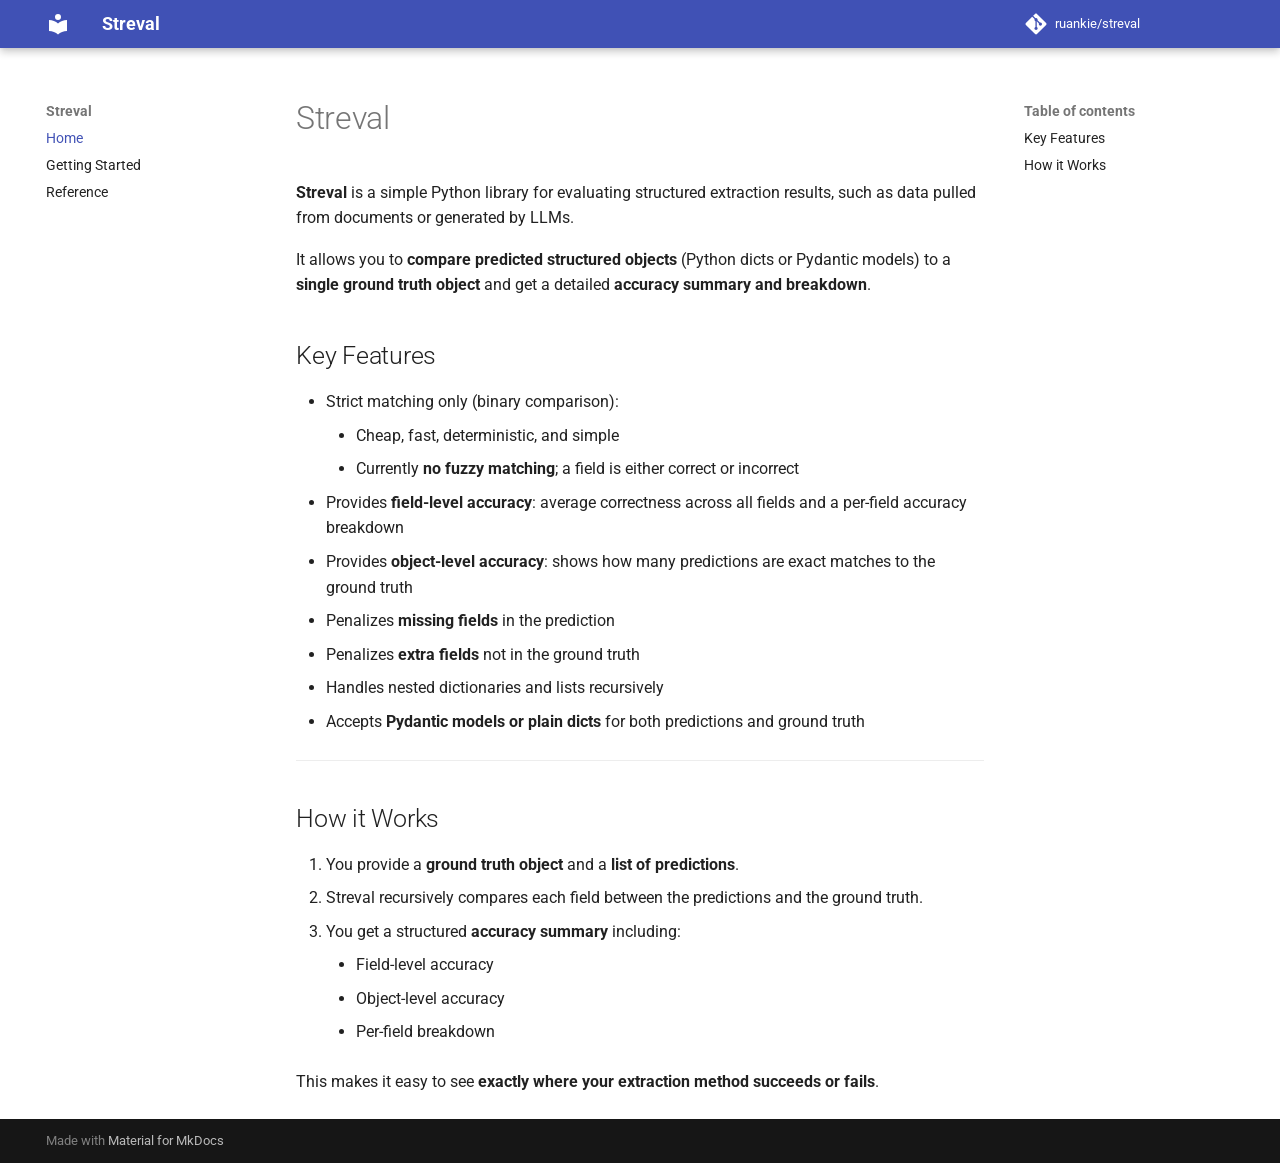
==== index.html @ 5487b49c "Deployed 298a87e with MkDocs version: 1.6.1" ====
<!doctype html>
<html lang="en" class="no-js">
  <head>
    
      <meta charset="utf-8">
      <meta name="viewport" content="width=device-width,initial-scale=1">
      
      
      
      
      
        <link rel="next" href="getting_started/">
      
      
        
      
      
      <link rel="icon" href="assets/images/favicon.png">
      <meta name="generator" content="mkdocs-1.6.1, mkdocs-material-9.7.1">
    
    
      
        <title>Streval</title>
      
    
    
      <link rel="stylesheet" href="assets/stylesheets/main.484c7ddc.min.css">
      
      


    
    
      
    
    
      
        
        
        <link rel="preconnect" href="https://fonts.gstatic.com" crossorigin>
        <link rel="stylesheet" href="https://fonts.googleapis.com/css?family=Roboto:300,300i,400,400i,700,700i%7CRoboto+Mono:400,400i,700,700i&display=fallback">
        <style>:root{--md-text-font:"Roboto";--md-code-font:"Roboto Mono"}</style>
      
    
    
      <link rel="stylesheet" href="assets/_mkdocstrings.css">
    
    <script>__md_scope=new URL(".",location),__md_hash=e=>[...e].reduce(((e,_)=>(e<<5)-e+_.charCodeAt(0)),0),__md_get=(e,_=localStorage,t=__md_scope)=>JSON.parse(_.getItem(t.pathname+"."+e)),__md_set=(e,_,t=localStorage,a=__md_scope)=>{try{t.setItem(a.pathname+"."+e,JSON.stringify(_))}catch(e){}}</script>
    
      

    
    
  </head>
  
  
    <body dir="ltr">
  
    
    <input class="md-toggle" data-md-toggle="drawer" type="checkbox" id="__drawer" autocomplete="off">
    <input class="md-toggle" data-md-toggle="search" type="checkbox" id="__search" autocomplete="off">
    <label class="md-overlay" for="__drawer"></label>
    <div data-md-component="skip">
      
        
        <a href="#streval" class="md-skip">
          Skip to content
        </a>
      
    </div>
    <div data-md-component="announce">
      
    </div>
    
    
      

  

<header class="md-header md-header--shadow" data-md-component="header">
  <nav class="md-header__inner md-grid" aria-label="Header">
    <a href="." title="Streval" class="md-header__button md-logo" aria-label="Streval" data-md-component="logo">
      
  
  <svg xmlns="http://www.w3.org/2000/svg" viewBox="0 0 24 24"><path d="M12 8a3 3 0 0 0 3-3 3 3 0 0 0-3-3 3 3 0 0 0-3 3 3 3 0 0 0 3 3m0 3.54C9.64 9.35 6.5 8 3 8v11c3.5 0 6.64 1.35 9 3.54 2.36-2.19 5.5-3.54 9-3.54V8c-3.5 0-6.64 1.35-9 3.54"/></svg>

    </a>
    <label class="md-header__button md-icon" for="__drawer">
      
      <svg xmlns="http://www.w3.org/2000/svg" viewBox="0 0 24 24"><path d="M3 6h18v2H3zm0 5h18v2H3zm0 5h18v2H3z"/></svg>
    </label>
    <div class="md-header__title" data-md-component="header-title">
      <div class="md-header__ellipsis">
        <div class="md-header__topic">
          <span class="md-ellipsis">
            Streval
          </span>
        </div>
        <div class="md-header__topic" data-md-component="header-topic">
          <span class="md-ellipsis">
            
              Home
            
          </span>
        </div>
      </div>
    </div>
    
    
      <script>var palette=__md_get("__palette");if(palette&&palette.color){if("(prefers-color-scheme)"===palette.color.media){var media=matchMedia("(prefers-color-scheme: light)"),input=document.querySelector(media.matches?"[data-md-color-media='(prefers-color-scheme: light)']":"[data-md-color-media='(prefers-color-scheme: dark)']");palette.color.media=input.getAttribute("data-md-color-media"),palette.color.scheme=input.getAttribute("data-md-color-scheme"),palette.color.primary=input.getAttribute("data-md-color-primary"),palette.color.accent=input.getAttribute("data-md-color-accent")}for(var[key,value]of Object.entries(palette.color))document.body.setAttribute("data-md-color-"+key,value)}</script>
    
    
    
    
      <div class="md-header__source">
        <a href="https://github.com/ruankie/streval" title="Go to repository" class="md-source" data-md-component="source">
  <div class="md-source__icon md-icon">
    
    <svg xmlns="http://www.w3.org/2000/svg" viewBox="0 0 448 512"><!--! Font Awesome Free 7.1.0 by @fontawesome - https://fontawesome.com License - https://fontawesome.com/license/free (Icons: CC BY 4.0, Fonts: SIL OFL 1.1, Code: MIT License) Copyright 2025 Fonticons, Inc.--><path d="M439.6 236.1 244 40.5c-5.4-5.5-12.8-8.5-20.4-8.5s-15 3-20.4 8.4L162.5 81l51.5 51.5c27.1-9.1 52.7 16.8 43.4 43.7l49.7 49.7c34.2-11.8 61.2 31 35.5 56.7-26.5 26.5-70.2-2.9-56-37.3L240.3 199v121.9c25.3 12.5 22.3 41.8 9.1 55-6.4 6.4-15.2 10.1-24.3 10.1s-17.8-3.6-24.3-10.1c-17.6-17.6-11.1-46.9 11.2-56v-123c-20.8-8.5-24.6-30.7-18.6-45L142.6 101 8.5 235.1C3 240.6 0 247.9 0 255.5s3 15 8.5 20.4l195.6 195.7c5.4 5.4 12.7 8.4 20.4 8.4s15-3 20.4-8.4l194.7-194.7c5.4-5.4 8.4-12.8 8.4-20.4s-3-15-8.4-20.4"/></svg>
  </div>
  <div class="md-source__repository">
    ruankie/streval
  </div>
</a>
      </div>
    
  </nav>
  
</header>
    
    <div class="md-container" data-md-component="container">
      
      
        
          
        
      
      <main class="md-main" data-md-component="main">
        <div class="md-main__inner md-grid">
          
            
              
              <div class="md-sidebar md-sidebar--primary" data-md-component="sidebar" data-md-type="navigation" >
                <div class="md-sidebar__scrollwrap">
                  <div class="md-sidebar__inner">
                    



<nav class="md-nav md-nav--primary" aria-label="Navigation" data-md-level="0">
  <label class="md-nav__title" for="__drawer">
    <a href="." title="Streval" class="md-nav__button md-logo" aria-label="Streval" data-md-component="logo">
      
  
  <svg xmlns="http://www.w3.org/2000/svg" viewBox="0 0 24 24"><path d="M12 8a3 3 0 0 0 3-3 3 3 0 0 0-3-3 3 3 0 0 0-3 3 3 3 0 0 0 3 3m0 3.54C9.64 9.35 6.5 8 3 8v11c3.5 0 6.64 1.35 9 3.54 2.36-2.19 5.5-3.54 9-3.54V8c-3.5 0-6.64 1.35-9 3.54"/></svg>

    </a>
    Streval
  </label>
  
    <div class="md-nav__source">
      <a href="https://github.com/ruankie/streval" title="Go to repository" class="md-source" data-md-component="source">
  <div class="md-source__icon md-icon">
    
    <svg xmlns="http://www.w3.org/2000/svg" viewBox="0 0 448 512"><!--! Font Awesome Free 7.1.0 by @fontawesome - https://fontawesome.com License - https://fontawesome.com/license/free (Icons: CC BY 4.0, Fonts: SIL OFL 1.1, Code: MIT License) Copyright 2025 Fonticons, Inc.--><path d="M439.6 236.1 244 40.5c-5.4-5.5-12.8-8.5-20.4-8.5s-15 3-20.4 8.4L162.5 81l51.5 51.5c27.1-9.1 52.7 16.8 43.4 43.7l49.7 49.7c34.2-11.8 61.2 31 35.5 56.7-26.5 26.5-70.2-2.9-56-37.3L240.3 199v121.9c25.3 12.5 22.3 41.8 9.1 55-6.4 6.4-15.2 10.1-24.3 10.1s-17.8-3.6-24.3-10.1c-17.6-17.6-11.1-46.9 11.2-56v-123c-20.8-8.5-24.6-30.7-18.6-45L142.6 101 8.5 235.1C3 240.6 0 247.9 0 255.5s3 15 8.5 20.4l195.6 195.7c5.4 5.4 12.7 8.4 20.4 8.4s15-3 20.4-8.4l194.7-194.7c5.4-5.4 8.4-12.8 8.4-20.4s-3-15-8.4-20.4"/></svg>
  </div>
  <div class="md-source__repository">
    ruankie/streval
  </div>
</a>
    </div>
  
  <ul class="md-nav__list" data-md-scrollfix>
    
      
      
  
  
    
  
  
  
    <li class="md-nav__item md-nav__item--active">
      
      <input class="md-nav__toggle md-toggle" type="checkbox" id="__toc">
      
      
        
      
      
        <label class="md-nav__link md-nav__link--active" for="__toc">
          
  
  
  <span class="md-ellipsis">
    
  
    Home
  

    
  </span>
  
  

          <span class="md-nav__icon md-icon"></span>
        </label>
      
      <a href="." class="md-nav__link md-nav__link--active">
        
  
  
  <span class="md-ellipsis">
    
  
    Home
  

    
  </span>
  
  

      </a>
      
        

<nav class="md-nav md-nav--secondary" aria-label="Table of contents">
  
  
  
    
  
  
    <label class="md-nav__title" for="__toc">
      <span class="md-nav__icon md-icon"></span>
      Table of contents
    </label>
    <ul class="md-nav__list" data-md-component="toc" data-md-scrollfix>
      
        <li class="md-nav__item">
  <a href="#key-features" class="md-nav__link">
    <span class="md-ellipsis">
      
        Key Features
      
    </span>
  </a>
  
</li>
      
        <li class="md-nav__item">
  <a href="#how-it-works" class="md-nav__link">
    <span class="md-ellipsis">
      
        How it Works
      
    </span>
  </a>
  
</li>
      
    </ul>
  
</nav>
      
    </li>
  

    
      
      
  
  
  
  
    <li class="md-nav__item">
      <a href="getting_started/" class="md-nav__link">
        
  
  
  <span class="md-ellipsis">
    
  
    Getting Started
  

    
  </span>
  
  

      </a>
    </li>
  

    
      
      
  
  
  
  
    <li class="md-nav__item">
      <a href="reference/" class="md-nav__link">
        
  
  
  <span class="md-ellipsis">
    
  
    Reference
  

    
  </span>
  
  

      </a>
    </li>
  

    
  </ul>
</nav>
                  </div>
                </div>
              </div>
            
            
              
              <div class="md-sidebar md-sidebar--secondary" data-md-component="sidebar" data-md-type="toc" >
                <div class="md-sidebar__scrollwrap">
                  <div class="md-sidebar__inner">
                    

<nav class="md-nav md-nav--secondary" aria-label="Table of contents">
  
  
  
    
  
  
    <label class="md-nav__title" for="__toc">
      <span class="md-nav__icon md-icon"></span>
      Table of contents
    </label>
    <ul class="md-nav__list" data-md-component="toc" data-md-scrollfix>
      
        <li class="md-nav__item">
  <a href="#key-features" class="md-nav__link">
    <span class="md-ellipsis">
      
        Key Features
      
    </span>
  </a>
  
</li>
      
        <li class="md-nav__item">
  <a href="#how-it-works" class="md-nav__link">
    <span class="md-ellipsis">
      
        How it Works
      
    </span>
  </a>
  
</li>
      
    </ul>
  
</nav>
                  </div>
                </div>
              </div>
            
          
          
            <div class="md-content" data-md-component="content">
              
              <article class="md-content__inner md-typeset">
                
                  


  
  


<h1 id="streval">Streval</h1>
<p><strong>Streval</strong> is a simple Python library for evaluating structured extraction results, such as data pulled from documents or generated by LLMs.  </p>
<p>It allows you to <strong>compare predicted structured objects</strong> (Python dicts or Pydantic models) to a <strong>single ground truth object</strong> and get a detailed <strong>accuracy summary and breakdown</strong>.</p>
<h2 id="key-features">Key Features</h2>
<ul>
<li>Strict matching only (binary comparison):  <ul>
<li>Cheap, fast, deterministic, and simple  </li>
<li>Currently <strong>no fuzzy matching</strong>; a field is either correct or incorrect  </li>
</ul>
</li>
<li>Provides <strong>field-level accuracy</strong>: average correctness across all fields and a per-field accuracy breakdown  </li>
<li>Provides <strong>object-level accuracy</strong>: shows how many predictions are exact matches to the ground truth  </li>
<li>Penalizes <strong>missing fields</strong> in the prediction  </li>
<li>Penalizes <strong>extra fields</strong> not in the ground truth  </li>
<li>Handles nested dictionaries and lists recursively  </li>
<li>Accepts <strong>Pydantic models or plain dicts</strong> for both predictions and ground truth  </li>
</ul>
<hr />
<h2 id="how-it-works">How it Works</h2>
<ol>
<li>You provide a <strong>ground truth object</strong> and a <strong>list of predictions</strong>.  </li>
<li>Streval recursively compares each field between the predictions and the ground truth.  </li>
<li>You get a structured <strong>accuracy summary</strong> including:  <ul>
<li>Field-level accuracy  </li>
<li>Object-level accuracy  </li>
<li>Per-field breakdown  </li>
</ul>
</li>
</ol>
<p>This makes it easy to see <strong>exactly where your extraction method succeeds or fails</strong>.</p>












                
              </article>
            </div>
          
          
<script>var target=document.getElementById(location.hash.slice(1));target&&target.name&&(target.checked=target.name.startsWith("__tabbed_"))</script>
        </div>
        
      </main>
      
        <footer class="md-footer">
  
  <div class="md-footer-meta md-typeset">
    <div class="md-footer-meta__inner md-grid">
      <div class="md-copyright">
  
  
    Made with
    <a href="https://squidfunk.github.io/mkdocs-material/" target="_blank" rel="noopener">
      Material for MkDocs
    </a>
  
</div>
      
    </div>
  </div>
</footer>
      
    </div>
    <div class="md-dialog" data-md-component="dialog">
      <div class="md-dialog__inner md-typeset"></div>
    </div>
    
    
    
      
      
      <script id="__config" type="application/json">{"annotate": null, "base": ".", "features": ["tabs", "navigation.expand", "navigation.sections"], "search": "assets/javascripts/workers/search.2c215733.min.js", "tags": null, "translations": {"clipboard.copied": "Copied to clipboard", "clipboard.copy": "Copy to clipboard", "search.result.more.one": "1 more on this page", "search.result.more.other": "# more on this page", "search.result.none": "No matching documents", "search.result.one": "1 matching document", "search.result.other": "# matching documents", "search.result.placeholder": "Type to start searching", "search.result.term.missing": "Missing", "select.version": "Select version"}, "version": null}</script>
    
    
      <script src="assets/javascripts/bundle.79ae519e.min.js"></script>
      
    
  </body>
</html>
---- assets/stylesheets/main.484c7ddc.min.css ----
@charset "UTF-8";html{-webkit-text-size-adjust:none;-moz-text-size-adjust:none;text-size-adjust:none;box-sizing:border-box}*,:after,:before{box-sizing:inherit}@media (prefers-reduced-motion){*,:after,:before{transition:none!important}}body{margin:0}a,button,input,label{-webkit-tap-highlight-color:transparent}a{color:inherit;text-decoration:none}hr{border:0;box-sizing:initial;display:block;height:.05rem;overflow:visible;padding:0}small{font-size:80%}sub,sup{line-height:1em}img{border-style:none}table{border-collapse:initial;border-spacing:0}td,th{font-weight:400;vertical-align:top}button{background:#0000;border:0;font-family:inherit;font-size:inherit;margin:0;padding:0}input{border:0;outline:none}:root{--md-primary-fg-color:#4051b5;--md-primary-fg-color--light:#5d6cc0;--md-primary-fg-color--dark:#303fa1;--md-primary-bg-color:#fff;--md-primary-bg-color--light:#ffffffb3;--md-accent-fg-color:#526cfe;--md-accent-fg-color--transparent:#526cfe1a;--md-accent-bg-color:#fff;--md-accent-bg-color--light:#ffffffb3}[data-md-color-scheme=default]{color-scheme:light}[data-md-color-scheme=default] img[src$="#gh-dark-mode-only"],[data-md-color-scheme=default] img[src$="#only-dark"]{display:none}:root,[data-md-color-scheme=default]{--md-hue:225deg;--md-default-fg-color:#000000de;--md-default-fg-color--light:#0000008a;--md-default-fg-color--lighter:#00000052;--md-default-fg-color--lightest:#00000012;--md-default-bg-color:#fff;--md-default-bg-color--light:#ffffffb3;--md-default-bg-color--lighter:#ffffff4d;--md-default-bg-color--lightest:#ffffff1f;--md-code-fg-color:#36464e;--md-code-bg-color:#f5f5f5;--md-code-bg-color--light:#f5f5f5b3;--md-code-bg-color--lighter:#f5f5f54d;--md-code-hl-color:#4287ff;--md-code-hl-color--light:#4287ff1a;--md-code-hl-number-color:#d52a2a;--md-code-hl-special-color:#db1457;--md-code-hl-function-color:#a846b9;--md-code-hl-constant-color:#6e59d9;--md-code-hl-keyword-color:#3f6ec6;--md-code-hl-string-color:#1c7d4d;--md-code-hl-name-color:var(--md-code-fg-color);--md-code-hl-operator-color:var(--md-default-fg-color--light);--md-code-hl-punctuation-color:var(--md-default-fg-color--light);--md-code-hl-comment-color:var(--md-default-fg-color--light);--md-code-hl-generic-color:var(--md-default-fg-color--light);--md-code-hl-variable-color:var(--md-default-fg-color--light);--md-typeset-color:var(--md-default-fg-color);--md-typeset-a-color:var(--md-primary-fg-color);--md-typeset-del-color:#f5503d26;--md-typeset-ins-color:#0bd57026;--md-typeset-kbd-color:#fafafa;--md-typeset-kbd-accent-color:#fff;--md-typeset-kbd-border-color:#b8b8b8;--md-typeset-mark-color:#ffff0080;--md-typeset-table-color:#0000001f;--md-typeset-table-color--light:rgba(0,0,0,.035);--md-admonition-fg-color:var(--md-default-fg-color);--md-admonition-bg-color:var(--md-default-bg-color);--md-warning-fg-color:#000000de;--md-warning-bg-color:#ff9;--md-footer-fg-color:#fff;--md-footer-fg-color--light:#ffffffb3;--md-footer-fg-color--lighter:#ffffff73;--md-footer-bg-color:#000000de;--md-footer-bg-color--dark:#00000052;--md-shadow-z1:0 0.2rem 0.5rem #0000000d,0 0 0.05rem #0000001a;--md-shadow-z2:0 0.2rem 0.5rem #0000001a,0 0 0.05rem #00000040;--md-shadow-z3:0 0.2rem 0.5rem #0003,0 0 0.05rem #00000059}.md-icon svg{fill:currentcolor;display:block;height:1.2rem;width:1.2rem}body{-webkit-font-smoothing:antialiased;-moz-osx-font-smoothing:grayscale;--md-text-font-family:var(--md-text-font,_),-apple-system,BlinkMacSystemFont,Helvetica,Arial,sans-serif;--md-code-font-family:var(--md-code-font,_),SFMono-Regular,Consolas,Menlo,monospace}aside,body,input{font-feature-settings:"kern","liga";color:var(--md-typeset-color);font-family:var(--md-text-font-family)}code,kbd,pre{font-feature-settings:"kern";font-family:var(--md-code-font-family)}:root{--md-typeset-table-sort-icon:url('data:image/svg+xml;charset=utf-8,<svg xmlns="http://www.w3.org/2000/svg" viewBox="0 0 24 24"><path d="m18 21-4-4h3V7h-3l4-4 4 4h-3v10h3M2 19v-2h10v2M2 13v-2h7v2M2 7V5h4v2z"/></svg>');--md-typeset-table-sort-icon--asc:url('data:image/svg+xml;charset=utf-8,<svg xmlns="http://www.w3.org/2000/svg" viewBox="0 0 24 24"><path d="M19 17h3l-4 4-4-4h3V3h2M2 17h10v2H2M6 5v2H2V5m0 6h7v2H2z"/></svg>');--md-typeset-table-sort-icon--desc:url('data:image/svg+xml;charset=utf-8,<svg xmlns="http://www.w3.org/2000/svg" viewBox="0 0 24 24"><path d="M19 7h3l-4-4-4 4h3v14h2M2 17h10v2H2M6 5v2H2V5m0 6h7v2H2z"/></svg>')}.md-typeset{-webkit-print-color-adjust:exact;color-adjust:exact;font-size:.8rem;line-height:1.6;overflow-wrap:break-word}@media print{.md-typeset{font-size:.68rem}}.md-typeset blockquote,.md-typeset dl,.md-typeset figure,.md-typeset ol,.md-typeset pre,.md-typeset ul{margin-bottom:1em;margin-top:1em}.md-typeset h1{color:var(--md-default-fg-color--light);font-size:2em;line-height:1.3;margin:0 0 1.25em}.md-typeset h1,.md-typeset h2{font-weight:300;letter-spacing:-.01em}.md-typeset h2{font-size:1.5625em;line-height:1.4;margin:1.6em 0 .64em}.md-typeset h3{font-size:1.25em;font-weight:400;letter-spacing:-.01em;line-height:1.5;margin:1.6em 0 .8em}.md-typeset h2+h3{margin-top:.8em}.md-typeset h4{font-weight:700;letter-spacing:-.01em;margin:1em 0}.md-typeset h5,.md-typeset h6{color:var(--md-default-fg-color--light);font-size:.8em;font-weight:700;letter-spacing:-.01em;margin:1.25em 0}.md-typeset h5{text-transform:uppercase}.md-typeset h5 code{text-transform:none}.md-typeset hr{border-bottom:.05rem solid var(--md-default-fg-color--lightest);display:flow-root;margin:1.5em 0}.md-typeset a{color:var(--md-typeset-a-color);word-break:break-word}.md-typeset a,.md-typeset a:before{transition:color 125ms}.md-typeset a:focus,.md-typeset a:hover{color:var(--md-accent-fg-color)}.md-typeset a:focus code,.md-typeset a:hover code{background-color:var(--md-accent-fg-color--transparent);color:var(--md-accent-fg-color)}.md-typeset a code{color:var(--md-typeset-a-color)}.md-typeset a.focus-visible{outline-color:var(--md-accent-fg-color);outline-offset:.2rem}.md-typeset code,.md-typeset kbd,.md-typeset pre{color:var(--md-code-fg-color);direction:ltr;font-variant-ligatures:none;transition:background-color 125ms}@media print{.md-typeset code,.md-typeset kbd,.md-typeset pre{white-space:pre-wrap}}.md-typeset code{background-color:var(--md-code-bg-color);border-radius:.1rem;-webkit-box-decoration-break:clone;box-decoration-break:clone;font-size:.85em;padding:0 .2941176471em;transition:color 125ms,background-color 125ms;word-break:break-word}.md-typeset code:not(.focus-visible){-webkit-tap-highlight-color:transparent;outline:none}.md-typeset pre{display:flow-root;line-height:1.4;position:relative}.md-typeset pre>code{-webkit-box-decoration-break:slice;box-decoration-break:slice;box-shadow:none;display:block;margin:0;outline-color:var(--md-accent-fg-color);overflow:auto;padding:.7720588235em 1.1764705882em;scrollbar-color:var(--md-default-fg-color--lighter) #0000;scrollbar-width:thin;touch-action:auto;word-break:normal}.md-typeset pre>code:hover{scrollbar-color:var(--md-accent-fg-color) #0000}.md-typeset pre>code::-webkit-scrollbar{height:.2rem;width:.2rem}.md-typeset pre>code::-webkit-scrollbar-thumb{background-color:var(--md-default-fg-color--lighter)}.md-typeset pre>code::-webkit-scrollbar-thumb:hover{background-color:var(--md-accent-fg-color)}.md-typeset kbd{background-color:var(--md-typeset-kbd-color);border-radius:.1rem;box-shadow:0 .1rem 0 .05rem var(--md-typeset-kbd-border-color),0 .1rem 0 var(--md-typeset-kbd-border-color),0 -.1rem .2rem var(--md-typeset-kbd-accent-color) inset;color:var(--md-default-fg-color);display:inline-block;font-size:.75em;padding:0 .6666666667em;vertical-align:text-top;word-break:break-word}.md-typeset mark{background-color:var(--md-typeset-mark-color);-webkit-box-decoration-break:clone;box-decoration-break:clone;color:inherit;word-break:break-word}.md-typeset abbr{cursor:help;text-decoration:none}.md-typeset [data-preview],.md-typeset abbr{border-bottom:.05rem dotted var(--md-default-fg-color--light)}.md-typeset small{opacity:.75}[dir=ltr] .md-typeset sub,[dir=ltr] .md-typeset sup{margin-left:.078125em}[dir=rtl] .md-typeset sub,[dir=rtl] .md-typeset sup{margin-right:.078125em}[dir=ltr] .md-typeset blockquote{padding-left:.6rem}[dir=rtl] .md-typeset blockquote{padding-right:.6rem}[dir=ltr] .md-typeset blockquote{border-left:.2rem solid var(--md-default-fg-color--lighter)}[dir=rtl] .md-typeset blockquote{border-right:.2rem solid var(--md-default-fg-color--lighter)}.md-typeset blockquote{color:var(--md-default-fg-color--light);margin-left:0;margin-right:0}.md-typeset ul{list-style-type:disc}.md-typeset ul[type]{list-style-type:revert-layer}[dir=ltr] .md-typeset ol,[dir=ltr] .md-typeset ul{margin-left:.625em}[dir=rtl] .md-typeset ol,[dir=rtl] .md-typeset ul{margin-right:.625em}.md-typeset ol,.md-typeset ul{padding:0}.md-typeset ol:not([hidden]),.md-typeset ul:not([hidden]){display:flow-root}.md-typeset ol ol,.md-typeset ul ol{list-style-type:lower-alpha}.md-typeset ol ol ol,.md-typeset ul ol ol{list-style-type:lower-roman}.md-typeset ol ol ol ol,.md-typeset ul ol ol ol{list-style-type:upper-alpha}.md-typeset ol ol ol ol ol,.md-typeset ul ol ol ol ol{list-style-type:upper-roman}.md-typeset ol[type],.md-typeset ul[type]{list-style-type:revert-layer}[dir=ltr] .md-typeset ol li,[dir=ltr] .md-typeset ul li{margin-left:1.25em}[dir=rtl] .md-typeset ol li,[dir=rtl] .md-typeset ul li{margin-right:1.25em}.md-typeset ol li,.md-typeset ul li{margin-bottom:.5em}.md-typeset ol li blockquote,.md-typeset ol li p,.md-typeset ul li blockquote,.md-typeset ul li p{margin:.5em 0}.md-typeset ol li:last-child,.md-typeset ul li:last-child{margin-bottom:0}[dir=ltr] .md-typeset ol li ol,[dir=ltr] .md-typeset ol li ul,[dir=ltr] .md-typeset ul li ol,[dir=ltr] .md-typeset ul li ul{margin-left:.625em}[dir=rtl] .md-typeset ol li ol,[dir=rtl] .md-typeset ol li ul,[dir=rtl] .md-typeset ul li ol,[dir=rtl] .md-typeset ul li ul{margin-right:.625em}.md-typeset ol li ol,.md-typeset ol li ul,.md-typeset ul li ol,.md-typeset ul li ul{margin-bottom:.5em;margin-top:.5em}[dir=ltr] .md-typeset dd{margin-left:1.875em}[dir=rtl] .md-typeset dd{margin-right:1.875em}.md-typeset dd{margin-bottom:1.5em;margin-top:1em}.md-typeset img,.md-typeset svg,.md-typeset video{height:auto;max-width:100%}.md-typeset img[align=left]{margin:1em 1em 1em 0}.md-typeset img[align=right]{margin:1em 0 1em 1em}.md-typeset img[align]:only-child{margin-top:0}.md-typeset figure{display:flow-root;margin:1em auto;max-width:100%;text-align:center;width:fit-content}.md-typeset figure img{display:block;margin:0 auto}.md-typeset figcaption{font-style:italic;margin:1em auto;max-width:24rem}.md-typeset iframe{max-width:100%}.md-typeset table:not([class]){background-color:var(--md-default-bg-color);border:.05rem solid var(--md-typeset-table-color);border-radius:.1rem;display:inline-block;font-size:.64rem;max-width:100%;overflow:auto;touch-action:auto}@media print{.md-typeset table:not([class]){display:table}}.md-typeset table:not([class])+*{margin-top:1.5em}.md-typeset table:not([class]) td>:first-child,.md-typeset table:not([class]) th>:first-child{margin-top:0}.md-typeset table:not([class]) td>:last-child,.md-typeset table:not([class]) th>:last-child{margin-bottom:0}.md-typeset table:not([class]) td:not([align]),.md-typeset table:not([class]) th:not([align]){text-align:left}[dir=rtl] .md-typeset table:not([class]) td:not([align]),[dir=rtl] .md-typeset table:not([class]) th:not([align]){text-align:right}.md-typeset table:not([class]) th{font-weight:700;min-width:5rem;padding:.9375em 1.25em;vertical-align:top}.md-typeset table:not([class]) td{border-top:.05rem solid var(--md-typeset-table-color);padding:.9375em 1.25em;vertical-align:top}.md-typeset table:not([class]) tbody tr{transition:background-color 125ms}.md-typeset table:not([class]) tbody tr:hover{background-color:var(--md-typeset-table-color--light);box-shadow:0 .05rem 0 var(--md-default-bg-color) inset}.md-typeset table:not([class]) a{word-break:normal}.md-typeset table th[role=columnheader]{cursor:pointer}[dir=ltr] .md-typeset table th[role=columnheader]:after{margin-left:.5em}[dir=rtl] .md-typeset table th[role=columnheader]:after{margin-right:.5em}.md-typeset table th[role=columnheader]:after{content:"";display:inline-block;height:1.2em;-webkit-mask-image:var(--md-typeset-table-sort-icon);mask-image:var(--md-typeset-table-sort-icon);-webkit-mask-repeat:no-repeat;mask-repeat:no-repeat;-webkit-mask-size:contain;mask-size:contain;transition:background-color 125ms;vertical-align:text-bottom;width:1.2em}.md-typeset table th[role=columnheader]:hover:after{background-color:var(--md-default-fg-color--lighter)}.md-typeset table th[role=columnheader][aria-sort=ascending]:after{background-color:var(--md-default-fg-color--light);-webkit-mask-image:var(--md-typeset-table-sort-icon--asc);mask-image:var(--md-typeset-table-sort-icon--asc)}.md-typeset table th[role=columnheader][aria-sort=descending]:after{background-color:var(--md-default-fg-color--light);-webkit-mask-image:var(--md-typeset-table-sort-icon--desc);mask-image:var(--md-typeset-table-sort-icon--desc)}.md-typeset__scrollwrap{margin:1em -.8rem;overflow-x:auto;touch-action:auto}.md-typeset__table{display:inline-block;margin-bottom:.5em;padding:0 .8rem}@media print{.md-typeset__table{display:block}}html .md-typeset__table table{display:table;margin:0;overflow:hidden;width:100%}@media screen and (max-width:44.984375em){.md-content__inner>pre{margin:1em -.8rem}.md-content__inner>pre code{border-radius:0}}.md-typeset .md-author{border-radius:100%;display:block;flex-shrink:0;height:1.6rem;overflow:hidden;position:relative;transition:color 125ms,transform 125ms;width:1.6rem}.md-typeset .md-author img{display:block}.md-typeset .md-author--more{background:var(--md-default-fg-color--lightest);color:var(--md-default-fg-color--lighter);font-size:.6rem;font-weight:700;line-height:1.6rem;text-align:center}.md-typeset .md-author--long{height:2.4rem;width:2.4rem}.md-typeset a.md-author{transform:scale(1)}.md-typeset a.md-author img{border-radius:100%;filter:grayscale(100%) opacity(75%);transition:filter 125ms}.md-typeset a.md-author:focus,.md-typeset a.md-author:hover{transform:scale(1.1);z-index:1}.md-typeset a.md-author:focus img,.md-typeset a.md-author:hover img{filter:grayscale(0)}.md-banner{background-color:var(--md-footer-bg-color);color:var(--md-footer-fg-color);overflow:auto}@media print{.md-banner{display:none}}.md-banner--warning{background-color:var(--md-warning-bg-color);color:var(--md-warning-fg-color)}.md-banner__inner{font-size:.7rem;margin:.6rem auto;padding:0 .8rem}[dir=ltr] .md-banner__button{float:right}[dir=rtl] .md-banner__button{float:left}.md-banner__button{color:inherit;cursor:pointer;transition:opacity .25s}.no-js .md-banner__button{display:none}.md-banner__button:hover{opacity:.7}html{font-size:125%;height:100%;overflow-x:hidden}@media screen and (min-width:100em){html{font-size:137.5%}}@media screen and (min-width:125em){html{font-size:150%}}body{background-color:var(--md-default-bg-color);display:flex;flex-direction:column;font-size:.5rem;min-height:100%;position:relative;width:100%}@media print{body{display:block}}@media screen and (max-width:59.984375em){body[data-md-scrolllock]{position:fixed}}.md-grid{margin-left:auto;margin-right:auto;max-width:61rem}.md-container{display:flex;flex-direction:column;flex-grow:1}@media print{.md-container{display:block}}.md-main{flex-grow:1}.md-main__inner{display:flex;height:100%;margin-top:1.5rem}.md-ellipsis{overflow:hidden;text-overflow:ellipsis}.md-toggle{display:none}.md-option{height:0;opacity:0;position:absolute;width:0}.md-option:checked+label:not([hidden]){display:block}.md-option.focus-visible+label{outline-color:var(--md-accent-fg-color);outline-style:auto}.md-skip{background-color:var(--md-default-fg-color);border-radius:.1rem;color:var(--md-default-bg-color);font-size:.64rem;margin:.5rem;opacity:0;outline-color:var(--md-accent-fg-color);padding:.3rem .5rem;position:fixed;transform:translateY(.4rem);z-index:-1}.md-skip:focus{opacity:1;transform:translateY(0);transition:transform .25s cubic-bezier(.4,0,.2,1),opacity 175ms 75ms;z-index:10}@page{margin:25mm}:root{--md-clipboard-icon:url('data:image/svg+xml;charset=utf-8,<svg xmlns="http://www.w3.org/2000/svg" viewBox="0 0 24 24"><path d="M19 21H8V7h11m0-2H8a2 2 0 0 0-2 2v14a2 2 0 0 0 2 2h11a2 2 0 0 0 2-2V7a2 2 0 0 0-2-2m-3-4H4a2 2 0 0 0-2 2v14h2V3h12z"/></svg>')}.md-clipboard{border-radius:.1rem;color:var(--md-default-fg-color--lightest);cursor:pointer;height:1.5em;outline-color:var(--md-accent-fg-color);outline-offset:.1rem;transition:color .25s;width:1.5em;z-index:1}@media print{.md-clipboard{display:none}}.md-clipboard:not(.focus-visible){-webkit-tap-highlight-color:transparent;outline:none}:hover>.md-clipboard{color:var(--md-default-fg-color--light)}.md-clipboard:focus,.md-clipboard:hover{color:var(--md-accent-fg-color)}.md-clipboard:after{background-color:currentcolor;content:"";display:block;height:1.125em;margin:0 auto;-webkit-mask-image:var(--md-clipboard-icon);mask-image:var(--md-clipboard-icon);-webkit-mask-position:center;mask-position:center;-webkit-mask-repeat:no-repeat;mask-repeat:no-repeat;-webkit-mask-size:contain;mask-size:contain;width:1.125em}.md-clipboard--inline{cursor:pointer}.md-clipboard--inline code{transition:color .25s,background-color .25s}.md-clipboard--inline:focus code,.md-clipboard--inline:hover code{background-color:var(--md-accent-fg-color--transparent);color:var(--md-accent-fg-color)}:root{--md-code-select-icon:url('data:image/svg+xml;charset=utf-8,<svg xmlns="http://www.w3.org/2000/svg" viewBox="0 0 24 24"><path d="M19 19h-4v2h4c1.1 0 2-.9 2-2v-4h-2m0-12h-4v2h4v4h2V5c0-1.1-.9-2-2-2M5 5h4V3H5c-1.1 0-2 .9-2 2v4h2m0 6H3v4c0 1.1.9 2 2 2h4v-2H5zm2-4h2v2H7zm4 0h2v2h-2zm4 0h2v2h-2zM7 7h2v2H7zm4 0h2v2h-2zm4 0h2v2h-2zm-8 8h2v2H7zm4 0h2v2h-2zm4 0h2v2h-2z"/></svg>');--md-code-copy-icon:url('data:image/svg+xml;charset=utf-8,<svg xmlns="http://www.w3.org/2000/svg" viewBox="0 0 24 24"><path d="M19 21H8V7h11m0-2H8a2 2 0 0 0-2 2v14a2 2 0 0 0 2 2h11a2 2 0 0 0 2-2V7a2 2 0 0 0-2-2m-3-4H4a2 2 0 0 0-2 2v14h2V3h12z"/></svg>')}.md-typeset .md-code__content{display:grid}.md-code__nav{background-color:var(--md-code-bg-color--lighter);border-radius:.1rem;display:flex;gap:.2rem;padding:.2rem;position:absolute;right:.25em;top:.25em;transition:background-color .25s;z-index:1}:hover>.md-code__nav{background-color:var(--md-code-bg-color--light)}.md-code__button{color:var(--md-default-fg-color--lightest);cursor:pointer;display:block;height:1.5em;outline-color:var(--md-accent-fg-color);outline-offset:.1rem;transition:color .25s;width:1.5em}:hover>*>.md-code__button{color:var(--md-default-fg-color--light)}.md-code__button.focus-visible,.md-code__button:hover{color:var(--md-accent-fg-color)}.md-code__button--active{color:var(--md-default-fg-color)!important}.md-code__button:after{background-color:currentcolor;content:"";display:block;height:1.125em;margin:0 auto;-webkit-mask-position:center;mask-position:center;-webkit-mask-repeat:no-repeat;mask-repeat:no-repeat;-webkit-mask-size:contain;mask-size:contain;width:1.125em}.md-code__button[data-md-type=select]:after{-webkit-mask-image:var(--md-code-select-icon);mask-image:var(--md-code-select-icon)}.md-code__button[data-md-type=copy]:after{-webkit-mask-image:var(--md-code-copy-icon);mask-image:var(--md-code-copy-icon)}@keyframes consent{0%{opacity:0;transform:translateY(100%)}to{opacity:1;transform:translateY(0)}}@keyframes overlay{0%{opacity:0}to{opacity:1}}.md-consent__overlay{animation:overlay .25s both;-webkit-backdrop-filter:blur(.1rem);backdrop-filter:blur(.1rem);background-color:#0000008a;height:100%;opacity:1;position:fixed;top:0;width:100%;z-index:5}.md-consent__inner{animation:consent .5s cubic-bezier(.1,.7,.1,1) both;background-color:var(--md-default-bg-color);border:0;border-radius:.1rem;bottom:0;box-shadow:0 0 .2rem #0000001a,0 .2rem .4rem #0003;max-height:100%;overflow:auto;padding:0;position:fixed;width:100%;z-index:5}.md-consent__form{padding:.8rem}.md-consent__settings{display:none;margin:1em 0}input:checked+.md-consent__settings{display:block}.md-consent__controls{margin-bottom:.8rem}.md-typeset .md-consent__controls .md-button{display:inline}@media screen and (max-width:44.984375em){.md-typeset .md-consent__controls .md-button{display:block;margin-top:.4rem;text-align:center;width:100%}}.md-consent label{cursor:pointer}.md-content{flex-grow:1;min-width:0}.md-content__inner{margin:0 .8rem 1.2rem;padding-top:.6rem}@media screen and (min-width:76.25em){[dir=ltr] .md-sidebar--primary:not([hidden])~.md-content>.md-content__inner{margin-left:1.2rem}[dir=ltr] .md-sidebar--secondary:not([hidden])~.md-content>.md-content__inner,[dir=rtl] .md-sidebar--primary:not([hidden])~.md-content>.md-content__inner{margin-right:1.2rem}[dir=rtl] .md-sidebar--secondary:not([hidden])~.md-content>.md-content__inner{margin-left:1.2rem}}.md-content__inner:before{content:"";display:block;height:.4rem}.md-content__inner>:last-child{margin-bottom:0}[dir=ltr] .md-content__button{float:right}[dir=rtl] .md-content__button{float:left}[dir=ltr] .md-content__button{margin-left:.4rem}[dir=rtl] .md-content__button{margin-right:.4rem}.md-content__button{margin:.4rem 0;padding:0}@media print{.md-content__button{display:none}}.md-typeset .md-content__button{color:var(--md-default-fg-color--lighter)}.md-content__button svg{display:inline;vertical-align:top}[dir=rtl] .md-content__button svg{transform:scaleX(-1)}[dir=ltr] .md-dialog{right:.8rem}[dir=rtl] .md-dialog{left:.8rem}.md-dialog{background-color:var(--md-default-fg-color);border-radius:.1rem;bottom:.8rem;box-shadow:var(--md-shadow-z3);min-width:11.1rem;opacity:0;padding:.4rem .6rem;pointer-events:none;position:fixed;transform:translateY(100%);transition:transform 0ms .4s,opacity .4s;z-index:4}@media print{.md-dialog{display:none}}.md-dialog--active{opacity:1;pointer-events:auto;transform:translateY(0);transition:transform .4s cubic-bezier(.075,.85,.175,1),opacity .4s}.md-dialog__inner{color:var(--md-default-bg-color);font-size:.7rem}.md-feedback{margin:2em 0 1em;text-align:center}.md-feedback fieldset{border:none;margin:0;padding:0}.md-feedback__title{font-weight:700;margin:1em auto}.md-feedback__inner{position:relative}.md-feedback__list{display:flex;flex-wrap:wrap;place-content:baseline center;position:relative}.md-feedback__list:hover .md-icon:not(:disabled){color:var(--md-default-fg-color--lighter)}:disabled .md-feedback__list{min-height:1.8rem}.md-feedback__icon{color:var(--md-default-fg-color--light);cursor:pointer;flex-shrink:0;margin:0 .1rem;transition:color 125ms}.md-feedback__icon:not(:disabled).md-icon:hover{color:var(--md-accent-fg-color)}.md-feedback__icon:disabled{color:var(--md-default-fg-color--lightest);pointer-events:none}.md-feedback__note{opacity:0;position:relative;transform:translateY(.4rem);transition:transform .4s cubic-bezier(.1,.7,.1,1),opacity .15s}.md-feedback__note>*{margin:0 auto;max-width:16rem}:disabled .md-feedback__note{opacity:1;transform:translateY(0)}@media print{.md-feedback{display:none}}.md-footer{background-color:var(--md-footer-bg-color);color:var(--md-footer-fg-color)}@media print{.md-footer{display:none}}.md-footer__inner{justify-content:space-between;overflow:auto;padding:.2rem}.md-footer__inner:not([hidden]){display:flex}.md-footer__link{align-items:end;display:flex;flex-grow:0.01;margin-bottom:.4rem;margin-top:1rem;max-width:100%;outline-color:var(--md-accent-fg-color);overflow:hidden;transition:opacity .25s}.md-footer__link:focus,.md-footer__link:hover{opacity:.7}[dir=rtl] .md-footer__link svg{transform:scaleX(-1)}@media screen and (max-width:44.984375em){.md-footer__link--prev{flex-shrink:0}.md-footer__link--prev .md-footer__title{display:none}}[dir=ltr] .md-footer__link--next{margin-left:auto}[dir=rtl] .md-footer__link--next{margin-right:auto}.md-footer__link--next{text-align:right}[dir=rtl] .md-footer__link--next{text-align:left}.md-footer__title{flex-grow:1;font-size:.9rem;margin-bottom:.7rem;max-width:calc(100% - 2.4rem);padding:0 1rem;white-space:nowrap}.md-footer__button{margin:.2rem;padding:.4rem}.md-footer__direction{font-size:.64rem;opacity:.7}.md-footer-meta{background-color:var(--md-footer-bg-color--dark)}.md-footer-meta__inner{display:flex;flex-wrap:wrap;justify-content:space-between;padding:.2rem}html .md-footer-meta.md-typeset a{color:var(--md-footer-fg-color--light)}html .md-footer-meta.md-typeset a:focus,html .md-footer-meta.md-typeset a:hover{color:var(--md-footer-fg-color)}.md-copyright{color:var(--md-footer-fg-color--lighter);font-size:.64rem;margin:auto .6rem;padding:.4rem 0;width:100%}@media screen and (min-width:45em){.md-copyright{width:auto}}.md-copyright__highlight{color:var(--md-footer-fg-color--light)}.md-social{display:inline-flex;gap:.2rem;margin:0 .4rem;padding:.2rem 0 .6rem}@media screen and (min-width:45em){.md-social{padding:.6rem 0}}.md-social__link{display:inline-block;height:1.6rem;text-align:center;width:1.6rem}.md-social__link:before{line-height:1.9}.md-social__link svg{fill:currentcolor;max-height:.8rem;vertical-align:-25%}.md-typeset .md-button{border:.1rem solid;border-radius:.1rem;color:var(--md-primary-fg-color);cursor:pointer;display:inline-block;font-weight:700;padding:.625em 2em;transition:color 125ms,background-color 125ms,border-color 125ms}.md-typeset .md-button--primary{background-color:var(--md-primary-fg-color);border-color:var(--md-primary-fg-color);color:var(--md-primary-bg-color)}.md-typeset .md-button:focus,.md-typeset .md-button:hover{background-color:var(--md-accent-fg-color);border-color:var(--md-accent-fg-color);color:var(--md-accent-bg-color)}[dir=ltr] .md-typeset .md-input{border-top-left-radius:.1rem}[dir=ltr] .md-typeset .md-input,[dir=rtl] .md-typeset .md-input{border-top-right-radius:.1rem}[dir=rtl] .md-typeset .md-input{border-top-left-radius:.1rem}.md-typeset .md-input{border-bottom:.1rem solid var(--md-default-fg-color--lighter);box-shadow:var(--md-shadow-z1);font-size:.8rem;height:1.8rem;padding:0 .6rem;transition:border .25s,box-shadow .25s}.md-typeset .md-input:focus,.md-typeset .md-input:hover{border-bottom-color:var(--md-accent-fg-color);box-shadow:var(--md-shadow-z2)}.md-typeset .md-input--stretch{width:100%}.md-header{background-color:var(--md-primary-fg-color);box-shadow:0 0 .2rem #0000,0 .2rem .4rem #0000;color:var(--md-primary-bg-color);display:block;left:0;position:sticky;right:0;top:0;z-index:4}@media print{.md-header{display:none}}.md-header[hidden]{transform:translateY(-100%);transition:transform .25s cubic-bezier(.8,0,.6,1),box-shadow .25s}.md-header--shadow{box-shadow:0 0 .2rem #0000001a,0 .2rem .4rem #0003;transition:transform .25s cubic-bezier(.1,.7,.1,1),box-shadow .25s}.md-header__inner{align-items:center;display:flex;padding:0 .2rem}.md-header__button{color:currentcolor;cursor:pointer;margin:.2rem;outline-color:var(--md-accent-fg-color);padding:.4rem;position:relative;transition:opacity .25s;vertical-align:middle;z-index:1}.md-header__button:hover{opacity:.7}.md-header__button:not([hidden]){display:inline-block}.md-header__button:not(.focus-visible){-webkit-tap-highlight-color:transparent;outline:none}.md-header__button.md-logo{margin:.2rem;padding:.4rem}@media screen and (max-width:76.234375em){.md-header__button.md-logo{display:none}}.md-header__button.md-logo img,.md-header__button.md-logo svg{fill:currentcolor;display:block;height:1.2rem;width:auto}@media screen and (min-width:60em){.md-header__button[for=__search]{display:none}}.no-js .md-header__button[for=__search]{display:none}[dir=rtl] .md-header__button[for=__search] svg{transform:scaleX(-1)}@media screen and (min-width:76.25em){.md-header__button[for=__drawer]{display:none}}.md-header__topic{display:flex;max-width:100%;position:absolute;transition:transform .4s cubic-bezier(.1,.7,.1,1),opacity .15s;white-space:nowrap}.md-header__topic+.md-header__topic{opacity:0;pointer-events:none;transform:translateX(1.25rem);transition:transform .4s cubic-bezier(1,.7,.1,.1),opacity .15s;z-index:-1}[dir=rtl] .md-header__topic+.md-header__topic{transform:translateX(-1.25rem)}.md-header__topic:first-child{font-weight:700}[dir=ltr] .md-header__title{margin-left:1rem;margin-right:.4rem}[dir=rtl] .md-header__title{margin-left:.4rem;margin-right:1rem}.md-header__title{flex-grow:1;font-size:.9rem;height:2.4rem;line-height:2.4rem}.md-header__title--active .md-header__topic{opacity:0;pointer-events:none;transform:translateX(-1.25rem);transition:transform .4s cubic-bezier(1,.7,.1,.1),opacity .15s;z-index:-1}[dir=rtl] .md-header__title--active .md-header__topic{transform:translateX(1.25rem)}.md-header__title--active .md-header__topic+.md-header__topic{opacity:1;pointer-events:auto;transform:translateX(0);transition:transform .4s cubic-bezier(.1,.7,.1,1),opacity .15s;z-index:0}.md-header__title>.md-header__ellipsis{height:100%;position:relative;width:100%}.md-header__option{display:flex;flex-shrink:0;max-width:100%;transition:max-width 0ms .25s,opacity .25s .25s;white-space:nowrap}[data-md-toggle=search]:checked~.md-header .md-header__option{max-width:0;opacity:0;transition:max-width 0ms,opacity 0ms}.md-header__option>input{bottom:0}.md-header__source{display:none}@media screen and (min-width:60em){[dir=ltr] .md-header__source{margin-left:1rem}[dir=rtl] .md-header__source{margin-right:1rem}.md-header__source{display:block;max-width:11.7rem;width:11.7rem}}@media screen and (min-width:76.25em){[dir=ltr] .md-header__source{margin-left:1.4rem}[dir=rtl] .md-header__source{margin-right:1.4rem}}.md-meta{color:var(--md-default-fg-color--light);font-size:.7rem;line-height:1.3}.md-meta__list{display:inline-flex;flex-wrap:wrap;list-style:none;margin:0;padding:0}.md-meta__item:not(:last-child):after{content:"·";margin-left:.2rem;margin-right:.2rem}.md-meta__link{color:var(--md-typeset-a-color)}.md-meta__link:focus,.md-meta__link:hover{color:var(--md-accent-fg-color)}.md-draft{background-color:#ff1744;border-radius:.125em;color:#fff;display:inline-block;font-weight:700;padding-left:.5714285714em;padding-right:.5714285714em}:root{--md-nav-icon--prev:url('data:image/svg+xml;charset=utf-8,<svg xmlns="http://www.w3.org/2000/svg" viewBox="0 0 24 24"><path d="M20 11v2H8l5.5 5.5-1.42 1.42L4.16 12l7.92-7.92L13.5 5.5 8 11z"/></svg>');--md-nav-icon--next:url('data:image/svg+xml;charset=utf-8,<svg xmlns="http://www.w3.org/2000/svg" viewBox="0 0 24 24"><path d="M8.59 16.58 13.17 12 8.59 7.41 10 6l6 6-6 6z"/></svg>');--md-toc-icon:url('data:image/svg+xml;charset=utf-8,<svg xmlns="http://www.w3.org/2000/svg" viewBox="0 0 24 24"><path d="M3 9h14V7H3zm0 4h14v-2H3zm0 4h14v-2H3zm16 0h2v-2h-2zm0-10v2h2V7zm0 6h2v-2h-2z"/></svg>')}.md-nav{font-size:.7rem;line-height:1.3}.md-nav__title{color:var(--md-default-fg-color--light);display:block;font-weight:700;overflow:hidden;padding:0 .6rem;text-overflow:ellipsis}.md-nav__title .md-nav__button{display:none}.md-nav__title .md-nav__button img{height:100%;width:auto}.md-nav__title .md-nav__button.md-logo img,.md-nav__title .md-nav__button.md-logo svg{fill:currentcolor;display:block;height:2.4rem;max-width:100%;object-fit:contain;width:auto}.md-nav__list{list-style:none;margin:0;padding:0}.md-nav__link{align-items:flex-start;display:flex;gap:.4rem;margin-top:.625em;scroll-snap-align:start;transition:color 125ms}.md-nav__link--passed,.md-nav__link--passed code{color:var(--md-default-fg-color--light)}.md-nav__item .md-nav__link--active,.md-nav__item .md-nav__link--active code{color:var(--md-typeset-a-color)}.md-nav__link .md-ellipsis{position:relative}.md-nav__link .md-ellipsis code{word-break:normal}[dir=ltr] .md-nav__link .md-icon:last-child{margin-left:auto}[dir=rtl] .md-nav__link .md-icon:last-child{margin-right:auto}.md-nav__link .md-typeset{font-size:.7rem;line-height:1.3}.md-nav__link svg{fill:currentcolor;flex-shrink:0;height:1.3em;position:relative}.md-nav__link[for]:focus,.md-nav__link[for]:hover,.md-nav__link[href]:focus,.md-nav__link[href]:hover{color:var(--md-accent-fg-color);cursor:pointer}.md-nav__link[for]:focus code,.md-nav__link[for]:hover code,.md-nav__link[href]:focus code,.md-nav__link[href]:hover code{background-color:var(--md-accent-fg-color--transparent);color:var(--md-accent-fg-color)}.md-nav__link.focus-visible{outline-color:var(--md-accent-fg-color);outline-offset:.2rem}.md-nav--primary .md-nav__link[for=__toc]{display:none}.md-nav--primary .md-nav__link[for=__toc] .md-icon:after{background-color:currentcolor;display:block;height:100%;-webkit-mask-image:var(--md-toc-icon);mask-image:var(--md-toc-icon);width:100%}.md-nav--primary .md-nav__link[for=__toc]~.md-nav{display:none}.md-nav__container>.md-nav__link{margin-top:0}.md-nav__container>.md-nav__link:first-child{flex-grow:1;min-width:0}.md-nav__icon{flex-shrink:0}.md-nav__source{display:none}@media screen and (max-width:76.234375em){.md-nav--primary,.md-nav--primary .md-nav{background-color:var(--md-default-bg-color);display:flex;flex-direction:column;height:100%;left:0;position:absolute;right:0;top:0;z-index:1}.md-nav--primary .md-nav__item,.md-nav--primary .md-nav__title{font-size:.8rem;line-height:1.5}.md-nav--primary .md-nav__title{background-color:var(--md-default-fg-color--lightest);color:var(--md-default-fg-color--light);cursor:pointer;height:5.6rem;line-height:2.4rem;padding:3rem .8rem .2rem;position:relative;white-space:nowrap}[dir=ltr] .md-nav--primary .md-nav__title .md-nav__icon{left:.4rem}[dir=rtl] .md-nav--primary .md-nav__title .md-nav__icon{right:.4rem}.md-nav--primary .md-nav__title .md-nav__icon{display:block;height:1.2rem;margin:.2rem;position:absolute;top:.4rem;width:1.2rem}.md-nav--primary .md-nav__title .md-nav__icon:after{background-color:currentcolor;content:"";display:block;height:100%;-webkit-mask-image:var(--md-nav-icon--prev);mask-image:var(--md-nav-icon--prev);-webkit-mask-position:center;mask-position:center;-webkit-mask-repeat:no-repeat;mask-repeat:no-repeat;-webkit-mask-size:contain;mask-size:contain;width:100%}.md-nav--primary .md-nav__title~.md-nav__list{background-color:var(--md-default-bg-color);box-shadow:0 .05rem 0 var(--md-default-fg-color--lightest) inset;overflow-y:auto;scroll-snap-type:y mandatory;touch-action:pan-y}.md-nav--primary .md-nav__title~.md-nav__list>:first-child{border-top:0}.md-nav--primary .md-nav__title[for=__drawer]{background-color:var(--md-primary-fg-color);color:var(--md-primary-bg-color);font-weight:700}.md-nav--primary .md-nav__title .md-logo{display:block;left:.2rem;margin:.2rem;padding:.4rem;position:absolute;right:.2rem;top:.2rem}.md-nav--primary .md-nav__list{flex:1}.md-nav--primary .md-nav__item{border-top:.05rem solid var(--md-default-fg-color--lightest)}.md-nav--primary .md-nav__item--active>.md-nav__link{color:var(--md-typeset-a-color)}.md-nav--primary .md-nav__item--active>.md-nav__link:focus,.md-nav--primary .md-nav__item--active>.md-nav__link:hover{color:var(--md-accent-fg-color)}.md-nav--primary .md-nav__link{margin-top:0;padding:.6rem .8rem}.md-nav--primary .md-nav__link svg{margin-top:.1em}.md-nav--primary .md-nav__link>.md-nav__link{padding:0}[dir=ltr] .md-nav--primary .md-nav__link .md-nav__icon{margin-right:-.2rem}[dir=rtl] .md-nav--primary .md-nav__link .md-nav__icon{margin-left:-.2rem}.md-nav--primary .md-nav__link .md-nav__icon{font-size:1.2rem;height:1.2rem;width:1.2rem}.md-nav--primary .md-nav__link .md-nav__icon:after{background-color:currentcolor;content:"";display:block;height:100%;-webkit-mask-image:var(--md-nav-icon--next);mask-image:var(--md-nav-icon--next);-webkit-mask-position:center;mask-position:center;-webkit-mask-repeat:no-repeat;mask-repeat:no-repeat;-webkit-mask-size:contain;mask-size:contain;width:100%}[dir=rtl] .md-nav--primary .md-nav__icon:after{transform:scale(-1)}.md-nav--primary .md-nav--secondary .md-nav{background-color:initial;position:static}[dir=ltr] .md-nav--primary .md-nav--secondary .md-nav .md-nav__link{padding-left:1.4rem}[dir=rtl] .md-nav--primary .md-nav--secondary .md-nav .md-nav__link{padding-right:1.4rem}[dir=ltr] .md-nav--primary .md-nav--secondary .md-nav .md-nav .md-nav__link{padding-left:2rem}[dir=rtl] .md-nav--primary .md-nav--secondary .md-nav .md-nav .md-nav__link{padding-right:2rem}[dir=ltr] .md-nav--primary .md-nav--secondary .md-nav .md-nav .md-nav .md-nav__link{padding-left:2.6rem}[dir=rtl] .md-nav--primary .md-nav--secondary .md-nav .md-nav .md-nav .md-nav__link{padding-right:2.6rem}[dir=ltr] .md-nav--primary .md-nav--secondary .md-nav .md-nav .md-nav .md-nav .md-nav__link{padding-left:3.2rem}[dir=rtl] .md-nav--primary .md-nav--secondary .md-nav .md-nav .md-nav .md-nav .md-nav__link{padding-right:3.2rem}.md-nav--secondary{background-color:initial}.md-nav__toggle~.md-nav{display:flex;opacity:0;transform:translateX(100%);transition:transform .25s cubic-bezier(.8,0,.6,1),opacity 125ms 50ms}[dir=rtl] .md-nav__toggle~.md-nav{transform:translateX(-100%)}.md-nav__toggle:checked~.md-nav{opacity:1;transform:translateX(0);transition:transform .25s cubic-bezier(.4,0,.2,1),opacity 125ms 125ms}.md-nav__toggle:checked~.md-nav>.md-nav__list{backface-visibility:hidden}}@media screen and (max-width:59.984375em){.md-nav--primary .md-nav__link[for=__toc]{display:flex}.md-nav--primary .md-nav__link[for=__toc] .md-icon:after{content:""}.md-nav--primary .md-nav__link[for=__toc]+.md-nav__link{display:none}.md-nav--primary .md-nav__link[for=__toc]~.md-nav{display:flex}.md-nav__source{background-color:var(--md-primary-fg-color--dark);color:var(--md-primary-bg-color);display:block;padding:0 .2rem}}@media screen and (min-width:60em) and (max-width:76.234375em){.md-nav--integrated .md-nav__link[for=__toc]{display:flex}.md-nav--integrated .md-nav__link[for=__toc] .md-icon:after{content:""}.md-nav--integrated .md-nav__link[for=__toc]+.md-nav__link{display:none}.md-nav--integrated .md-nav__link[for=__toc]~.md-nav{display:flex}}@media screen and (min-width:60em){.md-nav{margin-bottom:-.4rem}.md-nav--secondary .md-nav__title{background:var(--md-default-bg-color);box-shadow:0 0 .4rem .4rem var(--md-default-bg-color);position:sticky;top:0;z-index:1}.md-nav--secondary .md-nav__title[for=__toc]{scroll-snap-align:start}.md-nav--secondary .md-nav__title .md-nav__icon{display:none}[dir=ltr] .md-nav--secondary .md-nav__list{padding-left:.6rem}[dir=rtl] .md-nav--secondary .md-nav__list{padding-right:.6rem}.md-nav--secondary .md-nav__list{padding-bottom:.4rem}[dir=ltr] .md-nav--secondary .md-nav__item>.md-nav__link{margin-right:.4rem}[dir=rtl] .md-nav--secondary .md-nav__item>.md-nav__link{margin-left:.4rem}}@media screen and (min-width:76.25em){.md-nav{margin-bottom:-.4rem;transition:max-height .25s cubic-bezier(.86,0,.07,1)}.md-nav--primary .md-nav__title{background:var(--md-default-bg-color);box-shadow:0 0 .4rem .4rem var(--md-default-bg-color);position:sticky;top:0;z-index:1}.md-nav--primary .md-nav__title[for=__drawer]{scroll-snap-align:start}.md-nav--primary .md-nav__title .md-nav__icon{display:none}[dir=ltr] .md-nav--primary .md-nav__list{padding-left:.6rem}[dir=rtl] .md-nav--primary .md-nav__list{padding-right:.6rem}.md-nav--primary .md-nav__list{padding-bottom:.4rem}[dir=ltr] .md-nav--primary .md-nav__item>.md-nav__link{margin-right:.4rem}[dir=rtl] .md-nav--primary .md-nav__item>.md-nav__link{margin-left:.4rem}.md-nav__toggle~.md-nav{display:grid;grid-template-rows:minmax(.4rem,0fr);opacity:0;transition:grid-template-rows .25s cubic-bezier(.86,0,.07,1),opacity .25s,visibility 0ms .25s;visibility:collapse}.md-nav__toggle~.md-nav>.md-nav__list{overflow:hidden}.md-nav__toggle.md-toggle--indeterminate~.md-nav,.md-nav__toggle:checked~.md-nav{grid-template-rows:minmax(.4rem,1fr);opacity:1;transition:grid-template-rows .25s cubic-bezier(.86,0,.07,1),opacity .15s .1s,visibility 0ms;visibility:visible}.md-nav__toggle.md-toggle--indeterminate~.md-nav{transition:none}.md-nav__item--nested>.md-nav>.md-nav__title{display:none}.md-nav__item--section{display:block;margin:1.25em 0}.md-nav__item--section:last-child{margin-bottom:0}.md-nav__item--section>.md-nav__link{font-weight:700}.md-nav__item--section>.md-nav__link[for]{color:var(--md-default-fg-color--light)}.md-nav__item--section>.md-nav__link:not(.md-nav__container){pointer-events:none}.md-nav__item--section>.md-nav__link .md-icon,.md-nav__item--section>.md-nav__link>[for]{display:none}[dir=ltr] .md-nav__item--section>.md-nav{margin-left:-.6rem}[dir=rtl] .md-nav__item--section>.md-nav{margin-right:-.6rem}.md-nav__item--section>.md-nav{display:block;opacity:1;visibility:visible}.md-nav__item--section>.md-nav>.md-nav__list>.md-nav__item{padding:0}.md-nav__icon{border-radius:100%;height:.9rem;transition:background-color .25s;width:.9rem}.md-nav__icon:hover{background-color:var(--md-accent-fg-color--transparent)}.md-nav__icon:after{background-color:currentcolor;border-radius:100%;content:"";display:inline-block;height:100%;-webkit-mask-image:var(--md-nav-icon--next);mask-image:var(--md-nav-icon--next);-webkit-mask-position:center;mask-position:center;-webkit-mask-repeat:no-repeat;mask-repeat:no-repeat;-webkit-mask-size:contain;mask-size:contain;transition:transform .25s;vertical-align:-.1rem;width:100%}[dir=rtl] .md-nav__icon:after{transform:rotate(180deg)}.md-nav__item--nested .md-nav__toggle:checked~.md-nav__link .md-nav__icon:after,.md-nav__item--nested .md-toggle--indeterminate~.md-nav__link .md-nav__icon:after{transform:rotate(90deg)}.md-nav--lifted>.md-nav__list>.md-nav__item,.md-nav--lifted>.md-nav__title{display:none}.md-nav--lifted>.md-nav__list>.md-nav__item--active{display:block}.md-nav--lifted>.md-nav__list>.md-nav__item--active>.md-nav__link{background:var(--md-default-bg-color);box-shadow:0 0 .4rem .4rem var(--md-default-bg-color);margin-top:0;position:sticky;top:0;z-index:1}.md-nav--lifted>.md-nav__list>.md-nav__item--active>.md-nav__link:not(.md-nav__container){pointer-events:none}.md-nav--lifted>.md-nav__list>.md-nav__item--active.md-nav__item--section{margin:0}[dir=ltr] .md-nav--lifted>.md-nav__list>.md-nav__item>.md-nav:not(.md-nav--secondary){margin-left:-.6rem}[dir=rtl] .md-nav--lifted>.md-nav__list>.md-nav__item>.md-nav:not(.md-nav--secondary){margin-right:-.6rem}.md-nav--lifted>.md-nav__list>.md-nav__item>[for]{color:var(--md-default-fg-color--light)}.md-nav--lifted .md-nav[data-md-level="1"]{grid-template-rows:minmax(.4rem,1fr);opacity:1;visibility:visible}[dir=ltr] .md-nav--integrated>.md-nav__list>.md-nav__item--active .md-nav--secondary{border-left:.05rem solid var(--md-primary-fg-color)}[dir=rtl] .md-nav--integrated>.md-nav__list>.md-nav__item--active .md-nav--secondary{border-right:.05rem solid var(--md-primary-fg-color)}.md-nav--integrated>.md-nav__list>.md-nav__item--active .md-nav--secondary{display:block;margin-bottom:1.25em;opacity:1;visibility:visible}.md-nav--integrated>.md-nav__list>.md-nav__item--active .md-nav--secondary>.md-nav__list{overflow:visible;padding-bottom:0}.md-nav--integrated>.md-nav__list>.md-nav__item--active .md-nav--secondary>.md-nav__title{display:none}}.md-pagination{font-size:.8rem;font-weight:700;gap:.4rem}.md-pagination,.md-pagination>*{align-items:center;display:flex;justify-content:center}.md-pagination>*{border-radius:.2rem;height:1.8rem;min-width:1.8rem;text-align:center}.md-pagination__current{background-color:var(--md-default-fg-color--lightest);color:var(--md-default-fg-color--light)}.md-pagination__link{transition:color 125ms,background-color 125ms}.md-pagination__link:focus,.md-pagination__link:hover{background-color:var(--md-accent-fg-color--transparent);color:var(--md-accent-fg-color)}.md-pagination__link:focus svg,.md-pagination__link:hover svg{color:var(--md-accent-fg-color)}.md-pagination__link.focus-visible{outline-color:var(--md-accent-fg-color);outline-offset:.2rem}.md-pagination__link svg{fill:currentcolor;color:var(--md-default-fg-color--lighter);display:block;max-height:100%;width:1.2rem}:root{--md-path-icon:url('data:image/svg+xml;charset=utf-8,<svg xmlns="http://www.w3.org/2000/svg" viewBox="0 0 24 24"><path d="M8.59 16.58 13.17 12 8.59 7.41 10 6l6 6-6 6z"/></svg>')}.md-path{font-size:.7rem;margin:0 .8rem;overflow:auto;padding-top:1.2rem}.md-path:not([hidden]){display:block}@media screen and (min-width:76.25em){.md-path{margin:0 1.2rem}}.md-path__list{align-items:center;display:flex;gap:.2rem;list-style:none;margin:0;padding:0}.md-path__item:not(:first-child){display:inline-flex;gap:.2rem;white-space:nowrap}.md-path__item:not(:first-child):before{background-color:var(--md-default-fg-color--lighter);content:"";display:inline;height:.8rem;-webkit-mask-image:var(--md-path-icon);mask-image:var(--md-path-icon);width:.8rem}.md-path__link{align-items:center;color:var(--md-default-fg-color--light);display:flex}.md-path__link:focus,.md-path__link:hover{color:var(--md-accent-fg-color)}:root{--md-post-pin-icon:url('data:image/svg+xml;charset=utf-8,<svg xmlns="http://www.w3.org/2000/svg" viewBox="0 0 24 24"><path d="M16 12V4h1V2H7v2h1v8l-2 2v2h5.2v6h1.6v-6H18v-2z"/></svg>')}.md-post__back{border-bottom:.05rem solid var(--md-default-fg-color--lightest);margin-bottom:1.2rem;padding-bottom:1.2rem}@media screen and (max-width:76.234375em){.md-post__back{display:none}}[dir=rtl] .md-post__back svg{transform:scaleX(-1)}.md-post__authors{display:flex;flex-direction:column;gap:.6rem;margin:0 .6rem 1.2rem}.md-post .md-post__meta a{transition:color 125ms}.md-post .md-post__meta a:focus,.md-post .md-post__meta a:hover{color:var(--md-accent-fg-color)}.md-post__title{color:var(--md-default-fg-color--light);font-weight:700}.md-post--excerpt{margin-bottom:3.2rem}.md-post--excerpt .md-post__header{align-items:center;display:flex;gap:.6rem;min-height:1.6rem}.md-post--excerpt .md-post__authors{align-items:center;display:inline-flex;flex-direction:row;gap:.2rem;margin:0;min-height:2.4rem}[dir=ltr] .md-post--excerpt .md-post__meta .md-meta__list{margin-right:.4rem}[dir=rtl] .md-post--excerpt .md-post__meta .md-meta__list{margin-left:.4rem}.md-post--excerpt .md-post__content>:first-child{--md-scroll-margin:6rem;margin-top:0}.md-post>.md-nav--secondary{margin:1em 0}.md-pin{background:var(--md-default-fg-color--lightest);border-radius:1rem;margin-top:-.05rem;padding:.2rem}.md-pin:after{background-color:currentcolor;content:"";display:block;height:.6rem;margin:0 auto;-webkit-mask-image:var(--md-post-pin-icon);mask-image:var(--md-post-pin-icon);-webkit-mask-position:center;mask-position:center;-webkit-mask-repeat:no-repeat;mask-repeat:no-repeat;-webkit-mask-size:contain;mask-size:contain;width:.6rem}.md-profile{align-items:center;display:flex;font-size:.7rem;gap:.6rem;line-height:1.4;width:100%}.md-profile__description{flex-grow:1}.md-content--post{display:flex}@media screen and (max-width:76.234375em){.md-content--post{flex-flow:column-reverse}}.md-content--post>.md-content__inner{flex-grow:1;min-width:0}@media screen and (min-width:76.25em){[dir=ltr] .md-content--post>.md-content__inner{margin-left:1.2rem}[dir=rtl] .md-content--post>.md-content__inner{margin-right:1.2rem}}@media screen and (max-width:76.234375em){.md-sidebar.md-sidebar--post{padding:0;position:static;width:100%}.md-sidebar.md-sidebar--post .md-sidebar__scrollwrap{overflow:visible}.md-sidebar.md-sidebar--post .md-sidebar__inner{padding:0}.md-sidebar.md-sidebar--post .md-post__meta{margin-left:.6rem;margin-right:.6rem}.md-sidebar.md-sidebar--post .md-nav__item{border:none;display:inline}.md-sidebar.md-sidebar--post .md-nav__list{display:inline-flex;flex-wrap:wrap;gap:.6rem;padding-bottom:.6rem;padding-top:.6rem}.md-sidebar.md-sidebar--post .md-nav__link{padding:0}.md-sidebar.md-sidebar--post .md-nav{height:auto;margin-bottom:0;position:static}}:root{--md-progress-value:0;--md-progress-delay:400ms}.md-progress{background:var(--md-primary-bg-color);height:.075rem;opacity:min(clamp(0,var(--md-progress-value),1),clamp(0,100 - var(--md-progress-value),1));position:fixed;top:0;transform:scaleX(calc(var(--md-progress-value)*1%));transform-origin:left;transition:transform .5s cubic-bezier(.19,1,.22,1),opacity .25s var(--md-progress-delay);width:100%;z-index:4}:root{--md-search-result-icon:url('data:image/svg+xml;charset=utf-8,<svg xmlns="http://www.w3.org/2000/svg" viewBox="0 0 24 24"><path d="M14 2H6a2 2 0 0 0-2 2v16a2 2 0 0 0 2 2h7c-.41-.25-.8-.56-1.14-.9-.33-.33-.61-.7-.86-1.1H6V4h7v5h5v1.18c.71.16 1.39.43 2 .82V8zm6.31 16.9c1.33-2.11.69-4.9-1.4-6.22-2.11-1.33-4.91-.68-6.22 1.4-1.34 2.11-.69 4.89 1.4 6.22 1.46.93 3.32.93 4.79.02L22 23.39 23.39 22zm-3.81.1a2.5 2.5 0 0 1-2.5-2.5 2.5 2.5 0 0 1 2.5-2.5 2.5 2.5 0 0 1 2.5 2.5 2.5 2.5 0 0 1-2.5 2.5"/></svg>')}.md-search{position:relative}@media screen and (min-width:60em){.md-search{padding:.2rem 0}}.no-js .md-search{display:none}.md-search__overlay{opacity:0;z-index:1}@media screen and (max-width:59.984375em){[dir=ltr] .md-search__overlay{left:-2.2rem}[dir=rtl] .md-search__overlay{right:-2.2rem}.md-search__overlay{background-color:var(--md-default-bg-color);border-radius:1rem;height:2rem;overflow:hidden;pointer-events:none;position:absolute;top:-1rem;transform-origin:center;transition:transform .3s .1s,opacity .2s .2s;width:2rem}[data-md-toggle=search]:checked~.md-header .md-search__overlay{opacity:1;transition:transform .4s,opacity .1s}}@media screen and (min-width:60em){[dir=ltr] .md-search__overlay{left:0}[dir=rtl] .md-search__overlay{right:0}.md-search__overlay{background-color:#0000008a;cursor:pointer;height:0;position:fixed;top:0;transition:width 0ms .25s,height 0ms .25s,opacity .25s;width:0}[data-md-toggle=search]:checked~.md-header .md-search__overlay{height:200vh;opacity:1;transition:width 0ms,height 0ms,opacity .25s;width:100%}}@media screen and (max-width:29.984375em){[data-md-toggle=search]:checked~.md-header .md-search__overlay{transform:scale(45)}}@media screen and (min-width:30em) and (max-width:44.984375em){[data-md-toggle=search]:checked~.md-header .md-search__overlay{transform:scale(60)}}@media screen and (min-width:45em) and (max-width:59.984375em){[data-md-toggle=search]:checked~.md-header .md-search__overlay{transform:scale(75)}}.md-search__inner{backface-visibility:hidden}@media screen and (max-width:59.984375em){[dir=ltr] .md-search__inner{left:0}[dir=rtl] .md-search__inner{right:0}.md-search__inner{height:0;opacity:0;overflow:hidden;position:fixed;top:0;transform:translateX(5%);transition:width 0ms .3s,height 0ms .3s,transform .15s cubic-bezier(.4,0,.2,1) .15s,opacity .15s .15s;width:0;z-index:2}[dir=rtl] .md-search__inner{transform:translateX(-5%)}[data-md-toggle=search]:checked~.md-header .md-search__inner{height:100%;opacity:1;transform:translateX(0);transition:width 0ms 0ms,height 0ms 0ms,transform .15s cubic-bezier(.1,.7,.1,1) .15s,opacity .15s .15s;width:100%}}@media screen and (min-width:60em){[dir=ltr] .md-search__inner{float:right}[dir=rtl] .md-search__inner{float:left}.md-search__inner{padding:.1rem 0;position:relative;transition:width .25s cubic-bezier(.1,.7,.1,1);width:11.7rem}}@media screen and (min-width:60em) and (max-width:76.234375em){[data-md-toggle=search]:checked~.md-header .md-search__inner{width:23.4rem}}@media screen and (min-width:76.25em){[data-md-toggle=search]:checked~.md-header .md-search__inner{width:34.4rem}}.md-search__form{background-color:var(--md-default-bg-color);box-shadow:0 0 .6rem #0000;height:2.4rem;position:relative;transition:color .25s,background-color .25s;z-index:2}@media screen and (min-width:60em){.md-search__form{background-color:#00000042;border-radius:.1rem;height:1.8rem}.md-search__form:hover{background-color:#ffffff1f}}[data-md-toggle=search]:checked~.md-header .md-search__form{background-color:var(--md-default-bg-color);border-radius:.1rem .1rem 0 0;box-shadow:0 0 .6rem #00000012;color:var(--md-default-fg-color)}[dir=ltr] .md-search__input{padding-left:3.6rem;padding-right:2.2rem}[dir=rtl] .md-search__input{padding-left:2.2rem;padding-right:3.6rem}.md-search__input{background:#0000;font-size:.9rem;height:100%;position:relative;text-overflow:ellipsis;width:100%;z-index:2}.md-search__input::placeholder{transition:color .25s}.md-search__input::placeholder,.md-search__input~.md-search__icon{color:var(--md-default-fg-color--light)}.md-search__input::-ms-clear{display:none}@media screen and (max-width:59.984375em){.md-search__input{font-size:.9rem;height:2.4rem;width:100%}}@media screen and (min-width:60em){[dir=ltr] .md-search__input{padding-left:2.2rem}[dir=rtl] .md-search__input{padding-right:2.2rem}.md-search__input{color:inherit;font-size:.8rem}.md-search__input::placeholder{color:var(--md-primary-bg-color--light)}.md-search__input+.md-search__icon{color:var(--md-primary-bg-color)}[data-md-toggle=search]:checked~.md-header .md-search__input{text-overflow:clip}[data-md-toggle=search]:checked~.md-header .md-search__input+.md-search__icon{color:var(--md-default-fg-color--light)}[data-md-toggle=search]:checked~.md-header .md-search__input::placeholder{color:#0000}}.md-search__icon{cursor:pointer;display:inline-block;height:1.2rem;transition:color .25s,opacity .25s;width:1.2rem}.md-search__icon:hover{opacity:.7}[dir=ltr] .md-search__icon[for=__search]{left:.5rem}[dir=rtl] .md-search__icon[for=__search]{right:.5rem}.md-search__icon[for=__search]{position:absolute;top:.3rem;z-index:2}[dir=rtl] .md-search__icon[for=__search] svg{transform:scaleX(-1)}@media screen and (max-width:59.984375em){[dir=ltr] .md-search__icon[for=__search]{left:.8rem}[dir=rtl] .md-search__icon[for=__search]{right:.8rem}.md-search__icon[for=__search]{top:.6rem}.md-search__icon[for=__search] svg:first-child{display:none}}@media screen and (min-width:60em){.md-search__icon[for=__search]{pointer-events:none}.md-search__icon[for=__search] svg:last-child{display:none}}[dir=ltr] .md-search__options{right:.5rem}[dir=rtl] .md-search__options{left:.5rem}.md-search__options{pointer-events:none;position:absolute;top:.3rem;z-index:2}@media screen and (max-width:59.984375em){[dir=ltr] .md-search__options{right:.8rem}[dir=rtl] .md-search__options{left:.8rem}.md-search__options{top:.6rem}}[dir=ltr] .md-search__options>.md-icon{margin-left:.2rem}[dir=rtl] .md-search__options>.md-icon{margin-right:.2rem}.md-search__options>.md-icon{color:var(--md-default-fg-color--light);opacity:0;transform:scale(.75);transition:transform .15s cubic-bezier(.1,.7,.1,1),opacity .15s}.md-search__options>.md-icon:not(.focus-visible){-webkit-tap-highlight-color:transparent;outline:none}[data-md-toggle=search]:checked~.md-header .md-search__input:valid~.md-search__options>.md-icon{opacity:1;pointer-events:auto;transform:scale(1)}[data-md-toggle=search]:checked~.md-header .md-search__input:valid~.md-search__options>.md-icon:hover{opacity:.7}[dir=ltr] .md-search__suggest{padding-left:3.6rem;padding-right:2.2rem}[dir=rtl] .md-search__suggest{padding-left:2.2rem;padding-right:3.6rem}.md-search__suggest{align-items:center;color:var(--md-default-fg-color--lighter);display:flex;font-size:.9rem;height:100%;opacity:0;position:absolute;top:0;transition:opacity 50ms;white-space:nowrap;width:100%}@media screen and (min-width:60em){[dir=ltr] .md-search__suggest{padding-left:2.2rem}[dir=rtl] .md-search__suggest{padding-right:2.2rem}.md-search__suggest{font-size:.8rem}}[data-md-toggle=search]:checked~.md-header .md-search__suggest{opacity:1;transition:opacity .3s .1s}[dir=ltr] .md-search__output{border-bottom-left-radius:.1rem}[dir=ltr] .md-search__output,[dir=rtl] .md-search__output{border-bottom-right-radius:.1rem}[dir=rtl] .md-search__output{border-bottom-left-radius:.1rem}.md-search__output{overflow:hidden;position:absolute;width:100%;z-index:1}@media screen and (max-width:59.984375em){.md-search__output{bottom:0;top:2.4rem}}@media screen and (min-width:60em){.md-search__output{opacity:0;top:1.9rem;transition:opacity .4s}[data-md-toggle=search]:checked~.md-header .md-search__output{box-shadow:var(--md-shadow-z3);opacity:1}}.md-search__scrollwrap{backface-visibility:hidden;background-color:var(--md-default-bg-color);height:100%;overflow-y:auto;touch-action:pan-y}@media (-webkit-max-device-pixel-ratio:1),(max-resolution:1dppx){.md-search__scrollwrap{transform:translateZ(0)}}@media screen and (min-width:60em) and (max-width:76.234375em){.md-search__scrollwrap{width:23.4rem}}@media screen and (min-width:76.25em){.md-search__scrollwrap{width:34.4rem}}@media screen and (min-width:60em){.md-search__scrollwrap{max-height:0;scrollbar-color:var(--md-default-fg-color--lighter) #0000;scrollbar-width:thin}[data-md-toggle=search]:checked~.md-header .md-search__scrollwrap{max-height:75vh}.md-search__scrollwrap:hover{scrollbar-color:var(--md-accent-fg-color) #0000}.md-search__scrollwrap::-webkit-scrollbar{height:.2rem;width:.2rem}.md-search__scrollwrap::-webkit-scrollbar-thumb{background-color:var(--md-default-fg-color--lighter)}.md-search__scrollwrap::-webkit-scrollbar-thumb:hover{background-color:var(--md-accent-fg-color)}}.md-search-result{color:var(--md-default-fg-color);word-break:break-word}.md-search-result__meta{background-color:var(--md-default-fg-color--lightest);color:var(--md-default-fg-color--light);font-size:.64rem;line-height:1.8rem;padding:0 .8rem;scroll-snap-align:start}@media screen and (min-width:60em){[dir=ltr] .md-search-result__meta{padding-left:2.2rem}[dir=rtl] .md-search-result__meta{padding-right:2.2rem}}.md-search-result__list{list-style:none;margin:0;padding:0;-webkit-user-select:none;user-select:none}.md-search-result__item{box-shadow:0 -.05rem var(--md-default-fg-color--lightest)}.md-search-result__item:first-child{box-shadow:none}.md-search-result__link{display:block;outline:none;scroll-snap-align:start;transition:background-color .25s}.md-search-result__link:focus,.md-search-result__link:hover{background-color:var(--md-accent-fg-color--transparent)}.md-search-result__link:last-child p:last-child{margin-bottom:.6rem}.md-search-result__more>summary{cursor:pointer;display:block;outline:none;position:sticky;scroll-snap-align:start;top:0;z-index:1}.md-search-result__more>summary::marker{display:none}.md-search-result__more>summary::-webkit-details-marker{display:none}.md-search-result__more>summary>div{color:var(--md-typeset-a-color);font-size:.64rem;padding:.75em .8rem;transition:color .25s,background-color .25s}@media screen and (min-width:60em){[dir=ltr] .md-search-result__more>summary>div{padding-left:2.2rem}[dir=rtl] .md-search-result__more>summary>div{padding-right:2.2rem}}.md-search-result__more>summary:focus>div,.md-search-result__more>summary:hover>div{background-color:var(--md-accent-fg-color--transparent);color:var(--md-accent-fg-color)}.md-search-result__more[open]>summary{background-color:var(--md-default-bg-color)}.md-search-result__article{overflow:hidden;padding:0 .8rem;position:relative}@media screen and (min-width:60em){[dir=ltr] .md-search-result__article{padding-left:2.2rem}[dir=rtl] .md-search-result__article{padding-right:2.2rem}}[dir=ltr] .md-search-result__icon{left:0}[dir=rtl] .md-search-result__icon{right:0}.md-search-result__icon{color:var(--md-default-fg-color--light);height:1.2rem;margin:.5rem;position:absolute;width:1.2rem}@media screen and (max-width:59.984375em){.md-search-result__icon{display:none}}.md-search-result__icon:after{background-color:currentcolor;content:"";display:inline-block;height:100%;-webkit-mask-image:var(--md-search-result-icon);mask-image:var(--md-search-result-icon);-webkit-mask-position:center;mask-position:center;-webkit-mask-repeat:no-repeat;mask-repeat:no-repeat;-webkit-mask-size:contain;mask-size:contain;width:100%}[dir=rtl] .md-search-result__icon:after{transform:scaleX(-1)}.md-search-result .md-typeset{color:var(--md-default-fg-color--light);font-size:.64rem;line-height:1.6}.md-search-result .md-typeset h1{color:var(--md-default-fg-color);font-size:.8rem;font-weight:400;line-height:1.4;margin:.55rem 0}.md-search-result .md-typeset h1 mark{text-decoration:none}.md-search-result .md-typeset h2{color:var(--md-default-fg-color);font-size:.64rem;font-weight:700;line-height:1.6;margin:.5em 0}.md-search-result .md-typeset h2 mark{text-decoration:none}.md-search-result__terms{color:var(--md-default-fg-color);display:block;font-size:.64rem;font-style:italic;margin:.5em 0}.md-search-result mark{background-color:initial;color:var(--md-accent-fg-color);text-decoration:underline}.md-select{position:relative;z-index:1}.md-select__inner{background-color:var(--md-default-bg-color);border-radius:.1rem;box-shadow:var(--md-shadow-z2);color:var(--md-default-fg-color);left:50%;margin-top:.2rem;max-height:0;opacity:0;position:absolute;top:calc(100% - .2rem);transform:translate3d(-50%,.3rem,0);transition:transform .25s 375ms,opacity .25s .25s,max-height 0ms .5s}.md-select:focus-within .md-select__inner,.md-select:hover .md-select__inner{max-height:10rem;opacity:1;transform:translate3d(-50%,0,0);transition:transform .25s cubic-bezier(.1,.7,.1,1),opacity .25s,max-height 0ms}.md-select__inner:after{border-bottom:.2rem solid #0000;border-bottom-color:var(--md-default-bg-color);border-left:.2rem solid #0000;border-right:.2rem solid #0000;border-top:0;content:"";height:0;left:50%;margin-left:-.2rem;margin-top:-.2rem;position:absolute;top:0;width:0}.md-select__list{border-radius:.1rem;font-size:.8rem;list-style-type:none;margin:0;max-height:inherit;overflow:auto;padding:0}.md-select__item{line-height:1.8rem}[dir=ltr] .md-select__link{padding-left:.6rem;padding-right:1.2rem}[dir=rtl] .md-select__link{padding-left:1.2rem;padding-right:.6rem}.md-select__link{cursor:pointer;display:block;outline:none;scroll-snap-align:start;transition:background-color .25s,color .25s;width:100%}.md-select__link:focus,.md-select__link:hover{color:var(--md-accent-fg-color)}.md-select__link:focus{background-color:var(--md-default-fg-color--lightest)}.md-sidebar{align-self:flex-start;flex-shrink:0;padding:1.2rem 0;position:sticky;top:2.4rem;width:12.1rem}@media print{.md-sidebar{display:none}}@media screen and (max-width:76.234375em){[dir=ltr] .md-sidebar--primary{left:-12.1rem}[dir=rtl] .md-sidebar--primary{right:-12.1rem}.md-sidebar--primary{background-color:var(--md-default-bg-color);display:block;height:100%;position:fixed;top:0;transform:translateX(0);transition:transform .25s cubic-bezier(.4,0,.2,1),box-shadow .25s;width:12.1rem;z-index:5}[data-md-toggle=drawer]:checked~.md-container .md-sidebar--primary{box-shadow:var(--md-shadow-z3);transform:translateX(12.1rem)}[dir=rtl] [data-md-toggle=drawer]:checked~.md-container .md-sidebar--primary{transform:translateX(-12.1rem)}.md-sidebar--primary .md-sidebar__scrollwrap{bottom:0;left:0;margin:0;overflow:hidden;position:absolute;right:0;scroll-snap-type:none;top:0}}@media screen and (min-width:76.25em){.md-sidebar{height:0}.no-js .md-sidebar{height:auto}.md-header--lifted~.md-container .md-sidebar{top:4.8rem}}.md-sidebar--secondary{display:none;order:2}@media screen and (min-width:60em){.md-sidebar--secondary{height:0}.no-js .md-sidebar--secondary{height:auto}.md-sidebar--secondary:not([hidden]){display:block}.md-sidebar--secondary .md-sidebar__scrollwrap{touch-action:pan-y}}.md-sidebar__scrollwrap{backface-visibility:hidden;margin:0 .2rem;overflow-y:auto;scrollbar-color:var(--md-default-fg-color--lighter) #0000}@media screen and (min-width:60em){.md-sidebar__scrollwrap{scrollbar-gutter:stable;scrollbar-width:thin}}.md-sidebar__scrollwrap::-webkit-scrollbar{height:.2rem;width:.2rem}.md-sidebar__scrollwrap:focus-within,.md-sidebar__scrollwrap:hover{scrollbar-color:var(--md-accent-fg-color) #0000}.md-sidebar__scrollwrap:focus-within::-webkit-scrollbar-thumb,.md-sidebar__scrollwrap:hover::-webkit-scrollbar-thumb{background-color:var(--md-default-fg-color--lighter)}.md-sidebar__scrollwrap:focus-within::-webkit-scrollbar-thumb:hover,.md-sidebar__scrollwrap:hover::-webkit-scrollbar-thumb:hover{background-color:var(--md-accent-fg-color)}@supports selector(::-webkit-scrollbar){.md-sidebar__scrollwrap{scrollbar-gutter:auto}[dir=ltr] .md-sidebar__inner{padding-right:calc(100% - 11.5rem)}[dir=rtl] .md-sidebar__inner{padding-left:calc(100% - 11.5rem)}}@media screen and (max-width:76.234375em){.md-overlay{background-color:#0000008a;height:0;opacity:0;position:fixed;top:0;transition:width 0ms .25s,height 0ms .25s,opacity .25s;width:0;z-index:5}[data-md-toggle=drawer]:checked~.md-overlay{height:100%;opacity:1;transition:width 0ms,height 0ms,opacity .25s;width:100%}}@keyframes facts{0%{height:0}to{height:.65rem}}@keyframes fact{0%{opacity:0;transform:translateY(100%)}50%{opacity:0}to{opacity:1;transform:translateY(0)}}:root{--md-source-forks-icon:url('data:image/svg+xml;charset=utf-8,<svg xmlns="http://www.w3.org/2000/svg" viewBox="0 0 16 16"><path d="M5 5.372v.878c0 .414.336.75.75.75h4.5a.75.75 0 0 0 .75-.75v-.878a2.25 2.25 0 1 1 1.5 0v.878a2.25 2.25 0 0 1-2.25 2.25h-1.5v2.128a2.251 2.251 0 1 1-1.5 0V8.5h-1.5A2.25 2.25 0 0 1 3.5 6.25v-.878a2.25 2.25 0 1 1 1.5 0M5 3.25a.75.75 0 1 0-1.5 0 .75.75 0 0 0 1.5 0m6.75.75a.75.75 0 1 0 0-1.5.75.75 0 0 0 0 1.5m-3 8.75a.75.75 0 1 0-1.5 0 .75.75 0 0 0 1.5 0"/></svg>');--md-source-repositories-icon:url('data:image/svg+xml;charset=utf-8,<svg xmlns="http://www.w3.org/2000/svg" viewBox="0 0 16 16"><path d="M2 2.5A2.5 2.5 0 0 1 4.5 0h8.75a.75.75 0 0 1 .75.75v12.5a.75.75 0 0 1-.75.75h-2.5a.75.75 0 0 1 0-1.5h1.75v-2h-8a1 1 0 0 0-.714 1.7.75.75 0 1 1-1.072 1.05A2.5 2.5 0 0 1 2 11.5Zm10.5-1h-8a1 1 0 0 0-1 1v6.708A2.5 2.5 0 0 1 4.5 9h8ZM5 12.25a.25.25 0 0 1 .25-.25h3.5a.25.25 0 0 1 .25.25v3.25a.25.25 0 0 1-.4.2l-1.45-1.087a.25.25 0 0 0-.3 0L5.4 15.7a.25.25 0 0 1-.4-.2Z"/></svg>');--md-source-stars-icon:url('data:image/svg+xml;charset=utf-8,<svg xmlns="http://www.w3.org/2000/svg" viewBox="0 0 16 16"><path d="M8 .25a.75.75 0 0 1 .673.418l1.882 3.815 4.21.612a.75.75 0 0 1 .416 1.279l-3.046 2.97.719 4.192a.751.751 0 0 1-1.088.791L8 12.347l-3.766 1.98a.75.75 0 0 1-1.088-.79l.72-4.194L.818 6.374a.75.75 0 0 1 .416-1.28l4.21-.611L7.327.668A.75.75 0 0 1 8 .25m0 2.445L6.615 5.5a.75.75 0 0 1-.564.41l-3.097.45 2.24 2.184a.75.75 0 0 1 .216.664l-.528 3.084 2.769-1.456a.75.75 0 0 1 .698 0l2.77 1.456-.53-3.084a.75.75 0 0 1 .216-.664l2.24-2.183-3.096-.45a.75.75 0 0 1-.564-.41z"/></svg>');--md-source-version-icon:url('data:image/svg+xml;charset=utf-8,<svg xmlns="http://www.w3.org/2000/svg" viewBox="0 0 16 16"><path d="M1 7.775V2.75C1 1.784 1.784 1 2.75 1h5.025c.464 0 .91.184 1.238.513l6.25 6.25a1.75 1.75 0 0 1 0 2.474l-5.026 5.026a1.75 1.75 0 0 1-2.474 0l-6.25-6.25A1.75 1.75 0 0 1 1 7.775m1.5 0c0 .066.026.13.073.177l6.25 6.25a.25.25 0 0 0 .354 0l5.025-5.025a.25.25 0 0 0 0-.354l-6.25-6.25a.25.25 0 0 0-.177-.073H2.75a.25.25 0 0 0-.25.25ZM6 5a1 1 0 1 1 0 2 1 1 0 0 1 0-2"/></svg>')}.md-source{backface-visibility:hidden;display:block;font-size:.65rem;line-height:1.2;outline-color:var(--md-accent-fg-color);transition:opacity .25s;white-space:nowrap}.md-source:hover{opacity:.7}.md-source__icon{display:inline-block;height:2.4rem;vertical-align:middle;width:2rem}[dir=ltr] .md-source__icon svg{margin-left:.6rem}[dir=rtl] .md-source__icon svg{margin-right:.6rem}.md-source__icon svg{margin-top:.6rem}[dir=ltr] .md-source__icon+.md-source__repository{padding-left:2rem}[dir=rtl] .md-source__icon+.md-source__repository{padding-right:2rem}[dir=ltr] .md-source__icon+.md-source__repository{margin-left:-2rem}[dir=rtl] .md-source__icon+.md-source__repository{margin-right:-2rem}[dir=ltr] .md-source__repository{margin-left:.6rem}[dir=rtl] .md-source__repository{margin-right:.6rem}.md-source__repository{display:inline-block;max-width:calc(100% - 1.2rem);overflow:hidden;text-overflow:ellipsis;vertical-align:middle}.md-source__facts{display:flex;font-size:.55rem;gap:.4rem;list-style-type:none;margin:.1rem 0 0;opacity:.75;overflow:hidden;padding:0;width:100%}.md-source__repository--active .md-source__facts{animation:facts .25s ease-in}.md-source__fact{overflow:hidden;text-overflow:ellipsis}.md-source__repository--active .md-source__fact{animation:fact .4s ease-out}[dir=ltr] .md-source__fact:before{margin-right:.1rem}[dir=rtl] .md-source__fact:before{margin-left:.1rem}.md-source__fact:before{background-color:currentcolor;content:"";display:inline-block;height:.6rem;-webkit-mask-position:center;mask-position:center;-webkit-mask-repeat:no-repeat;mask-repeat:no-repeat;-webkit-mask-size:contain;mask-size:contain;vertical-align:text-top;width:.6rem}.md-source__fact:nth-child(1n+2){flex-shrink:0}.md-source__fact--version:before{-webkit-mask-image:var(--md-source-version-icon);mask-image:var(--md-source-version-icon)}.md-source__fact--stars:before{-webkit-mask-image:var(--md-source-stars-icon);mask-image:var(--md-source-stars-icon)}.md-source__fact--forks:before{-webkit-mask-image:var(--md-source-forks-icon);mask-image:var(--md-source-forks-icon)}.md-source__fact--repositories:before{-webkit-mask-image:var(--md-source-repositories-icon);mask-image:var(--md-source-repositories-icon)}.md-source-file{margin:1em 0}[dir=ltr] .md-source-file__fact{margin-right:.6rem}[dir=rtl] .md-source-file__fact{margin-left:.6rem}.md-source-file__fact{align-items:center;color:var(--md-default-fg-color--light);display:inline-flex;font-size:.68rem;gap:.3rem}.md-source-file__fact .md-icon{flex-shrink:0;margin-bottom:.05rem}[dir=ltr] .md-source-file__fact .md-author{float:left}[dir=rtl] .md-source-file__fact .md-author{float:right}.md-source-file__fact .md-author{margin-right:.2rem}.md-source-file__fact svg{width:.9rem}:root{--md-status:url('data:image/svg+xml;charset=utf-8,<svg xmlns="http://www.w3.org/2000/svg" viewBox="0 0 24 24"><path d="M11 9h2V7h-2m1 13c-4.41 0-8-3.59-8-8s3.59-8 8-8 8 3.59 8 8-3.59 8-8 8m0-18A10 10 0 0 0 2 12a10 10 0 0 0 10 10 10 10 0 0 0 10-10A10 10 0 0 0 12 2m-1 15h2v-6h-2z"/></svg>');--md-status--new:url('data:image/svg+xml;charset=utf-8,<svg xmlns="http://www.w3.org/2000/svg" viewBox="0 0 24 24"><path d="m23 12-2.44-2.78.34-3.68-3.61-.82-1.89-3.18L12 3 8.6 1.54 6.71 4.72l-3.61.81.34 3.68L1 12l2.44 2.78-.34 3.69 3.61.82 1.89 3.18L12 21l3.4 1.46 1.89-3.18 3.61-.82-.34-3.68zm-10 5h-2v-2h2zm0-4h-2V7h2z"/></svg>');--md-status--deprecated:url('data:image/svg+xml;charset=utf-8,<svg xmlns="http://www.w3.org/2000/svg" viewBox="0 0 24 24"><path d="M9 3v1H4v2h1v13a2 2 0 0 0 2 2h10a2 2 0 0 0 2-2V6h1V4h-5V3zm0 5h2v9H9zm4 0h2v9h-2z"/></svg>');--md-status--encrypted:url('data:image/svg+xml;charset=utf-8,<svg xmlns="http://www.w3.org/2000/svg" viewBox="0 0 24 24"><path d="M12 1 3 5v6c0 5.55 3.84 10.74 9 12 5.16-1.26 9-6.45 9-12V5zm0 6c1.4 0 2.8 1.1 2.8 2.5V11c.6 0 1.2.6 1.2 1.3v3.5c0 .6-.6 1.2-1.3 1.2H9.2c-.6 0-1.2-.6-1.2-1.3v-3.5c0-.6.6-1.2 1.2-1.2V9.5C9.2 8.1 10.6 7 12 7m0 1.2c-.8 0-1.5.5-1.5 1.3V11h3V9.5c0-.8-.7-1.3-1.5-1.3"/></svg>')}.md-status:after{background-color:var(--md-default-fg-color--light);content:"";display:inline-block;height:1.125em;-webkit-mask-image:var(--md-status);mask-image:var(--md-status);-webkit-mask-position:center;mask-position:center;-webkit-mask-repeat:no-repeat;mask-repeat:no-repeat;-webkit-mask-size:contain;mask-size:contain;vertical-align:text-bottom;width:1.125em}.md-status:hover:after{background-color:currentcolor}.md-status--new:after{-webkit-mask-image:var(--md-status--new);mask-image:var(--md-status--new)}.md-status--deprecated:after{-webkit-mask-image:var(--md-status--deprecated);mask-image:var(--md-status--deprecated)}.md-status--encrypted:after{-webkit-mask-image:var(--md-status--encrypted);mask-image:var(--md-status--encrypted)}.md-tabs{background-color:var(--md-primary-fg-color);color:var(--md-primary-bg-color);display:block;line-height:1.3;overflow:auto;width:100%;z-index:3}@media print{.md-tabs{display:none}}@media screen and (max-width:76.234375em){.md-tabs{display:none}}.md-tabs[hidden]{pointer-events:none}[dir=ltr] .md-tabs__list{margin-left:.2rem}[dir=rtl] .md-tabs__list{margin-right:.2rem}.md-tabs__list{contain:content;display:flex;list-style:none;margin:0;overflow:auto;padding:0;scrollbar-width:none;white-space:nowrap}.md-tabs__list::-webkit-scrollbar{display:none}.md-tabs__item{height:2.4rem;padding-left:.6rem;padding-right:.6rem}.md-tabs__item--active .md-tabs__link{color:inherit;opacity:1}.md-tabs__link{backface-visibility:hidden;display:flex;font-size:.7rem;margin-top:.8rem;opacity:.7;outline-color:var(--md-accent-fg-color);outline-offset:.2rem;transition:transform .4s cubic-bezier(.1,.7,.1,1),opacity .25s}.md-tabs__link:focus,.md-tabs__link:hover{color:inherit;opacity:1}[dir=ltr] .md-tabs__link svg{margin-right:.4rem}[dir=rtl] .md-tabs__link svg{margin-left:.4rem}.md-tabs__link svg{fill:currentcolor;height:1.3em}.md-tabs__item:nth-child(2) .md-tabs__link{transition-delay:20ms}.md-tabs__item:nth-child(3) .md-tabs__link{transition-delay:40ms}.md-tabs__item:nth-child(4) .md-tabs__link{transition-delay:60ms}.md-tabs__item:nth-child(5) .md-tabs__link{transition-delay:80ms}.md-tabs__item:nth-child(6) .md-tabs__link{transition-delay:.1s}.md-tabs__item:nth-child(7) .md-tabs__link{transition-delay:.12s}.md-tabs__item:nth-child(8) .md-tabs__link{transition-delay:.14s}.md-tabs__item:nth-child(9) .md-tabs__link{transition-delay:.16s}.md-tabs__item:nth-child(10) .md-tabs__link{transition-delay:.18s}.md-tabs__item:nth-child(11) .md-tabs__link{transition-delay:.2s}.md-tabs__item:nth-child(12) .md-tabs__link{transition-delay:.22s}.md-tabs__item:nth-child(13) .md-tabs__link{transition-delay:.24s}.md-tabs__item:nth-child(14) .md-tabs__link{transition-delay:.26s}.md-tabs__item:nth-child(15) .md-tabs__link{transition-delay:.28s}.md-tabs__item:nth-child(16) .md-tabs__link{transition-delay:.3s}.md-tabs[hidden] .md-tabs__link{opacity:0;transform:translateY(50%);transition:transform 0ms .1s,opacity .1s}:root{--md-tag-icon:url('data:image/svg+xml;charset=utf-8,<svg xmlns="http://www.w3.org/2000/svg" viewBox="0 0 24 24"><path d="m5.41 21 .71-4h-4l.35-2h4l1.06-6h-4l.35-2h4l.71-4h2l-.71 4h6l.71-4h2l-.71 4h4l-.35 2h-4l-1.06 6h4l-.35 2h-4l-.71 4h-2l.71-4h-6l-.71 4zM9.53 9l-1.06 6h6l1.06-6z"/></svg>')}.md-typeset .md-tags:not([hidden]){display:inline-flex;flex-wrap:wrap;gap:.5em;margin-bottom:.75em;margin-top:-.125em}.md-typeset .md-tag{align-items:center;background:var(--md-default-fg-color--lightest);border-radius:2.4rem;display:inline-flex;font-size:.64rem;font-size:min(.8em,.64rem);font-weight:700;gap:.5em;letter-spacing:normal;line-height:1.6;padding:.3125em .78125em}.md-typeset .md-tag[href]{-webkit-tap-highlight-color:transparent;color:inherit;outline:none;transition:color 125ms,background-color 125ms}.md-typeset .md-tag[href]:focus,.md-typeset .md-tag[href]:hover{background-color:var(--md-accent-fg-color);color:var(--md-accent-bg-color)}[id]>.md-typeset .md-tag{vertical-align:text-top}.md-typeset .md-tag-shadow{opacity:.5}.md-typeset .md-tag-icon:before{background-color:var(--md-default-fg-color--lighter);content:"";display:inline-block;height:1.2em;-webkit-mask-image:var(--md-tag-icon);mask-image:var(--md-tag-icon);-webkit-mask-position:center;mask-position:center;-webkit-mask-repeat:no-repeat;mask-repeat:no-repeat;-webkit-mask-size:contain;mask-size:contain;transition:background-color 125ms;vertical-align:text-bottom;width:1.2em}.md-typeset .md-tag-icon[href]:focus:before,.md-typeset .md-tag-icon[href]:hover:before{background-color:var(--md-accent-bg-color)}@keyframes pulse{0%{transform:scale(.95)}75%{transform:scale(1)}to{transform:scale(.95)}}:root{--md-annotation-bg-icon:url('data:image/svg+xml;charset=utf-8,<svg xmlns="http://www.w3.org/2000/svg" viewBox="0 0 24 24"><path d="M12 2A10 10 0 0 0 2 12a10 10 0 0 0 10 10 10 10 0 0 0 10-10A10 10 0 0 0 12 2"/></svg>');--md-annotation-icon:url('data:image/svg+xml;charset=utf-8,<svg xmlns="http://www.w3.org/2000/svg" viewBox="0 0 24 24"><path d="M17 13h-4v4h-2v-4H7v-2h4V7h2v4h4m-5-9A10 10 0 0 0 2 12a10 10 0 0 0 10 10 10 10 0 0 0 10-10A10 10 0 0 0 12 2"/></svg>')}.md-tooltip{backface-visibility:hidden;background-color:var(--md-default-bg-color);border-radius:.1rem;box-shadow:var(--md-shadow-z2);color:var(--md-default-fg-color);font-family:var(--md-text-font-family);left:clamp(var(--md-tooltip-0,0rem) + .8rem,var(--md-tooltip-x),100vw + var(--md-tooltip-0,0rem) + .8rem - var(--md-tooltip-width) - 2 * .8rem);max-width:calc(100vw - 1.6rem);opacity:0;position:absolute;top:var(--md-tooltip-y);transform:translateY(-.4rem);transition:transform 0ms .25s,opacity .25s,z-index .25s;width:var(--md-tooltip-width);z-index:0}.md-tooltip--active{opacity:1;transform:translateY(0);transition:transform .25s cubic-bezier(.1,.7,.1,1),opacity .25s,z-index 0ms;z-index:2}.md-tooltip--inline{font-weight:700;-webkit-user-select:none;user-select:none;width:auto}.md-tooltip--inline:not(.md-tooltip--active){transform:translateY(.2rem) scale(.9)}.md-tooltip--inline .md-tooltip__inner{font-size:.5rem;padding:.2rem .4rem}[hidden]+.md-tooltip--inline{display:none}.focus-visible>.md-tooltip,.md-tooltip:target{outline:var(--md-accent-fg-color) auto}.md-tooltip__inner{font-size:.64rem;padding:.8rem}.md-tooltip__inner.md-typeset>:first-child{margin-top:0}.md-tooltip__inner.md-typeset>:last-child{margin-bottom:0}.md-annotation{font-style:normal;font-weight:400;outline:none;text-align:initial;vertical-align:text-bottom;white-space:normal}[dir=rtl] .md-annotation{direction:rtl}code .md-annotation{font-family:var(--md-code-font-family);font-size:inherit}.md-annotation:not([hidden]){display:inline-block;line-height:1.25}.md-annotation__index{border-radius:.01px;cursor:pointer;display:inline-block;margin-left:.4ch;margin-right:.4ch;outline:none;overflow:hidden;position:relative;-webkit-user-select:none;user-select:none;vertical-align:text-top;z-index:0}.md-annotation .md-annotation__index{transition:z-index .25s}@media screen{.md-annotation__index{width:2.2ch}[data-md-visible]>.md-annotation__index{animation:pulse 2s infinite}.md-annotation__index:before{background:var(--md-default-bg-color);-webkit-mask-image:var(--md-annotation-bg-icon);mask-image:var(--md-annotation-bg-icon)}.md-annotation__index:after,.md-annotation__index:before{content:"";height:2.2ch;-webkit-mask-position:center;mask-position:center;-webkit-mask-repeat:no-repeat;mask-repeat:no-repeat;-webkit-mask-size:contain;mask-size:contain;position:absolute;top:-.1ch;width:2.2ch;z-index:-1}.md-annotation__index:after{background-color:var(--md-default-fg-color--lighter);-webkit-mask-image:var(--md-annotation-icon);mask-image:var(--md-annotation-icon);transform:scale(1.0001);transition:background-color .25s,transform .25s}.md-tooltip--active+.md-annotation__index:after{transform:rotate(45deg)}.md-tooltip--active+.md-annotation__index:after,:hover>.md-annotation__index:after{background-color:var(--md-accent-fg-color)}}.md-tooltip--active+.md-annotation__index{animation-play-state:paused;transition-duration:0ms;z-index:2}.md-annotation__index [data-md-annotation-id]{display:inline-block}@media print{.md-annotation__index [data-md-annotation-id]{background:var(--md-default-fg-color--lighter);border-radius:2ch;color:var(--md-default-bg-color);font-weight:700;padding:0 .6ch;white-space:nowrap}.md-annotation__index [data-md-annotation-id]:after{content:attr(data-md-annotation-id)}}.md-typeset .md-annotation-list{counter-reset:annotation;list-style:none!important}.md-typeset .md-annotation-list li{position:relative}[dir=ltr] .md-typeset .md-annotation-list li:before{left:-2.125em}[dir=rtl] .md-typeset .md-annotation-list li:before{right:-2.125em}.md-typeset .md-annotation-list li:before{background:var(--md-default-fg-color--lighter);border-radius:2ch;color:var(--md-default-bg-color);content:counter(annotation);counter-increment:annotation;font-size:.8875em;font-weight:700;height:2ch;line-height:1.25;min-width:2ch;padding:0 .6ch;position:absolute;text-align:center;top:.25em}:root{--md-tooltip-width:20rem;--md-tooltip-tail:0.3rem}.md-tooltip2{backface-visibility:hidden;color:var(--md-default-fg-color);font-family:var(--md-text-font-family);opacity:0;pointer-events:none;position:absolute;top:calc(var(--md-tooltip-host-y) + var(--md-tooltip-y));transform:translateY(-.4rem);transform-origin:calc(var(--md-tooltip-host-x) + var(--md-tooltip-x)) 0;transition:transform 0ms .25s,opacity .25s,z-index .25s;width:100%;z-index:0}.md-tooltip2:before{border-left:var(--md-tooltip-tail) solid #0000;border-right:var(--md-tooltip-tail) solid #0000;content:"";display:block;left:clamp(1.5 * .8rem,var(--md-tooltip-host-x) + var(--md-tooltip-x) - var(--md-tooltip-tail),100vw - 2 * var(--md-tooltip-tail) - 1.5 * .8rem);position:absolute;z-index:1}.md-tooltip2--top:before{border-top:var(--md-tooltip-tail) solid var(--md-default-bg-color);bottom:calc(var(--md-tooltip-tail)*-1 + .025rem);filter:drop-shadow(0 1px 0 hsla(0,0%,0%,.05))}.md-tooltip2--bottom:before{border-bottom:var(--md-tooltip-tail) solid var(--md-default-bg-color);filter:drop-shadow(0 -1px 0 hsla(0,0%,0%,.05));top:calc(var(--md-tooltip-tail)*-1 + .025rem)}.md-tooltip2--active{opacity:1;transform:translateY(0);transition:transform .4s cubic-bezier(0,1,.5,1),opacity .25s,z-index 0ms;z-index:2}.md-tooltip2__inner{scrollbar-gutter:stable;background-color:var(--md-default-bg-color);border-radius:.1rem;box-shadow:var(--md-shadow-z2);left:clamp(.8rem,var(--md-tooltip-host-x) - .8rem,100vw - var(--md-tooltip-width) - .8rem);max-height:40vh;max-width:calc(100vw - 1.6rem);position:relative;scrollbar-width:thin}.md-tooltip2__inner::-webkit-scrollbar{height:.2rem;width:.2rem}.md-tooltip2__inner::-webkit-scrollbar-thumb{background-color:var(--md-default-fg-color--lighter)}.md-tooltip2__inner::-webkit-scrollbar-thumb:hover{background-color:var(--md-accent-fg-color)}[role=dialog]>.md-tooltip2__inner{font-size:.64rem;overflow:auto;padding:0 .8rem;pointer-events:auto;width:var(--md-tooltip-width)}[role=dialog]>.md-tooltip2__inner:after,[role=dialog]>.md-tooltip2__inner:before{content:"";display:block;height:.8rem;position:sticky;width:100%;z-index:10}[role=dialog]>.md-tooltip2__inner:before{background:linear-gradient(var(--md-default-bg-color),#0000 75%);top:0}[role=dialog]>.md-tooltip2__inner:after{background:linear-gradient(#0000,var(--md-default-bg-color) 75%);bottom:0}[role=tooltip]>.md-tooltip2__inner{font-size:.5rem;font-weight:700;left:clamp(.8rem,var(--md-tooltip-host-x) + var(--md-tooltip-x) - var(--md-tooltip-width)/2,100vw - var(--md-tooltip-width) - .8rem);max-width:min(100vw - 2 * .8rem,400px);padding:.2rem .4rem;-webkit-user-select:none;user-select:none;width:fit-content}.md-tooltip2__inner.md-typeset>:first-child{margin-top:0}.md-tooltip2__inner.md-typeset>:last-child{margin-bottom:0}[dir=ltr] .md-top{margin-left:50%}[dir=rtl] .md-top{margin-right:50%}.md-top{background-color:var(--md-default-bg-color);border-radius:1.6rem;box-shadow:var(--md-shadow-z2);color:var(--md-default-fg-color--light);cursor:pointer;display:block;font-size:.7rem;outline:none;padding:.4rem .8rem;position:fixed;top:3.2rem;transform:translate(-50%);transition:color 125ms,background-color 125ms,transform 125ms cubic-bezier(.4,0,.2,1),opacity 125ms;z-index:2}@media print{.md-top{display:none}}[dir=rtl] .md-top{transform:translate(50%)}.md-top[hidden]{opacity:0;pointer-events:none;transform:translate(-50%,.2rem);transition-duration:0ms}[dir=rtl] .md-top[hidden]{transform:translate(50%,.2rem)}.md-top:focus,.md-top:hover{background-color:var(--md-accent-fg-color);color:var(--md-accent-bg-color)}.md-top svg{display:inline-block;vertical-align:-.5em}@keyframes hoverfix{0%{pointer-events:none}}:root{--md-version-icon:url('data:image/svg+xml;charset=utf-8,<svg xmlns="http://www.w3.org/2000/svg" viewBox="0 0 320 512"><!--! Font Awesome Free 7.1.0 by @fontawesome - https://fontawesome.com License - https://fontawesome.com/license/free (Icons: CC BY 4.0, Fonts: SIL OFL 1.1, Code: MIT License) Copyright 2025 Fonticons, Inc.--><path d="M140.3 376.8c12.6 10.2 31.1 9.5 42.8-2.2l128-128c9.2-9.2 11.9-22.9 6.9-34.9S301.4 192 288.5 192h-256c-12.9 0-24.6 7.8-29.6 19.8s-2.2 25.7 7 34.8l128 128z"/></svg>')}.md-version{flex-shrink:0;font-size:.8rem;height:2.4rem}[dir=ltr] .md-version__current{margin-left:1.4rem;margin-right:.4rem}[dir=rtl] .md-version__current{margin-left:.4rem;margin-right:1.4rem}.md-version__current{color:inherit;cursor:pointer;outline:none;position:relative;top:.05rem}[dir=ltr] .md-version__current:after{margin-left:.4rem}[dir=rtl] .md-version__current:after{margin-right:.4rem}.md-version__current:after{background-color:currentcolor;content:"";display:inline-block;height:.6rem;-webkit-mask-image:var(--md-version-icon);mask-image:var(--md-version-icon);-webkit-mask-position:center;mask-position:center;-webkit-mask-repeat:no-repeat;mask-repeat:no-repeat;-webkit-mask-size:contain;mask-size:contain;width:.4rem}.md-version__alias{margin-left:.3rem;opacity:.7}.md-version__list{background-color:var(--md-default-bg-color);border-radius:.1rem;box-shadow:var(--md-shadow-z2);color:var(--md-default-fg-color);list-style-type:none;margin:.2rem .8rem;max-height:0;opacity:0;overflow:auto;padding:0;position:absolute;scroll-snap-type:y mandatory;top:.15rem;transition:max-height 0ms .5s,opacity .25s .25s;z-index:3}.md-version:focus-within .md-version__list,.md-version:hover .md-version__list{max-height:10rem;opacity:1;transition:max-height 0ms,opacity .25s}@media (hover:none),(pointer:coarse){.md-version:hover .md-version__list{animation:hoverfix .25s forwards}.md-version:focus-within .md-version__list{animation:none}}.md-version__item{line-height:1.8rem}[dir=ltr] .md-version__link{padding-left:.6rem;padding-right:1.2rem}[dir=rtl] .md-version__link{padding-left:1.2rem;padding-right:.6rem}.md-version__link{cursor:pointer;display:block;outline:none;scroll-snap-align:start;transition:color .25s,background-color .25s;white-space:nowrap;width:100%}.md-version__link:focus,.md-version__link:hover{color:var(--md-accent-fg-color)}.md-version__link:focus{background-color:var(--md-default-fg-color--lightest)}:root{--md-admonition-icon--note:url('data:image/svg+xml;charset=utf-8,<svg xmlns="http://www.w3.org/2000/svg" viewBox="0 0 24 24"><path d="M12 2C6.47 2 2 6.47 2 12s4.47 10 10 10 10-4.47 10-10S17.53 2 12 2m3.1 5.07c.14 0 .28.05.4.16l1.27 1.27c.23.22.23.57 0 .78l-1 1-2.05-2.05 1-1c.1-.11.24-.16.38-.16m-1.97 1.74 2.06 2.06-6.06 6.06H7.07v-2.06z"/></svg>');--md-admonition-icon--abstract:url('data:image/svg+xml;charset=utf-8,<svg xmlns="http://www.w3.org/2000/svg" viewBox="0 0 24 24"><path d="M17 9H7V7h10m0 6H7v-2h10m-3 6H7v-2h7M12 3a1 1 0 0 1 1 1 1 1 0 0 1-1 1 1 1 0 0 1-1-1 1 1 0 0 1 1-1m7 0h-4.18C14.4 1.84 13.3 1 12 1s-2.4.84-2.82 2H5a2 2 0 0 0-2 2v14a2 2 0 0 0 2 2h14a2 2 0 0 0 2-2V5a2 2 0 0 0-2-2"/></svg>');--md-admonition-icon--info:url('data:image/svg+xml;charset=utf-8,<svg xmlns="http://www.w3.org/2000/svg" viewBox="0 0 24 24"><path d="M13 9h-2V7h2m0 10h-2v-6h2m-1-9A10 10 0 0 0 2 12a10 10 0 0 0 10 10 10 10 0 0 0 10-10A10 10 0 0 0 12 2"/></svg>');--md-admonition-icon--tip:url('data:image/svg+xml;charset=utf-8,<svg xmlns="http://www.w3.org/2000/svg" viewBox="0 0 24 24"><path d="M17.66 11.2c-.23-.3-.51-.56-.77-.82-.67-.6-1.43-1.03-2.07-1.66C13.33 7.26 13 4.85 13.95 3c-.95.23-1.78.75-2.49 1.32-2.59 2.08-3.61 5.75-2.39 8.9.04.1.08.2.08.33 0 .22-.15.42-.35.5-.23.1-.47.04-.66-.12a.6.6 0 0 1-.14-.17c-1.13-1.43-1.31-3.48-.55-5.12C5.78 10 4.87 12.3 5 14.47c.06.5.12 1 .29 1.5.14.6.41 1.2.71 1.73 1.08 1.73 2.95 2.97 4.96 3.22 2.14.27 4.43-.12 6.07-1.6 1.83-1.66 2.47-4.32 1.53-6.6l-.13-.26c-.21-.46-.77-1.26-.77-1.26m-3.16 6.3c-.28.24-.74.5-1.1.6-1.12.4-2.24-.16-2.9-.82 1.19-.28 1.9-1.16 2.11-2.05.17-.8-.15-1.46-.28-2.23-.12-.74-.1-1.37.17-2.06.19.38.39.76.63 1.06.77 1 1.98 1.44 2.24 2.8.04.14.06.28.06.43.03.82-.33 1.72-.93 2.27"/></svg>');--md-admonition-icon--success:url('data:image/svg+xml;charset=utf-8,<svg xmlns="http://www.w3.org/2000/svg" viewBox="0 0 24 24"><path d="M21 7 9 19l-5.5-5.5 1.41-1.41L9 16.17 19.59 5.59z"/></svg>');--md-admonition-icon--question:url('data:image/svg+xml;charset=utf-8,<svg xmlns="http://www.w3.org/2000/svg" viewBox="0 0 24 24"><path d="m15.07 11.25-.9.92C13.45 12.89 13 13.5 13 15h-2v-.5c0-1.11.45-2.11 1.17-2.83l1.24-1.26c.37-.36.59-.86.59-1.41a2 2 0 0 0-2-2 2 2 0 0 0-2 2H8a4 4 0 0 1 4-4 4 4 0 0 1 4 4 3.2 3.2 0 0 1-.93 2.25M13 19h-2v-2h2M12 2A10 10 0 0 0 2 12a10 10 0 0 0 10 10 10 10 0 0 0 10-10c0-5.53-4.5-10-10-10"/></svg>');--md-admonition-icon--warning:url('data:image/svg+xml;charset=utf-8,<svg xmlns="http://www.w3.org/2000/svg" viewBox="0 0 24 24"><path d="M13 14h-2V9h2m0 9h-2v-2h2M1 21h22L12 2z"/></svg>');--md-admonition-icon--failure:url('data:image/svg+xml;charset=utf-8,<svg xmlns="http://www.w3.org/2000/svg" viewBox="0 0 24 24"><path d="M19 6.41 17.59 5 12 10.59 6.41 5 5 6.41 10.59 12 5 17.59 6.41 19 12 13.41 17.59 19 19 17.59 13.41 12z"/></svg>');--md-admonition-icon--danger:url('data:image/svg+xml;charset=utf-8,<svg xmlns="http://www.w3.org/2000/svg" viewBox="0 0 24 24"><path d="m11.5 20 4.86-9.73H13V4l-5 9.73h3.5zM12 2c2.75 0 5.1 1 7.05 2.95S22 9.25 22 12s-1 5.1-2.95 7.05S14.75 22 12 22s-5.1-1-7.05-2.95S2 14.75 2 12s1-5.1 2.95-7.05S9.25 2 12 2"/></svg>');--md-admonition-icon--bug:url('data:image/svg+xml;charset=utf-8,<svg xmlns="http://www.w3.org/2000/svg" viewBox="0 0 24 24"><path d="M11 13h2v1h-2zm10-8v6c0 5.5-3.8 10.7-9 12-5.2-1.3-9-6.5-9-12V5l9-4zm-4 5h-2.2c-.2-.6-.6-1.1-1.1-1.5l1.2-1.2-.7-.7L12.8 8H12c-.2 0-.5 0-.7.1L9.9 6.6l-.8.8 1.2 1.2c-.5.3-.9.8-1.1 1.4H7v1h2v1H7v1h2v1H7v1h2.2c.4 1.2 1.5 2 2.8 2s2.4-.8 2.8-2H17v-1h-2v-1h2v-1h-2v-1h2zm-6 2h2v-1h-2z"/></svg>');--md-admonition-icon--example:url('data:image/svg+xml;charset=utf-8,<svg xmlns="http://www.w3.org/2000/svg" viewBox="0 0 24 24"><path d="M7 2v2h1v14a4 4 0 0 0 4 4 4 4 0 0 0 4-4V4h1V2zm4 14c-.6 0-1-.4-1-1s.4-1 1-1 1 .4 1 1-.4 1-1 1m2-4c-.6 0-1-.4-1-1s.4-1 1-1 1 .4 1 1-.4 1-1 1m1-5h-4V4h4z"/></svg>');--md-admonition-icon--quote:url('data:image/svg+xml;charset=utf-8,<svg xmlns="http://www.w3.org/2000/svg" viewBox="0 0 24 24"><path d="M14 17h3l2-4V7h-6v6h3M6 17h3l2-4V7H5v6h3z"/></svg>')}.md-typeset .admonition,.md-typeset details{background-color:var(--md-admonition-bg-color);border:.075rem solid #448aff;border-radius:.2rem;box-shadow:var(--md-shadow-z1);color:var(--md-admonition-fg-color);display:flow-root;font-size:.64rem;margin:1.5625em 0;padding:0 .6rem;page-break-inside:avoid;transition:box-shadow 125ms}@media print{.md-typeset .admonition,.md-typeset details{box-shadow:none}}.md-typeset .admonition:focus-within,.md-typeset details:focus-within{box-shadow:0 0 0 .2rem #448aff1a}.md-typeset .admonition>*,.md-typeset details>*{box-sizing:border-box}.md-typeset .admonition .admonition,.md-typeset .admonition details,.md-typeset details .admonition,.md-typeset details details{margin-bottom:1em;margin-top:1em}.md-typeset .admonition .md-typeset__scrollwrap,.md-typeset details .md-typeset__scrollwrap{margin:1em -.6rem}.md-typeset .admonition .md-typeset__table,.md-typeset details .md-typeset__table{padding:0 .6rem}.md-typeset .admonition>.tabbed-set:only-child,.md-typeset details>.tabbed-set:only-child{margin-top:0}html .md-typeset .admonition>:last-child,html .md-typeset details>:last-child{margin-bottom:.6rem}[dir=ltr] .md-typeset .admonition-title,[dir=ltr] .md-typeset summary{padding-left:2rem;padding-right:.6rem}[dir=rtl] .md-typeset .admonition-title,[dir=rtl] .md-typeset summary{padding-left:.6rem;padding-right:2rem}[dir=ltr] .md-typeset .admonition-title,[dir=ltr] .md-typeset summary{border-left-width:.2rem}[dir=rtl] .md-typeset .admonition-title,[dir=rtl] .md-typeset summary{border-right-width:.2rem}[dir=ltr] .md-typeset .admonition-title,[dir=ltr] .md-typeset summary{border-top-left-radius:.1rem}[dir=ltr] .md-typeset .admonition-title,[dir=ltr] .md-typeset summary,[dir=rtl] .md-typeset .admonition-title,[dir=rtl] .md-typeset summary{border-top-right-radius:.1rem}[dir=rtl] .md-typeset .admonition-title,[dir=rtl] .md-typeset summary{border-top-left-radius:.1rem}.md-typeset .admonition-title,.md-typeset summary{background-color:#448aff1a;border:none;font-weight:700;margin:0 -.6rem;padding-bottom:.4rem;padding-top:.4rem;position:relative}html .md-typeset .admonition-title:last-child,html .md-typeset summary:last-child{margin-bottom:0}[dir=ltr] .md-typeset .admonition-title:before,[dir=ltr] .md-typeset summary:before{left:.6rem}[dir=rtl] .md-typeset .admonition-title:before,[dir=rtl] .md-typeset summary:before{right:.6rem}.md-typeset .admonition-title:before,.md-typeset summary:before{background-color:#448aff;content:"";height:1rem;-webkit-mask-image:var(--md-admonition-icon--note);mask-image:var(--md-admonition-icon--note);-webkit-mask-position:center;mask-position:center;-webkit-mask-repeat:no-repeat;mask-repeat:no-repeat;-webkit-mask-size:contain;mask-size:contain;position:absolute;top:.625em;width:1rem}.md-typeset .admonition-title code,.md-typeset summary code{box-shadow:0 0 0 .05rem var(--md-default-fg-color--lightest)}.md-typeset .admonition.note,.md-typeset details.note{border-color:#448aff}.md-typeset .admonition.note:focus-within,.md-typeset details.note:focus-within{box-shadow:0 0 0 .2rem #448aff1a}.md-typeset .note>.admonition-title,.md-typeset .note>summary{background-color:#448aff1a}.md-typeset .note>.admonition-title:before,.md-typeset .note>summary:before{background-color:#448aff;-webkit-mask-image:var(--md-admonition-icon--note);mask-image:var(--md-admonition-icon--note)}.md-typeset .note>.admonition-title:after,.md-typeset .note>summary:after{color:#448aff}.md-typeset .admonition.abstract,.md-typeset details.abstract{border-color:#00b0ff}.md-typeset .admonition.abstract:focus-within,.md-typeset details.abstract:focus-within{box-shadow:0 0 0 .2rem #00b0ff1a}.md-typeset .abstract>.admonition-title,.md-typeset .abstract>summary{background-color:#00b0ff1a}.md-typeset .abstract>.admonition-title:before,.md-typeset .abstract>summary:before{background-color:#00b0ff;-webkit-mask-image:var(--md-admonition-icon--abstract);mask-image:var(--md-admonition-icon--abstract)}.md-typeset .abstract>.admonition-title:after,.md-typeset .abstract>summary:after{color:#00b0ff}.md-typeset .admonition.info,.md-typeset details.info{border-color:#00b8d4}.md-typeset .admonition.info:focus-within,.md-typeset details.info:focus-within{box-shadow:0 0 0 .2rem #00b8d41a}.md-typeset .info>.admonition-title,.md-typeset .info>summary{background-color:#00b8d41a}.md-typeset .info>.admonition-title:before,.md-typeset .info>summary:before{background-color:#00b8d4;-webkit-mask-image:var(--md-admonition-icon--info);mask-image:var(--md-admonition-icon--info)}.md-typeset .info>.admonition-title:after,.md-typeset .info>summary:after{color:#00b8d4}.md-typeset .admonition.tip,.md-typeset details.tip{border-color:#00bfa5}.md-typeset .admonition.tip:focus-within,.md-typeset details.tip:focus-within{box-shadow:0 0 0 .2rem #00bfa51a}.md-typeset .tip>.admonition-title,.md-typeset .tip>summary{background-color:#00bfa51a}.md-typeset .tip>.admonition-title:before,.md-typeset .tip>summary:before{background-color:#00bfa5;-webkit-mask-image:var(--md-admonition-icon--tip);mask-image:var(--md-admonition-icon--tip)}.md-typeset .tip>.admonition-title:after,.md-typeset .tip>summary:after{color:#00bfa5}.md-typeset .admonition.success,.md-typeset details.success{border-color:#00c853}.md-typeset .admonition.success:focus-within,.md-typeset details.success:focus-within{box-shadow:0 0 0 .2rem #00c8531a}.md-typeset .success>.admonition-title,.md-typeset .success>summary{background-color:#00c8531a}.md-typeset .success>.admonition-title:before,.md-typeset .success>summary:before{background-color:#00c853;-webkit-mask-image:var(--md-admonition-icon--success);mask-image:var(--md-admonition-icon--success)}.md-typeset .success>.admonition-title:after,.md-typeset .success>summary:after{color:#00c853}.md-typeset .admonition.question,.md-typeset details.question{border-color:#64dd17}.md-typeset .admonition.question:focus-within,.md-typeset details.question:focus-within{box-shadow:0 0 0 .2rem #64dd171a}.md-typeset .question>.admonition-title,.md-typeset .question>summary{background-color:#64dd171a}.md-typeset .question>.admonition-title:before,.md-typeset .question>summary:before{background-color:#64dd17;-webkit-mask-image:var(--md-admonition-icon--question);mask-image:var(--md-admonition-icon--question)}.md-typeset .question>.admonition-title:after,.md-typeset .question>summary:after{color:#64dd17}.md-typeset .admonition.warning,.md-typeset details.warning{border-color:#ff9100}.md-typeset .admonition.warning:focus-within,.md-typeset details.warning:focus-within{box-shadow:0 0 0 .2rem #ff91001a}.md-typeset .warning>.admonition-title,.md-typeset .warning>summary{background-color:#ff91001a}.md-typeset .warning>.admonition-title:before,.md-typeset .warning>summary:before{background-color:#ff9100;-webkit-mask-image:var(--md-admonition-icon--warning);mask-image:var(--md-admonition-icon--warning)}.md-typeset .warning>.admonition-title:after,.md-typeset .warning>summary:after{color:#ff9100}.md-typeset .admonition.failure,.md-typeset details.failure{border-color:#ff5252}.md-typeset .admonition.failure:focus-within,.md-typeset details.failure:focus-within{box-shadow:0 0 0 .2rem #ff52521a}.md-typeset .failure>.admonition-title,.md-typeset .failure>summary{background-color:#ff52521a}.md-typeset .failure>.admonition-title:before,.md-typeset .failure>summary:before{background-color:#ff5252;-webkit-mask-image:var(--md-admonition-icon--failure);mask-image:var(--md-admonition-icon--failure)}.md-typeset .failure>.admonition-title:after,.md-typeset .failure>summary:after{color:#ff5252}.md-typeset .admonition.danger,.md-typeset details.danger{border-color:#ff1744}.md-typeset .admonition.danger:focus-within,.md-typeset details.danger:focus-within{box-shadow:0 0 0 .2rem #ff17441a}.md-typeset .danger>.admonition-title,.md-typeset .danger>summary{background-color:#ff17441a}.md-typeset .danger>.admonition-title:before,.md-typeset .danger>summary:before{background-color:#ff1744;-webkit-mask-image:var(--md-admonition-icon--danger);mask-image:var(--md-admonition-icon--danger)}.md-typeset .danger>.admonition-title:after,.md-typeset .danger>summary:after{color:#ff1744}.md-typeset .admonition.bug,.md-typeset details.bug{border-color:#f50057}.md-typeset .admonition.bug:focus-within,.md-typeset details.bug:focus-within{box-shadow:0 0 0 .2rem #f500571a}.md-typeset .bug>.admonition-title,.md-typeset .bug>summary{background-color:#f500571a}.md-typeset .bug>.admonition-title:before,.md-typeset .bug>summary:before{background-color:#f50057;-webkit-mask-image:var(--md-admonition-icon--bug);mask-image:var(--md-admonition-icon--bug)}.md-typeset .bug>.admonition-title:after,.md-typeset .bug>summary:after{color:#f50057}.md-typeset .admonition.example,.md-typeset details.example{border-color:#7c4dff}.md-typeset .admonition.example:focus-within,.md-typeset details.example:focus-within{box-shadow:0 0 0 .2rem #7c4dff1a}.md-typeset .example>.admonition-title,.md-typeset .example>summary{background-color:#7c4dff1a}.md-typeset .example>.admonition-title:before,.md-typeset .example>summary:before{background-color:#7c4dff;-webkit-mask-image:var(--md-admonition-icon--example);mask-image:var(--md-admonition-icon--example)}.md-typeset .example>.admonition-title:after,.md-typeset .example>summary:after{color:#7c4dff}.md-typeset .admonition.quote,.md-typeset details.quote{border-color:#9e9e9e}.md-typeset .admonition.quote:focus-within,.md-typeset details.quote:focus-within{box-shadow:0 0 0 .2rem #9e9e9e1a}.md-typeset .quote>.admonition-title,.md-typeset .quote>summary{background-color:#9e9e9e1a}.md-typeset .quote>.admonition-title:before,.md-typeset .quote>summary:before{background-color:#9e9e9e;-webkit-mask-image:var(--md-admonition-icon--quote);mask-image:var(--md-admonition-icon--quote)}.md-typeset .quote>.admonition-title:after,.md-typeset .quote>summary:after{color:#9e9e9e}:root{--md-footnotes-icon:url('data:image/svg+xml;charset=utf-8,<svg xmlns="http://www.w3.org/2000/svg" viewBox="0 0 24 24"><path d="M19 7v4H5.83l3.58-3.59L8 6l-6 6 6 6 1.41-1.42L5.83 13H21V7z"/></svg>')}.md-typeset .footnote{color:var(--md-default-fg-color--light);font-size:.64rem}[dir=ltr] .md-typeset .footnote>ol{margin-left:0}[dir=rtl] .md-typeset .footnote>ol{margin-right:0}.md-typeset .footnote>ol>li{transition:color 125ms}.md-typeset .footnote>ol>li:target{color:var(--md-default-fg-color)}.md-typeset .footnote>ol>li:focus-within .footnote-backref{opacity:1;transform:translateX(0);transition:none}.md-typeset .footnote>ol>li:hover .footnote-backref,.md-typeset .footnote>ol>li:target .footnote-backref{opacity:1;transform:translateX(0)}.md-typeset .footnote>ol>li>:first-child{margin-top:0}.md-typeset .footnote-ref{font-size:.75em;font-weight:700}html .md-typeset .footnote-ref{outline-offset:.1rem}.md-typeset [id^="fnref:"]:target>.footnote-ref{outline:auto}.md-typeset .footnote-backref{color:var(--md-typeset-a-color);display:inline-block;font-size:0;opacity:0;transform:translateX(.25rem);transition:color .25s,transform .25s .25s,opacity 125ms .25s;vertical-align:text-bottom}@media print{.md-typeset .footnote-backref{color:var(--md-typeset-a-color);opacity:1;transform:translateX(0)}}[dir=rtl] .md-typeset .footnote-backref{transform:translateX(-.25rem)}.md-typeset .footnote-backref:hover{color:var(--md-accent-fg-color)}.md-typeset .footnote-backref:before{background-color:currentcolor;content:"";display:inline-block;height:.8rem;-webkit-mask-image:var(--md-footnotes-icon);mask-image:var(--md-footnotes-icon);-webkit-mask-position:center;mask-position:center;-webkit-mask-repeat:no-repeat;mask-repeat:no-repeat;-webkit-mask-size:contain;mask-size:contain;width:.8rem}[dir=rtl] .md-typeset .footnote-backref:before{transform:scaleX(-1)}[dir=ltr] .md-typeset .headerlink{margin-left:.5rem}[dir=rtl] .md-typeset .headerlink{margin-right:.5rem}.md-typeset .headerlink{color:var(--md-default-fg-color--lighter);display:inline-block;opacity:0;transition:color .25s,opacity 125ms}@media print{.md-typeset .headerlink{display:none}}.md-typeset .headerlink:focus,.md-typeset :hover>.headerlink,.md-typeset :target>.headerlink{opacity:1;transition:color .25s,opacity 125ms}.md-typeset .headerlink:focus,.md-typeset .headerlink:hover,.md-typeset :target>.headerlink{color:var(--md-accent-fg-color)}.md-typeset :target{--md-scroll-margin:3.6rem;--md-scroll-offset:0rem;scroll-margin-top:calc(var(--md-scroll-margin) - var(--md-scroll-offset))}@media screen and (min-width:76.25em){.md-header--lifted~.md-container .md-typeset :target{--md-scroll-margin:6rem}}.md-typeset h1:target,.md-typeset h2:target,.md-typeset h3:target{--md-scroll-offset:0.2rem}.md-typeset h4:target{--md-scroll-offset:0.15rem}.md-typeset div.arithmatex{overflow:auto}@media screen and (max-width:44.984375em){.md-typeset div.arithmatex{margin:0 -.8rem}.md-typeset div.arithmatex>*{width:min-content}}.md-typeset div.arithmatex>*{margin-left:auto!important;margin-right:auto!important;padding:0 .8rem;touch-action:auto}.md-typeset div.arithmatex>* mjx-container{margin:0!important}.md-typeset div.arithmatex mjx-assistive-mml{height:0}.md-typeset .katex-html svg{max-width:revert}.md-typeset del.critic{background-color:var(--md-typeset-del-color)}.md-typeset del.critic,.md-typeset ins.critic{-webkit-box-decoration-break:clone;box-decoration-break:clone}.md-typeset ins.critic{background-color:var(--md-typeset-ins-color)}.md-typeset .critic.comment{-webkit-box-decoration-break:clone;box-decoration-break:clone;color:var(--md-code-hl-comment-color)}.md-typeset .critic.comment:before{content:"/* "}.md-typeset .critic.comment:after{content:" */"}.md-typeset .critic.block{box-shadow:none;display:block;margin:1em 0;overflow:auto;padding-left:.8rem;padding-right:.8rem}.md-typeset .critic.block>:first-child{margin-top:.5em}.md-typeset .critic.block>:last-child{margin-bottom:.5em}:root{--md-details-icon:url('data:image/svg+xml;charset=utf-8,<svg xmlns="http://www.w3.org/2000/svg" viewBox="0 0 24 24"><path d="M8.59 16.58 13.17 12 8.59 7.41 10 6l6 6-6 6z"/></svg>')}.md-typeset details{display:flow-root;overflow:visible;padding-top:0}.md-typeset details[open]>summary:after{transform:rotate(90deg)}.md-typeset details:not([open]){box-shadow:none;padding-bottom:0}.md-typeset details:not([open])>summary{border-radius:.1rem}[dir=ltr] .md-typeset summary{padding-right:1.8rem}[dir=rtl] .md-typeset summary{padding-left:1.8rem}[dir=ltr] .md-typeset summary{border-top-left-radius:.1rem}[dir=ltr] .md-typeset summary,[dir=rtl] .md-typeset summary{border-top-right-radius:.1rem}[dir=rtl] .md-typeset summary{border-top-left-radius:.1rem}.md-typeset summary{cursor:pointer;display:block;min-height:1rem;overflow:hidden}.md-typeset summary.focus-visible{outline-color:var(--md-accent-fg-color);outline-offset:.2rem}.md-typeset summary:not(.focus-visible){-webkit-tap-highlight-color:transparent;outline:none}[dir=ltr] .md-typeset summary:after{right:.4rem}[dir=rtl] .md-typeset summary:after{left:.4rem}.md-typeset summary:after{background-color:currentcolor;content:"";height:1rem;-webkit-mask-image:var(--md-details-icon);mask-image:var(--md-details-icon);-webkit-mask-position:center;mask-position:center;-webkit-mask-repeat:no-repeat;mask-repeat:no-repeat;-webkit-mask-size:contain;mask-size:contain;position:absolute;top:.625em;transform:rotate(0deg);transition:transform .25s;width:1rem}[dir=rtl] .md-typeset summary:after{transform:rotate(180deg)}.md-typeset summary::marker{display:none}.md-typeset summary::-webkit-details-marker{display:none}.md-typeset .emojione,.md-typeset .gemoji,.md-typeset .twemoji{--md-icon-size:1.125em;display:inline-flex;height:var(--md-icon-size);vertical-align:text-top}.md-typeset .emojione svg,.md-typeset .gemoji svg,.md-typeset .twemoji svg{fill:currentcolor;max-height:100%;width:var(--md-icon-size)}.md-typeset .lg,.md-typeset .xl,.md-typeset .xxl,.md-typeset .xxxl{vertical-align:text-bottom}.md-typeset .middle{vertical-align:middle}.md-typeset .lg{--md-icon-size:1.5em}.md-typeset .xl{--md-icon-size:2.25em}.md-typeset .xxl{--md-icon-size:3em}.md-typeset .xxxl{--md-icon-size:4em}.highlight .o,.highlight .ow{color:var(--md-code-hl-operator-color)}.highlight .p{color:var(--md-code-hl-punctuation-color)}.highlight .cpf,.highlight .l,.highlight .s,.highlight .s1,.highlight .s2,.highlight .sb,.highlight .sc,.highlight .si,.highlight .ss{color:var(--md-code-hl-string-color)}.highlight .cp,.highlight .se,.highlight .sh,.highlight .sr,.highlight .sx{color:var(--md-code-hl-special-color)}.highlight .il,.highlight .m,.highlight .mb,.highlight .mf,.highlight .mh,.highlight .mi,.highlight .mo{color:var(--md-code-hl-number-color)}.highlight .k,.highlight .kd,.highlight .kn,.highlight .kp,.highlight .kr,.highlight .kt{color:var(--md-code-hl-keyword-color)}.highlight .kc,.highlight .n{color:var(--md-code-hl-name-color)}.highlight .bp,.highlight .nb,.highlight .no{color:var(--md-code-hl-constant-color)}.highlight .nc,.highlight .ne,.highlight .nf,.highlight .nn{color:var(--md-code-hl-function-color)}.highlight .nd,.highlight .ni,.highlight .nl,.highlight .nt{color:var(--md-code-hl-keyword-color)}.highlight .c,.highlight .c1,.highlight .ch,.highlight .cm,.highlight .cs,.highlight .sd{color:var(--md-code-hl-comment-color)}.highlight .na,.highlight .nv,.highlight .vc,.highlight .vg,.highlight .vi{color:var(--md-code-hl-variable-color)}.highlight .ge,.highlight .gh,.highlight .go,.highlight .gp,.highlight .gr,.highlight .gs,.highlight .gt,.highlight .gu{color:var(--md-code-hl-generic-color)}.highlight .gd,.highlight .gi{border-radius:.1rem;margin:0 -.125em;padding:0 .125em}.highlight .gd{background-color:var(--md-typeset-del-color)}.highlight .gi{background-color:var(--md-typeset-ins-color)}.highlight .hll{background-color:var(--md-code-hl-color--light);box-shadow:2px 0 0 0 var(--md-code-hl-color) inset;display:block;margin:0 -1.1764705882em;padding:0 1.1764705882em}.highlight span.filename{background-color:var(--md-code-bg-color);border-bottom:.05rem solid var(--md-default-fg-color--lightest);border-top-left-radius:.1rem;border-top-right-radius:.1rem;display:flow-root;font-size:.85em;font-weight:700;margin-top:1em;padding:.6617647059em 1.1764705882em;position:relative}.highlight span.filename+pre{margin-top:0}.highlight span.filename+pre>code{border-top-left-radius:0;border-top-right-radius:0}.highlight [data-linenos]:before{background-color:var(--md-code-bg-color);box-shadow:-.05rem 0 var(--md-default-fg-color--lightest) inset;color:var(--md-default-fg-color--light);content:attr(data-linenos);float:left;left:-1.1764705882em;margin-left:-1.1764705882em;margin-right:1.1764705882em;padding-left:1.1764705882em;position:sticky;-webkit-user-select:none;user-select:none;z-index:3}.highlight code a[id]{position:absolute;visibility:hidden}.highlight code[data-md-copying]{display:initial}.highlight code[data-md-copying] .hll{display:contents}.highlight code[data-md-copying] .md-annotation{display:none}.highlighttable{display:flow-root}.highlighttable tbody,.highlighttable td{display:block;padding:0}.highlighttable tr{display:flex}.highlighttable pre{margin:0}.highlighttable th.filename{flex-grow:1;padding:0;text-align:left}.highlighttable th.filename span.filename{margin-top:0}.highlighttable .linenos{background-color:var(--md-code-bg-color);border-bottom-left-radius:.1rem;border-top-left-radius:.1rem;font-size:.85em;padding:.7720588235em 0 .7720588235em 1.1764705882em;-webkit-user-select:none;user-select:none}.highlighttable .linenodiv{box-shadow:-.05rem 0 var(--md-default-fg-color--lightest) inset}.highlighttable .linenodiv pre{color:var(--md-default-fg-color--light);text-align:right}.highlighttable .linenodiv span[class]{padding-right:.5882352941em}.highlighttable .code{flex:1;min-width:0}.linenodiv a{color:inherit}.md-typeset .highlighttable{direction:ltr;margin:1em 0}.md-typeset .highlighttable>tbody>tr>.code>div>pre>code{border-bottom-left-radius:0;border-top-left-radius:0}.md-typeset .highlight+.result{border:.05rem solid var(--md-code-bg-color);border-bottom-left-radius:.1rem;border-bottom-right-radius:.1rem;border-top-width:.1rem;margin-top:-1.125em;overflow:visible;padding:0 1em}.md-typeset .highlight+.result:after{clear:both;content:"";display:block}@media screen and (max-width:44.984375em){.md-content__inner>.highlight{margin:1em -.8rem}.md-content__inner>.highlight>.filename,.md-content__inner>.highlight>.highlighttable>tbody>tr>.code>div>pre>code,.md-content__inner>.highlight>.highlighttable>tbody>tr>.filename span.filename,.md-content__inner>.highlight>.highlighttable>tbody>tr>.linenos,.md-content__inner>.highlight>pre>code{border-radius:0}.md-content__inner>.highlight+.result{border-left-width:0;border-radius:0;border-right-width:0;margin-left:-.8rem;margin-right:-.8rem}}.md-typeset .keys kbd:after,.md-typeset .keys kbd:before{-moz-osx-font-smoothing:initial;-webkit-font-smoothing:initial;color:inherit;margin:0;position:relative}.md-typeset .keys span{color:var(--md-default-fg-color--light);padding:0 .2em}.md-typeset .keys .key-alt:before,.md-typeset .keys .key-left-alt:before,.md-typeset .keys .key-right-alt:before{content:"⎇";padding-right:.4em}.md-typeset .keys .key-command:before,.md-typeset .keys .key-left-command:before,.md-typeset .keys .key-right-command:before{content:"⌘";padding-right:.4em}.md-typeset .keys .key-control:before,.md-typeset .keys .key-left-control:before,.md-typeset .keys .key-right-control:before{content:"⌃";padding-right:.4em}.md-typeset .keys .key-left-meta:before,.md-typeset .keys .key-meta:before,.md-typeset .keys .key-right-meta:before{content:"◆";padding-right:.4em}.md-typeset .keys .key-left-option:before,.md-typeset .keys .key-option:before,.md-typeset .keys .key-right-option:before{content:"⌥";padding-right:.4em}.md-typeset .keys .key-left-shift:before,.md-typeset .keys .key-right-shift:before,.md-typeset .keys .key-shift:before{content:"⇧";padding-right:.4em}.md-typeset .keys .key-left-super:before,.md-typeset .keys .key-right-super:before,.md-typeset .keys .key-super:before{content:"❖";padding-right:.4em}.md-typeset .keys .key-left-windows:before,.md-typeset .keys .key-right-windows:before,.md-typeset .keys .key-windows:before{content:"⊞";padding-right:.4em}.md-typeset .keys .key-arrow-down:before{content:"↓";padding-right:.4em}.md-typeset .keys .key-arrow-left:before{content:"←";padding-right:.4em}.md-typeset .keys .key-arrow-right:before{content:"→";padding-right:.4em}.md-typeset .keys .key-arrow-up:before{content:"↑";padding-right:.4em}.md-typeset .keys .key-backspace:before{content:"⌫";padding-right:.4em}.md-typeset .keys .key-backtab:before{content:"⇤";padding-right:.4em}.md-typeset .keys .key-caps-lock:before{content:"⇪";padding-right:.4em}.md-typeset .keys .key-clear:before{content:"⌧";padding-right:.4em}.md-typeset .keys .key-context-menu:before{content:"☰";padding-right:.4em}.md-typeset .keys .key-delete:before{content:"⌦";padding-right:.4em}.md-typeset .keys .key-eject:before{content:"⏏";padding-right:.4em}.md-typeset .keys .key-end:before{content:"⤓";padding-right:.4em}.md-typeset .keys .key-escape:before{content:"⎋";padding-right:.4em}.md-typeset .keys .key-home:before{content:"⤒";padding-right:.4em}.md-typeset .keys .key-insert:before{content:"⎀";padding-right:.4em}.md-typeset .keys .key-page-down:before{content:"⇟";padding-right:.4em}.md-typeset .keys .key-page-up:before{content:"⇞";padding-right:.4em}.md-typeset .keys .key-print-screen:before{content:"⎙";padding-right:.4em}.md-typeset .keys .key-tab:after{content:"⇥";padding-left:.4em}.md-typeset .keys .key-num-enter:after{content:"⌤";padding-left:.4em}.md-typeset .keys .key-enter:after{content:"⏎";padding-left:.4em}:root{--md-tabbed-icon--prev:url('data:image/svg+xml;charset=utf-8,<svg xmlns="http://www.w3.org/2000/svg" viewBox="0 0 24 24"><path d="M15.41 16.58 10.83 12l4.58-4.59L14 6l-6 6 6 6z"/></svg>');--md-tabbed-icon--next:url('data:image/svg+xml;charset=utf-8,<svg xmlns="http://www.w3.org/2000/svg" viewBox="0 0 24 24"><path d="M8.59 16.58 13.17 12 8.59 7.41 10 6l6 6-6 6z"/></svg>')}.md-typeset .tabbed-set{border-radius:.1rem;display:flex;flex-flow:column wrap;margin:1em 0;position:relative}.md-typeset .tabbed-set>input{height:0;opacity:0;position:absolute;width:0}.md-typeset .tabbed-set>input:target{--md-scroll-offset:0.625em}.md-typeset .tabbed-set>input.focus-visible~.tabbed-labels:before{background-color:var(--md-accent-fg-color)}.md-typeset .tabbed-labels{-ms-overflow-style:none;box-shadow:0 -.05rem var(--md-default-fg-color--lightest) inset;display:flex;max-width:100%;overflow:auto;scrollbar-width:none}@media print{.md-typeset .tabbed-labels{display:contents}}@media screen{.js .md-typeset .tabbed-labels{position:relative}.js .md-typeset .tabbed-labels:before{background:var(--md-default-fg-color);bottom:0;content:"";display:block;height:2px;left:0;position:absolute;transform:translateX(var(--md-indicator-x));transition:width 225ms,background-color .25s,transform .25s;transition-timing-function:cubic-bezier(.4,0,.2,1);width:var(--md-indicator-width)}}.md-typeset .tabbed-labels::-webkit-scrollbar{display:none}.md-typeset .tabbed-labels>label{border-bottom:.1rem solid #0000;border-radius:.1rem .1rem 0 0;color:var(--md-default-fg-color--light);cursor:pointer;flex-shrink:0;font-size:.64rem;font-weight:700;padding:.78125em 1.25em .625em;scroll-margin-inline-start:1rem;transition:background-color .25s,color .25s;white-space:nowrap;width:auto}@media print{.md-typeset .tabbed-labels>label:first-child{order:1}.md-typeset .tabbed-labels>label:nth-child(2){order:2}.md-typeset .tabbed-labels>label:nth-child(3){order:3}.md-typeset .tabbed-labels>label:nth-child(4){order:4}.md-typeset .tabbed-labels>label:nth-child(5){order:5}.md-typeset .tabbed-labels>label:nth-child(6){order:6}.md-typeset .tabbed-labels>label:nth-child(7){order:7}.md-typeset .tabbed-labels>label:nth-child(8){order:8}.md-typeset .tabbed-labels>label:nth-child(9){order:9}.md-typeset .tabbed-labels>label:nth-child(10){order:10}.md-typeset .tabbed-labels>label:nth-child(11){order:11}.md-typeset .tabbed-labels>label:nth-child(12){order:12}.md-typeset .tabbed-labels>label:nth-child(13){order:13}.md-typeset .tabbed-labels>label:nth-child(14){order:14}.md-typeset .tabbed-labels>label:nth-child(15){order:15}.md-typeset .tabbed-labels>label:nth-child(16){order:16}.md-typeset .tabbed-labels>label:nth-child(17){order:17}.md-typeset .tabbed-labels>label:nth-child(18){order:18}.md-typeset .tabbed-labels>label:nth-child(19){order:19}.md-typeset .tabbed-labels>label:nth-child(20){order:20}}.md-typeset .tabbed-labels>label:hover{color:var(--md-default-fg-color)}.md-typeset .tabbed-labels>label>[href]:first-child{color:inherit}.md-typeset .tabbed-labels--linked>label{padding:0}.md-typeset .tabbed-labels--linked>label>a{display:block;padding:.78125em 1.25em .625em}.md-typeset .tabbed-content{width:100%}@media print{.md-typeset .tabbed-content{display:contents}}.md-typeset .tabbed-block{display:none}@media print{.md-typeset .tabbed-block{display:block}.md-typeset .tabbed-block:first-child{order:1}.md-typeset .tabbed-block:nth-child(2){order:2}.md-typeset .tabbed-block:nth-child(3){order:3}.md-typeset .tabbed-block:nth-child(4){order:4}.md-typeset .tabbed-block:nth-child(5){order:5}.md-typeset .tabbed-block:nth-child(6){order:6}.md-typeset .tabbed-block:nth-child(7){order:7}.md-typeset .tabbed-block:nth-child(8){order:8}.md-typeset .tabbed-block:nth-child(9){order:9}.md-typeset .tabbed-block:nth-child(10){order:10}.md-typeset .tabbed-block:nth-child(11){order:11}.md-typeset .tabbed-block:nth-child(12){order:12}.md-typeset .tabbed-block:nth-child(13){order:13}.md-typeset .tabbed-block:nth-child(14){order:14}.md-typeset .tabbed-block:nth-child(15){order:15}.md-typeset .tabbed-block:nth-child(16){order:16}.md-typeset .tabbed-block:nth-child(17){order:17}.md-typeset .tabbed-block:nth-child(18){order:18}.md-typeset .tabbed-block:nth-child(19){order:19}.md-typeset .tabbed-block:nth-child(20){order:20}}.md-typeset .tabbed-block>.highlight:first-child>pre,.md-typeset .tabbed-block>pre:first-child{margin:0}.md-typeset .tabbed-block>.highlight:first-child>pre>code,.md-typeset .tabbed-block>pre:first-child>code{border-top-left-radius:0;border-top-right-radius:0}.md-typeset .tabbed-block>.highlight:first-child>.filename{border-top-left-radius:0;border-top-right-radius:0;margin:0}.md-typeset .tabbed-block>.highlight:first-child>.highlighttable{margin:0}.md-typeset .tabbed-block>.highlight:first-child>.highlighttable>tbody>tr>.filename span.filename,.md-typeset .tabbed-block>.highlight:first-child>.highlighttable>tbody>tr>.linenos{border-top-left-radius:0;border-top-right-radius:0;margin:0}.md-typeset .tabbed-block>.highlight:first-child>.highlighttable>tbody>tr>.code>div>pre>code{border-top-left-radius:0;border-top-right-radius:0}.md-typeset .tabbed-block>.highlight:first-child+.result{margin-top:-.125em}.md-typeset .tabbed-block>.tabbed-set{margin:0}.md-typeset .tabbed-button{align-self:center;border-radius:100%;color:var(--md-default-fg-color--light);cursor:pointer;display:block;height:.9rem;margin-top:.1rem;pointer-events:auto;transition:background-color .25s;width:.9rem}.md-typeset .tabbed-button:hover{background-color:var(--md-accent-fg-color--transparent);color:var(--md-accent-fg-color)}.md-typeset .tabbed-button:after{background-color:currentcolor;content:"";display:block;height:100%;-webkit-mask-image:var(--md-tabbed-icon--prev);mask-image:var(--md-tabbed-icon--prev);-webkit-mask-position:center;mask-position:center;-webkit-mask-repeat:no-repeat;mask-repeat:no-repeat;-webkit-mask-size:contain;mask-size:contain;transition:background-color .25s,transform .25s;width:100%}.md-typeset .tabbed-control{background:linear-gradient(to right,var(--md-default-bg-color) 60%,#0000);display:flex;height:1.9rem;justify-content:start;pointer-events:none;position:absolute;transition:opacity 125ms;width:1.2rem}[dir=rtl] .md-typeset .tabbed-control{transform:rotate(180deg)}.md-typeset .tabbed-control[hidden]{opacity:0}.md-typeset .tabbed-control--next{background:linear-gradient(to left,var(--md-default-bg-color) 60%,#0000);justify-content:end;right:0}.md-typeset .tabbed-control--next .tabbed-button:after{-webkit-mask-image:var(--md-tabbed-icon--next);mask-image:var(--md-tabbed-icon--next)}@media screen and (max-width:44.984375em){[dir=ltr] .md-content__inner>.tabbed-set .tabbed-labels{padding-left:.8rem}[dir=rtl] .md-content__inner>.tabbed-set .tabbed-labels{padding-right:.8rem}.md-content__inner>.tabbed-set .tabbed-labels{margin:0 -.8rem;max-width:100vw;scroll-padding-inline-start:.8rem}[dir=ltr] .md-content__inner>.tabbed-set .tabbed-labels:after{padding-right:.8rem}[dir=rtl] .md-content__inner>.tabbed-set .tabbed-labels:after{padding-left:.8rem}.md-content__inner>.tabbed-set .tabbed-labels:after{content:""}[dir=ltr] .md-content__inner>.tabbed-set .tabbed-labels~.tabbed-control--prev{padding-left:.8rem}[dir=rtl] .md-content__inner>.tabbed-set .tabbed-labels~.tabbed-control--prev{padding-right:.8rem}[dir=ltr] .md-content__inner>.tabbed-set .tabbed-labels~.tabbed-control--prev{margin-left:-.8rem}[dir=rtl] .md-content__inner>.tabbed-set .tabbed-labels~.tabbed-control--prev{margin-right:-.8rem}.md-content__inner>.tabbed-set .tabbed-labels~.tabbed-control--prev{width:2rem}[dir=ltr] .md-content__inner>.tabbed-set .tabbed-labels~.tabbed-control--next{padding-right:.8rem}[dir=rtl] .md-content__inner>.tabbed-set .tabbed-labels~.tabbed-control--next{padding-left:.8rem}[dir=ltr] .md-content__inner>.tabbed-set .tabbed-labels~.tabbed-control--next{margin-right:-.8rem}[dir=rtl] .md-content__inner>.tabbed-set .tabbed-labels~.tabbed-control--next{margin-left:-.8rem}.md-content__inner>.tabbed-set .tabbed-labels~.tabbed-control--next{width:2rem}}@media screen{.md-typeset .tabbed-set>input:first-child:checked~.tabbed-labels>:first-child,.md-typeset .tabbed-set>input:nth-child(10):checked~.tabbed-labels>:nth-child(10),.md-typeset .tabbed-set>input:nth-child(11):checked~.tabbed-labels>:nth-child(11),.md-typeset .tabbed-set>input:nth-child(12):checked~.tabbed-labels>:nth-child(12),.md-typeset .tabbed-set>input:nth-child(13):checked~.tabbed-labels>:nth-child(13),.md-typeset .tabbed-set>input:nth-child(14):checked~.tabbed-labels>:nth-child(14),.md-typeset .tabbed-set>input:nth-child(15):checked~.tabbed-labels>:nth-child(15),.md-typeset .tabbed-set>input:nth-child(16):checked~.tabbed-labels>:nth-child(16),.md-typeset .tabbed-set>input:nth-child(17):checked~.tabbed-labels>:nth-child(17),.md-typeset .tabbed-set>input:nth-child(18):checked~.tabbed-labels>:nth-child(18),.md-typeset .tabbed-set>input:nth-child(19):checked~.tabbed-labels>:nth-child(19),.md-typeset .tabbed-set>input:nth-child(2):checked~.tabbed-labels>:nth-child(2),.md-typeset .tabbed-set>input:nth-child(20):checked~.tabbed-labels>:nth-child(20),.md-typeset .tabbed-set>input:nth-child(3):checked~.tabbed-labels>:nth-child(3),.md-typeset .tabbed-set>input:nth-child(4):checked~.tabbed-labels>:nth-child(4),.md-typeset .tabbed-set>input:nth-child(5):checked~.tabbed-labels>:nth-child(5),.md-typeset .tabbed-set>input:nth-child(6):checked~.tabbed-labels>:nth-child(6),.md-typeset .tabbed-set>input:nth-child(7):checked~.tabbed-labels>:nth-child(7),.md-typeset .tabbed-set>input:nth-child(8):checked~.tabbed-labels>:nth-child(8),.md-typeset .tabbed-set>input:nth-child(9):checked~.tabbed-labels>:nth-child(9){color:var(--md-default-fg-color)}.md-typeset .no-js .tabbed-set>input:first-child:checked~.tabbed-labels>:first-child,.md-typeset .no-js .tabbed-set>input:nth-child(10):checked~.tabbed-labels>:nth-child(10),.md-typeset .no-js .tabbed-set>input:nth-child(11):checked~.tabbed-labels>:nth-child(11),.md-typeset .no-js .tabbed-set>input:nth-child(12):checked~.tabbed-labels>:nth-child(12),.md-typeset .no-js .tabbed-set>input:nth-child(13):checked~.tabbed-labels>:nth-child(13),.md-typeset .no-js .tabbed-set>input:nth-child(14):checked~.tabbed-labels>:nth-child(14),.md-typeset .no-js .tabbed-set>input:nth-child(15):checked~.tabbed-labels>:nth-child(15),.md-typeset .no-js .tabbed-set>input:nth-child(16):checked~.tabbed-labels>:nth-child(16),.md-typeset .no-js .tabbed-set>input:nth-child(17):checked~.tabbed-labels>:nth-child(17),.md-typeset .no-js .tabbed-set>input:nth-child(18):checked~.tabbed-labels>:nth-child(18),.md-typeset .no-js .tabbed-set>input:nth-child(19):checked~.tabbed-labels>:nth-child(19),.md-typeset .no-js .tabbed-set>input:nth-child(2):checked~.tabbed-labels>:nth-child(2),.md-typeset .no-js .tabbed-set>input:nth-child(20):checked~.tabbed-labels>:nth-child(20),.md-typeset .no-js .tabbed-set>input:nth-child(3):checked~.tabbed-labels>:nth-child(3),.md-typeset .no-js .tabbed-set>input:nth-child(4):checked~.tabbed-labels>:nth-child(4),.md-typeset .no-js .tabbed-set>input:nth-child(5):checked~.tabbed-labels>:nth-child(5),.md-typeset .no-js .tabbed-set>input:nth-child(6):checked~.tabbed-labels>:nth-child(6),.md-typeset .no-js .tabbed-set>input:nth-child(7):checked~.tabbed-labels>:nth-child(7),.md-typeset .no-js .tabbed-set>input:nth-child(8):checked~.tabbed-labels>:nth-child(8),.md-typeset .no-js .tabbed-set>input:nth-child(9):checked~.tabbed-labels>:nth-child(9),.md-typeset [role=dialog] .tabbed-set>input:first-child:checked~.tabbed-labels>:first-child,.md-typeset [role=dialog] .tabbed-set>input:nth-child(10):checked~.tabbed-labels>:nth-child(10),.md-typeset [role=dialog] .tabbed-set>input:nth-child(11):checked~.tabbed-labels>:nth-child(11),.md-typeset [role=dialog] .tabbed-set>input:nth-child(12):checked~.tabbed-labels>:nth-child(12),.md-typeset [role=dialog] .tabbed-set>input:nth-child(13):checked~.tabbed-labels>:nth-child(13),.md-typeset [role=dialog] .tabbed-set>input:nth-child(14):checked~.tabbed-labels>:nth-child(14),.md-typeset [role=dialog] .tabbed-set>input:nth-child(15):checked~.tabbed-labels>:nth-child(15),.md-typeset [role=dialog] .tabbed-set>input:nth-child(16):checked~.tabbed-labels>:nth-child(16),.md-typeset [role=dialog] .tabbed-set>input:nth-child(17):checked~.tabbed-labels>:nth-child(17),.md-typeset [role=dialog] .tabbed-set>input:nth-child(18):checked~.tabbed-labels>:nth-child(18),.md-typeset [role=dialog] .tabbed-set>input:nth-child(19):checked~.tabbed-labels>:nth-child(19),.md-typeset [role=dialog] .tabbed-set>input:nth-child(2):checked~.tabbed-labels>:nth-child(2),.md-typeset [role=dialog] .tabbed-set>input:nth-child(20):checked~.tabbed-labels>:nth-child(20),.md-typeset [role=dialog] .tabbed-set>input:nth-child(3):checked~.tabbed-labels>:nth-child(3),.md-typeset [role=dialog] .tabbed-set>input:nth-child(4):checked~.tabbed-labels>:nth-child(4),.md-typeset [role=dialog] .tabbed-set>input:nth-child(5):checked~.tabbed-labels>:nth-child(5),.md-typeset [role=dialog] .tabbed-set>input:nth-child(6):checked~.tabbed-labels>:nth-child(6),.md-typeset [role=dialog] .tabbed-set>input:nth-child(7):checked~.tabbed-labels>:nth-child(7),.md-typeset [role=dialog] .tabbed-set>input:nth-child(8):checked~.tabbed-labels>:nth-child(8),.md-typeset [role=dialog] .tabbed-set>input:nth-child(9):checked~.tabbed-labels>:nth-child(9),.no-js .md-typeset .tabbed-set>input:first-child:checked~.tabbed-labels>:first-child,.no-js .md-typeset .tabbed-set>input:nth-child(10):checked~.tabbed-labels>:nth-child(10),.no-js .md-typeset .tabbed-set>input:nth-child(11):checked~.tabbed-labels>:nth-child(11),.no-js .md-typeset .tabbed-set>input:nth-child(12):checked~.tabbed-labels>:nth-child(12),.no-js .md-typeset .tabbed-set>input:nth-child(13):checked~.tabbed-labels>:nth-child(13),.no-js .md-typeset .tabbed-set>input:nth-child(14):checked~.tabbed-labels>:nth-child(14),.no-js .md-typeset .tabbed-set>input:nth-child(15):checked~.tabbed-labels>:nth-child(15),.no-js .md-typeset .tabbed-set>input:nth-child(16):checked~.tabbed-labels>:nth-child(16),.no-js .md-typeset .tabbed-set>input:nth-child(17):checked~.tabbed-labels>:nth-child(17),.no-js .md-typeset .tabbed-set>input:nth-child(18):checked~.tabbed-labels>:nth-child(18),.no-js .md-typeset .tabbed-set>input:nth-child(19):checked~.tabbed-labels>:nth-child(19),.no-js .md-typeset .tabbed-set>input:nth-child(2):checked~.tabbed-labels>:nth-child(2),.no-js .md-typeset .tabbed-set>input:nth-child(20):checked~.tabbed-labels>:nth-child(20),.no-js .md-typeset .tabbed-set>input:nth-child(3):checked~.tabbed-labels>:nth-child(3),.no-js .md-typeset .tabbed-set>input:nth-child(4):checked~.tabbed-labels>:nth-child(4),.no-js .md-typeset .tabbed-set>input:nth-child(5):checked~.tabbed-labels>:nth-child(5),.no-js .md-typeset .tabbed-set>input:nth-child(6):checked~.tabbed-labels>:nth-child(6),.no-js .md-typeset .tabbed-set>input:nth-child(7):checked~.tabbed-labels>:nth-child(7),.no-js .md-typeset .tabbed-set>input:nth-child(8):checked~.tabbed-labels>:nth-child(8),.no-js .md-typeset .tabbed-set>input:nth-child(9):checked~.tabbed-labels>:nth-child(9),[role=dialog] .md-typeset .tabbed-set>input:first-child:checked~.tabbed-labels>:first-child,[role=dialog] .md-typeset .tabbed-set>input:nth-child(10):checked~.tabbed-labels>:nth-child(10),[role=dialog] .md-typeset .tabbed-set>input:nth-child(11):checked~.tabbed-labels>:nth-child(11),[role=dialog] .md-typeset .tabbed-set>input:nth-child(12):checked~.tabbed-labels>:nth-child(12),[role=dialog] .md-typeset .tabbed-set>input:nth-child(13):checked~.tabbed-labels>:nth-child(13),[role=dialog] .md-typeset .tabbed-set>input:nth-child(14):checked~.tabbed-labels>:nth-child(14),[role=dialog] .md-typeset .tabbed-set>input:nth-child(15):checked~.tabbed-labels>:nth-child(15),[role=dialog] .md-typeset .tabbed-set>input:nth-child(16):checked~.tabbed-labels>:nth-child(16),[role=dialog] .md-typeset .tabbed-set>input:nth-child(17):checked~.tabbed-labels>:nth-child(17),[role=dialog] .md-typeset .tabbed-set>input:nth-child(18):checked~.tabbed-labels>:nth-child(18),[role=dialog] .md-typeset .tabbed-set>input:nth-child(19):checked~.tabbed-labels>:nth-child(19),[role=dialog] .md-typeset .tabbed-set>input:nth-child(2):checked~.tabbed-labels>:nth-child(2),[role=dialog] .md-typeset .tabbed-set>input:nth-child(20):checked~.tabbed-labels>:nth-child(20),[role=dialog] .md-typeset .tabbed-set>input:nth-child(3):checked~.tabbed-labels>:nth-child(3),[role=dialog] .md-typeset .tabbed-set>input:nth-child(4):checked~.tabbed-labels>:nth-child(4),[role=dialog] .md-typeset .tabbed-set>input:nth-child(5):checked~.tabbed-labels>:nth-child(5),[role=dialog] .md-typeset .tabbed-set>input:nth-child(6):checked~.tabbed-labels>:nth-child(6),[role=dialog] .md-typeset .tabbed-set>input:nth-child(7):checked~.tabbed-labels>:nth-child(7),[role=dialog] .md-typeset .tabbed-set>input:nth-child(8):checked~.tabbed-labels>:nth-child(8),[role=dialog] .md-typeset .tabbed-set>input:nth-child(9):checked~.tabbed-labels>:nth-child(9){border-color:var(--md-default-fg-color)}}.md-typeset .tabbed-set>input:first-child.focus-visible~.tabbed-labels>:first-child,.md-typeset .tabbed-set>input:nth-child(10).focus-visible~.tabbed-labels>:nth-child(10),.md-typeset .tabbed-set>input:nth-child(11).focus-visible~.tabbed-labels>:nth-child(11),.md-typeset .tabbed-set>input:nth-child(12).focus-visible~.tabbed-labels>:nth-child(12),.md-typeset .tabbed-set>input:nth-child(13).focus-visible~.tabbed-labels>:nth-child(13),.md-typeset .tabbed-set>input:nth-child(14).focus-visible~.tabbed-labels>:nth-child(14),.md-typeset .tabbed-set>input:nth-child(15).focus-visible~.tabbed-labels>:nth-child(15),.md-typeset .tabbed-set>input:nth-child(16).focus-visible~.tabbed-labels>:nth-child(16),.md-typeset .tabbed-set>input:nth-child(17).focus-visible~.tabbed-labels>:nth-child(17),.md-typeset .tabbed-set>input:nth-child(18).focus-visible~.tabbed-labels>:nth-child(18),.md-typeset .tabbed-set>input:nth-child(19).focus-visible~.tabbed-labels>:nth-child(19),.md-typeset .tabbed-set>input:nth-child(2).focus-visible~.tabbed-labels>:nth-child(2),.md-typeset .tabbed-set>input:nth-child(20).focus-visible~.tabbed-labels>:nth-child(20),.md-typeset .tabbed-set>input:nth-child(3).focus-visible~.tabbed-labels>:nth-child(3),.md-typeset .tabbed-set>input:nth-child(4).focus-visible~.tabbed-labels>:nth-child(4),.md-typeset .tabbed-set>input:nth-child(5).focus-visible~.tabbed-labels>:nth-child(5),.md-typeset .tabbed-set>input:nth-child(6).focus-visible~.tabbed-labels>:nth-child(6),.md-typeset .tabbed-set>input:nth-child(7).focus-visible~.tabbed-labels>:nth-child(7),.md-typeset .tabbed-set>input:nth-child(8).focus-visible~.tabbed-labels>:nth-child(8),.md-typeset .tabbed-set>input:nth-child(9).focus-visible~.tabbed-labels>:nth-child(9){color:var(--md-accent-fg-color)}.md-typeset .tabbed-set>input:first-child:checked~.tabbed-content>:first-child,.md-typeset .tabbed-set>input:nth-child(10):checked~.tabbed-content>:nth-child(10),.md-typeset .tabbed-set>input:nth-child(11):checked~.tabbed-content>:nth-child(11),.md-typeset .tabbed-set>input:nth-child(12):checked~.tabbed-content>:nth-child(12),.md-typeset .tabbed-set>input:nth-child(13):checked~.tabbed-content>:nth-child(13),.md-typeset .tabbed-set>input:nth-child(14):checked~.tabbed-content>:nth-child(14),.md-typeset .tabbed-set>input:nth-child(15):checked~.tabbed-content>:nth-child(15),.md-typeset .tabbed-set>input:nth-child(16):checked~.tabbed-content>:nth-child(16),.md-typeset .tabbed-set>input:nth-child(17):checked~.tabbed-content>:nth-child(17),.md-typeset .tabbed-set>input:nth-child(18):checked~.tabbed-content>:nth-child(18),.md-typeset .tabbed-set>input:nth-child(19):checked~.tabbed-content>:nth-child(19),.md-typeset .tabbed-set>input:nth-child(2):checked~.tabbed-content>:nth-child(2),.md-typeset .tabbed-set>input:nth-child(20):checked~.tabbed-content>:nth-child(20),.md-typeset .tabbed-set>input:nth-child(3):checked~.tabbed-content>:nth-child(3),.md-typeset .tabbed-set>input:nth-child(4):checked~.tabbed-content>:nth-child(4),.md-typeset .tabbed-set>input:nth-child(5):checked~.tabbed-content>:nth-child(5),.md-typeset .tabbed-set>input:nth-child(6):checked~.tabbed-content>:nth-child(6),.md-typeset .tabbed-set>input:nth-child(7):checked~.tabbed-content>:nth-child(7),.md-typeset .tabbed-set>input:nth-child(8):checked~.tabbed-content>:nth-child(8),.md-typeset .tabbed-set>input:nth-child(9):checked~.tabbed-content>:nth-child(9){display:block}:root{--md-tasklist-icon:url('data:image/svg+xml;charset=utf-8,<svg xmlns="http://www.w3.org/2000/svg" viewBox="0 0 24 24"><path d="M1 12C1 5.925 5.925 1 12 1s11 4.925 11 11-4.925 11-11 11S1 18.075 1 12m16.28-2.72a.75.75 0 0 0-.018-1.042.75.75 0 0 0-1.042-.018l-5.97 5.97-2.47-2.47a.75.75 0 0 0-1.042.018.75.75 0 0 0-.018 1.042l3 3a.75.75 0 0 0 1.06 0Z"/></svg>');--md-tasklist-icon--checked:url('data:image/svg+xml;charset=utf-8,<svg xmlns="http://www.w3.org/2000/svg" viewBox="0 0 24 24"><path d="M1 12C1 5.925 5.925 1 12 1s11 4.925 11 11-4.925 11-11 11S1 18.075 1 12m16.28-2.72a.75.75 0 0 0-.018-1.042.75.75 0 0 0-1.042-.018l-5.97 5.97-2.47-2.47a.75.75 0 0 0-1.042.018.75.75 0 0 0-.018 1.042l3 3a.75.75 0 0 0 1.06 0Z"/></svg>')}.md-typeset .task-list-item{list-style-type:none;position:relative}[dir=ltr] .md-typeset .task-list-item [type=checkbox]{left:-2em}[dir=rtl] .md-typeset .task-list-item [type=checkbox]{right:-2em}.md-typeset .task-list-item [type=checkbox]{position:absolute;top:.45em}.md-typeset .task-list-control [type=checkbox]{opacity:0;z-index:-1}[dir=ltr] .md-typeset .task-list-indicator:before{left:-1.5em}[dir=rtl] .md-typeset .task-list-indicator:before{right:-1.5em}.md-typeset .task-list-indicator:before{background-color:var(--md-default-fg-color--lightest);content:"";height:1.25em;-webkit-mask-image:var(--md-tasklist-icon);mask-image:var(--md-tasklist-icon);-webkit-mask-position:center;mask-position:center;-webkit-mask-repeat:no-repeat;mask-repeat:no-repeat;-webkit-mask-size:contain;mask-size:contain;position:absolute;top:.15em;width:1.25em}.md-typeset [type=checkbox]:checked+.task-list-indicator:before{background-color:#00e676;-webkit-mask-image:var(--md-tasklist-icon--checked);mask-image:var(--md-tasklist-icon--checked)}@media print{.giscus,[id=__comments]{display:none}}:root>*{--md-mermaid-font-family:var(--md-text-font-family),sans-serif;--md-mermaid-edge-color:var(--md-code-fg-color);--md-mermaid-node-bg-color:var(--md-accent-fg-color--transparent);--md-mermaid-node-fg-color:var(--md-accent-fg-color);--md-mermaid-label-bg-color:var(--md-default-bg-color);--md-mermaid-label-fg-color:var(--md-code-fg-color);--md-mermaid-sequence-actor-bg-color:var(--md-mermaid-label-bg-color);--md-mermaid-sequence-actor-fg-color:var(--md-mermaid-label-fg-color);--md-mermaid-sequence-actor-border-color:var(--md-mermaid-node-fg-color);--md-mermaid-sequence-actor-line-color:var(--md-default-fg-color--lighter);--md-mermaid-sequence-actorman-bg-color:var(--md-mermaid-label-bg-color);--md-mermaid-sequence-actorman-line-color:var(--md-mermaid-node-fg-color);--md-mermaid-sequence-box-bg-color:var(--md-mermaid-node-bg-color);--md-mermaid-sequence-box-fg-color:var(--md-mermaid-edge-color);--md-mermaid-sequence-label-bg-color:var(--md-mermaid-node-bg-color);--md-mermaid-sequence-label-fg-color:var(--md-mermaid-node-fg-color);--md-mermaid-sequence-loop-bg-color:var(--md-mermaid-node-bg-color);--md-mermaid-sequence-loop-fg-color:var(--md-mermaid-edge-color);--md-mermaid-sequence-loop-border-color:var(--md-mermaid-node-fg-color);--md-mermaid-sequence-message-fg-color:var(--md-mermaid-edge-color);--md-mermaid-sequence-message-line-color:var(--md-mermaid-edge-color);--md-mermaid-sequence-note-bg-color:var(--md-mermaid-label-bg-color);--md-mermaid-sequence-note-fg-color:var(--md-mermaid-edge-color);--md-mermaid-sequence-note-border-color:var(--md-mermaid-label-fg-color);--md-mermaid-sequence-number-bg-color:var(--md-mermaid-node-fg-color);--md-mermaid-sequence-number-fg-color:var(--md-accent-bg-color)}.mermaid{line-height:normal;margin:1em 0}.md-typeset .grid{grid-gap:.4rem;display:grid;grid-template-columns:repeat(auto-fit,minmax(min(100%,16rem),1fr));margin:1em 0}.md-typeset .grid.cards>ol,.md-typeset .grid.cards>ul{display:contents}.md-typeset .grid.cards>ol>li,.md-typeset .grid.cards>ul>li,.md-typeset .grid>.card{border:.05rem solid var(--md-default-fg-color--lightest);border-radius:.1rem;display:block;margin:0;padding:.8rem;transition:border .25s,box-shadow .25s}.md-typeset .grid.cards>ol>li:focus-within,.md-typeset .grid.cards>ol>li:hover,.md-typeset .grid.cards>ul>li:focus-within,.md-typeset .grid.cards>ul>li:hover,.md-typeset .grid>.card:focus-within,.md-typeset .grid>.card:hover{border-color:#0000;box-shadow:var(--md-shadow-z2)}.md-typeset .grid.cards>ol>li>hr,.md-typeset .grid.cards>ul>li>hr,.md-typeset .grid>.card>hr{margin-bottom:1em;margin-top:1em}.md-typeset .grid.cards>ol>li>:first-child,.md-typeset .grid.cards>ul>li>:first-child,.md-typeset .grid>.card>:first-child{margin-top:0}.md-typeset .grid.cards>ol>li>:last-child,.md-typeset .grid.cards>ul>li>:last-child,.md-typeset .grid>.card>:last-child{margin-bottom:0}.md-typeset .grid>*,.md-typeset .grid>.admonition,.md-typeset .grid>.highlight>*,.md-typeset .grid>.highlighttable,.md-typeset .grid>.md-typeset details,.md-typeset .grid>details,.md-typeset .grid>pre{margin-bottom:0;margin-top:0}.md-typeset .grid>.highlight>pre:only-child,.md-typeset .grid>.highlight>pre>code,.md-typeset .grid>.highlighttable,.md-typeset .grid>.highlighttable>tbody,.md-typeset .grid>.highlighttable>tbody>tr,.md-typeset .grid>.highlighttable>tbody>tr>.code,.md-typeset .grid>.highlighttable>tbody>tr>.code>.highlight,.md-typeset .grid>.highlighttable>tbody>tr>.code>.highlight>pre,.md-typeset .grid>.highlighttable>tbody>tr>.code>.highlight>pre>code{height:100%}.md-typeset .grid>.tabbed-set{margin-bottom:0;margin-top:0}@media screen and (min-width:45em){[dir=ltr] .md-typeset .inline{float:left}[dir=rtl] .md-typeset .inline{float:right}[dir=ltr] .md-typeset .inline{margin-right:.8rem}[dir=rtl] .md-typeset .inline{margin-left:.8rem}.md-typeset .inline{margin-bottom:.8rem;margin-top:0;width:11.7rem}[dir=ltr] .md-typeset .inline.end{float:right}[dir=rtl] .md-typeset .inline.end{float:left}[dir=ltr] .md-typeset .inline.end{margin-left:.8rem;margin-right:0}[dir=rtl] .md-typeset .inline.end{margin-left:0;margin-right:.8rem}}
---- assets/_mkdocstrings.css ----
/* Avoid breaking parameter names, etc. in table cells. */
.doc-contents td code {
  word-break: normal !important;
}

/* No line break before first paragraph of descriptions. */
.doc-md-description,
.doc-md-description>p:first-child {
  display: inline;
}

/* No text transformation from Material for MkDocs for H5 headings. */
.md-typeset h5 .doc-object-name {
  text-transform: none;
}

/* Max width for docstring sections tables. */
.doc .md-typeset__table,
.doc .md-typeset__table table {
  display: table !important;
  width: 100%;
}

.doc .md-typeset__table tr {
  display: table-row;
}

/* Defaults in Spacy table style. */
.doc-param-default,
.doc-type_param-default {
  float: right;
}

/* Parameter headings must be inline, not blocks. */
.doc-heading-parameter,
.doc-heading-type_parameter {
  display: inline;
}

/* Default font size for parameter headings. */
.md-typeset .doc-heading-parameter {
  font-size: inherit;
}

/* Prefer space on the right, not the left of parameter permalinks. */
.doc-heading-parameter .headerlink,
.doc-heading-type_parameter .headerlink {
  margin-left: 0 !important;
  margin-right: 0.2rem;
}

/* Backward-compatibility: docstring section titles in bold. */
.doc-section-title {
  font-weight: bold;
}

/* Backlinks crumb separator. */
.doc-backlink-crumb {
  display: inline-flex;
  gap: .2rem;
  white-space: nowrap;
  align-items: center;
  vertical-align: middle;
}
.doc-backlink-crumb:not(:first-child)::before {
  background-color: var(--md-default-fg-color--lighter);
  content: "";
  display: inline;
  height: 1rem;
  --md-path-icon: url('data:image/svg+xml;charset=utf-8,<svg xmlns="http://www.w3.org/2000/svg" viewBox="0 0 24 24"><path d="M8.59 16.58 13.17 12 8.59 7.41 10 6l6 6-6 6z"/></svg>');
  -webkit-mask-image: var(--md-path-icon);
  mask-image: var(--md-path-icon);
  width: 1rem;
}
.doc-backlink-crumb.last {
  font-weight: bold;
}

/* Symbols in Navigation and ToC. */
:root, :host,
[data-md-color-scheme="default"] {
  --doc-symbol-parameter-fg-color: #df50af;
  --doc-symbol-type_parameter-fg-color: #df50af;
  --doc-symbol-attribute-fg-color: #953800;
  --doc-symbol-function-fg-color: #8250df;
  --doc-symbol-method-fg-color: #8250df;
  --doc-symbol-class-fg-color: #0550ae;
  --doc-symbol-type_alias-fg-color: #0550ae;
  --doc-symbol-module-fg-color: #5cad0f;

  --doc-symbol-parameter-bg-color: #df50af1a;
  --doc-symbol-type_parameter-bg-color: #df50af1a;
  --doc-symbol-attribute-bg-color: #9538001a;
  --doc-symbol-function-bg-color: #8250df1a;
  --doc-symbol-method-bg-color: #8250df1a;
  --doc-symbol-class-bg-color: #0550ae1a;
  --doc-symbol-type_alias-bg-color: #0550ae1a;
  --doc-symbol-module-bg-color: #5cad0f1a;
}

[data-md-color-scheme="slate"] {
  --doc-symbol-parameter-fg-color: #ffa8cc;
  --doc-symbol-type_parameter-fg-color: #ffa8cc;
  --doc-symbol-attribute-fg-color: #ffa657;
  --doc-symbol-function-fg-color: #d2a8ff;
  --doc-symbol-method-fg-color: #d2a8ff;
  --doc-symbol-class-fg-color: #79c0ff;
  --doc-symbol-type_alias-fg-color: #79c0ff;
  --doc-symbol-module-fg-color: #baff79;

  --doc-symbol-parameter-bg-color: #ffa8cc1a;
  --doc-symbol-type_parameter-bg-color: #ffa8cc1a;
  --doc-symbol-attribute-bg-color: #ffa6571a;
  --doc-symbol-function-bg-color: #d2a8ff1a;
  --doc-symbol-method-bg-color: #d2a8ff1a;
  --doc-symbol-class-bg-color: #79c0ff1a;
  --doc-symbol-type_alias-bg-color: #79c0ff1a;
  --doc-symbol-module-bg-color: #baff791a;
}

code.doc-symbol {
  border-radius: .1rem;
  font-size: .85em;
  padding: 0 .3em;
  font-weight: bold;
}

code.doc-symbol-parameter,
a code.doc-symbol-parameter {
  color: var(--doc-symbol-parameter-fg-color);
  background-color: var(--doc-symbol-parameter-bg-color);
}

code.doc-symbol-parameter::after {
  content: "param";
}

code.doc-symbol-type_parameter,
a code.doc-symbol-type_parameter {
  color: var(--doc-symbol-type_parameter-fg-color);
  background-color: var(--doc-symbol-type_parameter-bg-color);
}

code.doc-symbol-type_parameter::after {
  content: "type-param";
}

code.doc-symbol-attribute,
a code.doc-symbol-attribute {
  color: var(--doc-symbol-attribute-fg-color);
  background-color: var(--doc-symbol-attribute-bg-color);
}

code.doc-symbol-attribute::after {
  content: "attr";
}

code.doc-symbol-function,
a code.doc-symbol-function {
  color: var(--doc-symbol-function-fg-color);
  background-color: var(--doc-symbol-function-bg-color);
}

code.doc-symbol-function::after {
  content: "func";
}

code.doc-symbol-method,
a code.doc-symbol-method {
  color: var(--doc-symbol-method-fg-color);
  background-color: var(--doc-symbol-method-bg-color);
}

code.doc-symbol-method::after {
  content: "meth";
}

code.doc-symbol-class,
a code.doc-symbol-class {
  color: var(--doc-symbol-class-fg-color);
  background-color: var(--doc-symbol-class-bg-color);
}

code.doc-symbol-class::after {
  content: "class";
}


code.doc-symbol-type_alias,
a code.doc-symbol-type_alias {
  color: var(--doc-symbol-type_alias-fg-color);
  background-color: var(--doc-symbol-type_alias-bg-color);
}

code.doc-symbol-type_alias::after {
  content: "type";
}

code.doc-symbol-module,
a code.doc-symbol-module {
  color: var(--doc-symbol-module-fg-color);
  background-color: var(--doc-symbol-module-bg-color);
}

code.doc-symbol-module::after {
  content: "mod";
}

.doc-signature .autorefs {
  color: inherit;
  border-bottom: 1px dotted currentcolor;
}

/* Source code blocks (admonitions). */
:root {
  --md-admonition-icon--mkdocstrings-source: url('data:image/svg+xml;charset=utf-8,<svg xmlns="http://www.w3.org/2000/svg" viewBox="0 0 24 24"><path d="M15.22 4.97a.75.75 0 0 1 1.06 0l6.5 6.5a.75.75 0 0 1 0 1.06l-6.5 6.5a.749.749 0 0 1-1.275-.326.75.75 0 0 1 .215-.734L21.19 12l-5.97-5.97a.75.75 0 0 1 0-1.06m-6.44 0a.75.75 0 0 1 0 1.06L2.81 12l5.97 5.97a.749.749 0 0 1-.326 1.275.75.75 0 0 1-.734-.215l-6.5-6.5a.75.75 0 0 1 0-1.06l6.5-6.5a.75.75 0 0 1 1.06 0"/></svg>')
}
.md-typeset .admonition.mkdocstrings-source,
.md-typeset details.mkdocstrings-source {
  border: none;
  padding: 0;
}
.md-typeset .admonition.mkdocstrings-source:focus-within,
.md-typeset details.mkdocstrings-source:focus-within {
  box-shadow: none;
}
.md-typeset .mkdocstrings-source > .admonition-title,
.md-typeset .mkdocstrings-source > summary {
  background-color: inherit;
}
.md-typeset .mkdocstrings-source > .admonition-title::before,
.md-typeset .mkdocstrings-source > summary::before {
  background-color: var(--md-default-fg-color);
  -webkit-mask-image: var(--md-admonition-icon--mkdocstrings-source);
          mask-image: var(--md-admonition-icon--mkdocstrings-source);
}
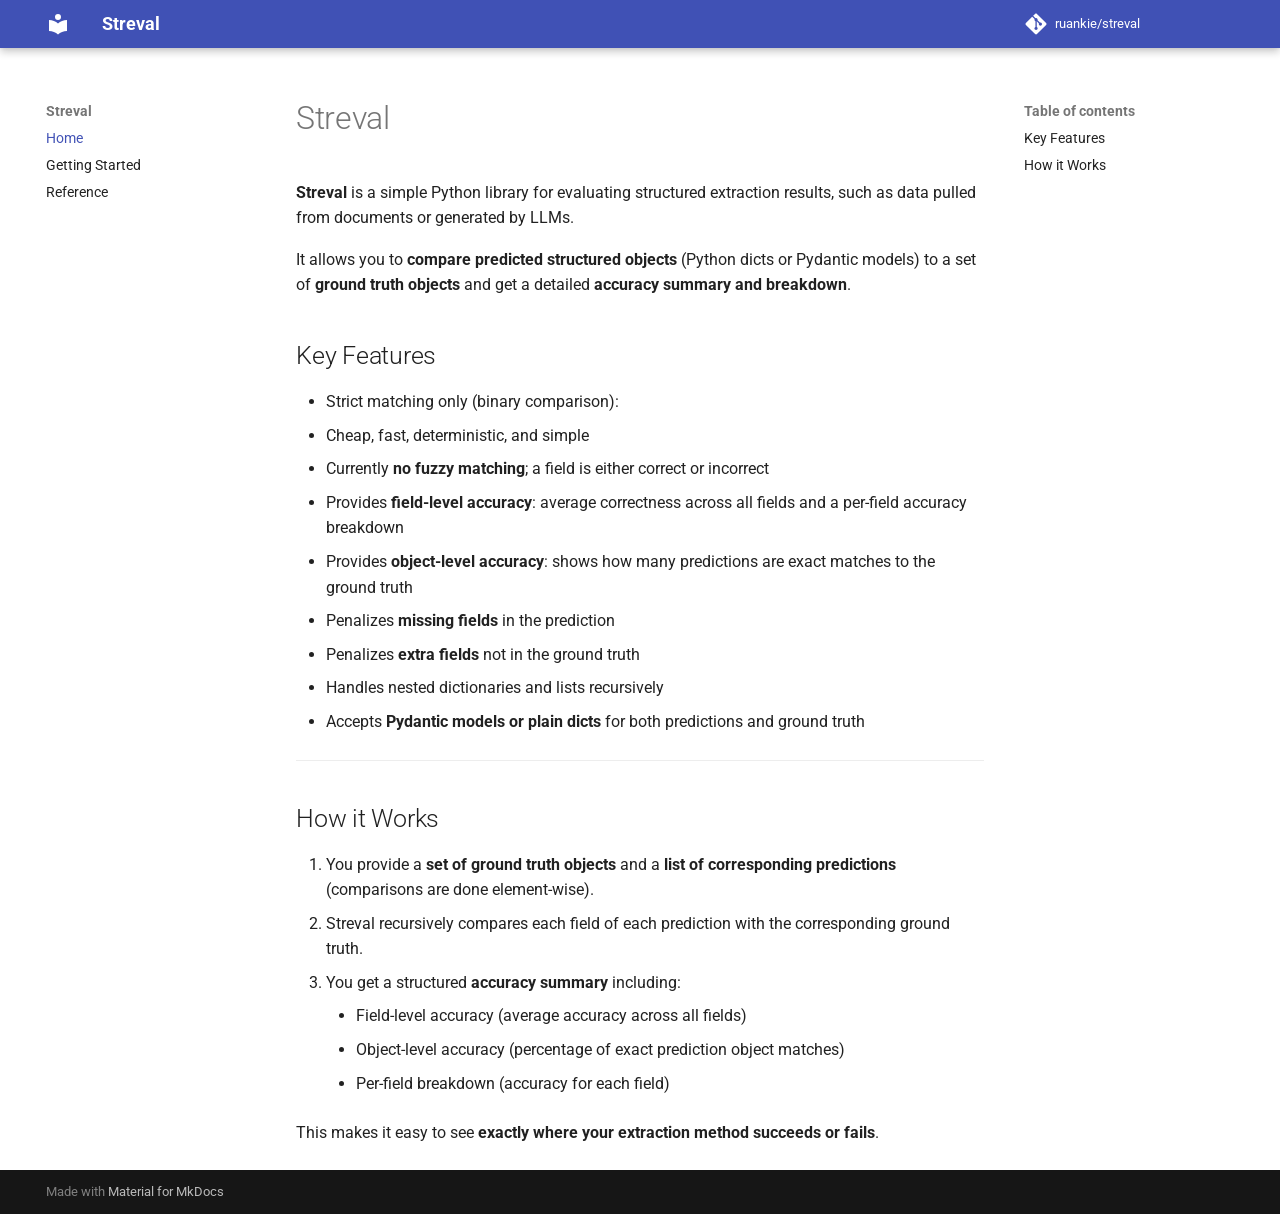
==== commit 92b92eb3: "Deployed 8cef1b8 with MkDocs version: 1.6.1" ====
--- a/index.html
+++ b/index.html
@@ -393,14 +393,12 @@
 
 <h1 id="streval">Streval</h1>
 <p><strong>Streval</strong> is a simple Python library for evaluating structured extraction results, such as data pulled from documents or generated by LLMs.  </p>
-<p>It allows you to <strong>compare predicted structured objects</strong> (Python dicts or Pydantic models) to a <strong>single ground truth object</strong> and get a detailed <strong>accuracy summary and breakdown</strong>.</p>
+<p>It allows you to <strong>compare predicted structured objects</strong> (Python dicts or Pydantic models) to a set of <strong>ground truth objects</strong> and get a detailed <strong>accuracy summary and breakdown</strong>.</p>
 <h2 id="key-features">Key Features</h2>
 <ul>
-<li>Strict matching only (binary comparison):  <ul>
+<li>Strict matching only (binary comparison):  </li>
 <li>Cheap, fast, deterministic, and simple  </li>
 <li>Currently <strong>no fuzzy matching</strong>; a field is either correct or incorrect  </li>
-</ul>
-</li>
 <li>Provides <strong>field-level accuracy</strong>: average correctness across all fields and a per-field accuracy breakdown  </li>
 <li>Provides <strong>object-level accuracy</strong>: shows how many predictions are exact matches to the ground truth  </li>
 <li>Penalizes <strong>missing fields</strong> in the prediction  </li>
@@ -411,12 +409,12 @@
 <hr />
 <h2 id="how-it-works">How it Works</h2>
 <ol>
-<li>You provide a <strong>ground truth object</strong> and a <strong>list of predictions</strong>.  </li>
-<li>Streval recursively compares each field between the predictions and the ground truth.  </li>
+<li>You provide a <strong>set of ground truth objects</strong> and a <strong>list of corresponding predictions</strong> (comparisons are done element-wise).  </li>
+<li>Streval recursively compares each field of each prediction with the corresponding ground truth.</li>
 <li>You get a structured <strong>accuracy summary</strong> including:  <ul>
-<li>Field-level accuracy  </li>
-<li>Object-level accuracy  </li>
-<li>Per-field breakdown  </li>
+<li>Field-level accuracy (average accuracy across all fields)  </li>
+<li>Object-level accuracy (percentage of exact prediction object matches)  </li>
+<li>Per-field breakdown (accuracy for each field)</li>
 </ul>
 </li>
 </ol>
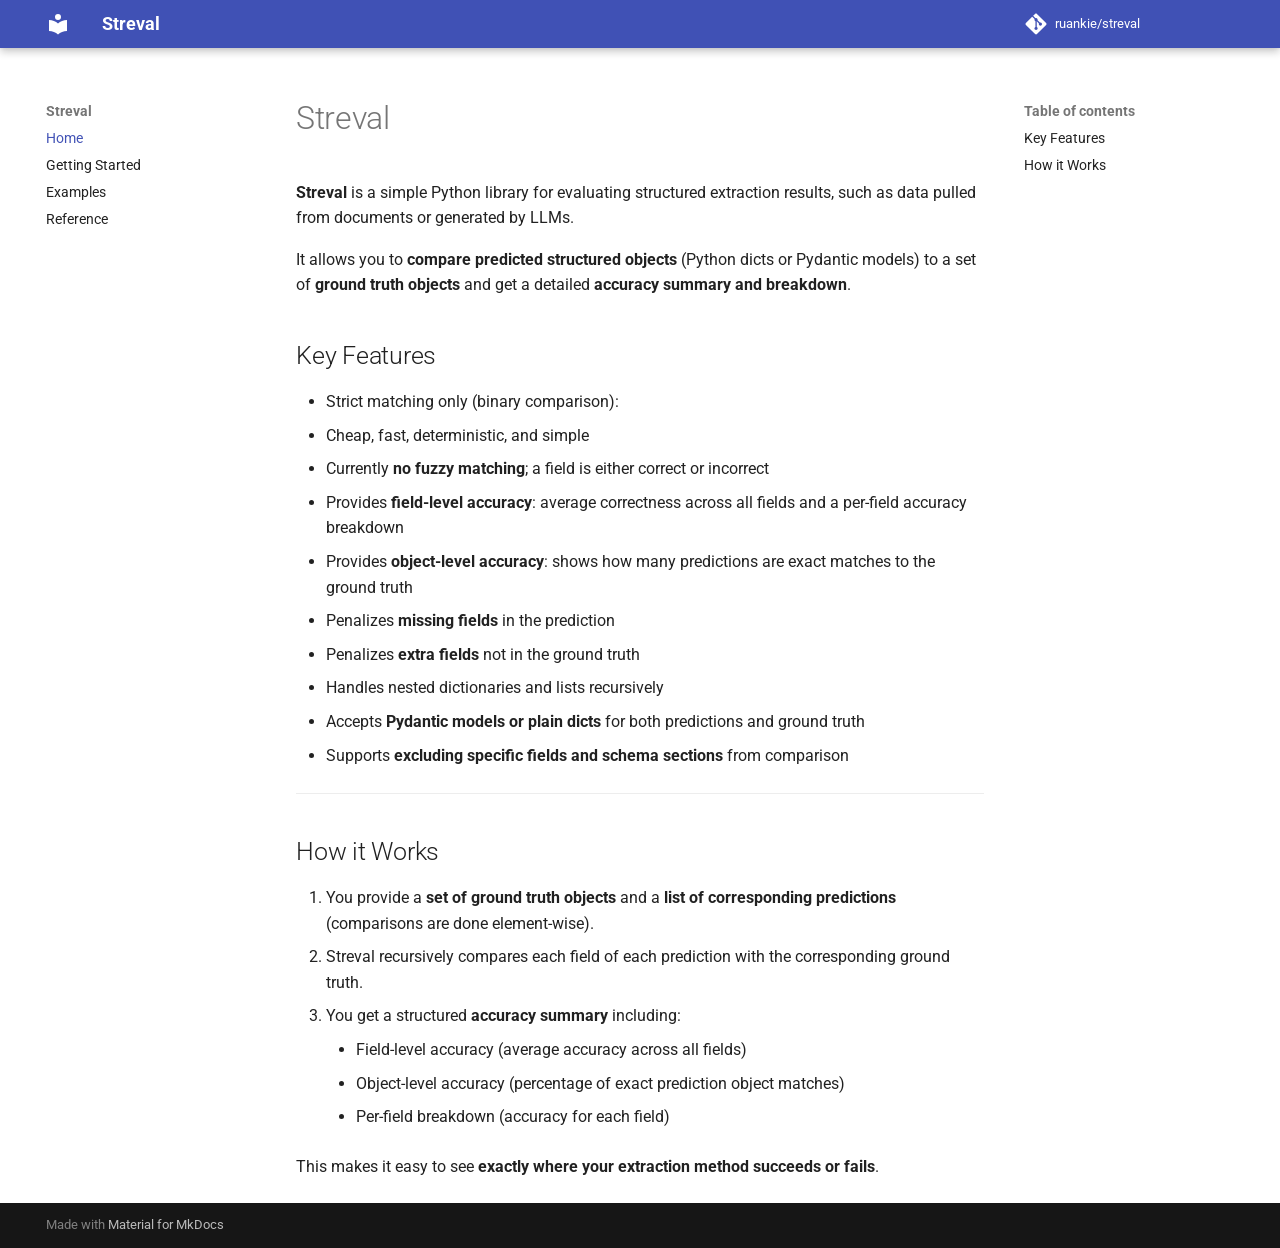
==== commit 6a38ff9d: "Deployed fc563a4 with MkDocs version: 1.6.1" ====
--- a/index.html
+++ b/index.html
@@ -303,6 +303,33 @@
   
   
     <li class="md-nav__item">
+      <a href="examples/" class="md-nav__link">
+        
+  
+  
+  <span class="md-ellipsis">
+    
+  
+    Examples
+  
+
+    
+  </span>
+  
+  
+
+      </a>
+    </li>
+  
+
+    
+      
+      
+  
+  
+  
+  
+    <li class="md-nav__item">
       <a href="reference/" class="md-nav__link">
         
   
@@ -404,7 +431,8 @@
 <li>Penalizes <strong>missing fields</strong> in the prediction  </li>
 <li>Penalizes <strong>extra fields</strong> not in the ground truth  </li>
 <li>Handles nested dictionaries and lists recursively  </li>
-<li>Accepts <strong>Pydantic models or plain dicts</strong> for both predictions and ground truth  </li>
+<li>Accepts <strong>Pydantic models or plain dicts</strong> for both predictions and ground truth </li>
+<li>Supports <strong>excluding specific fields and schema sections</strong> from comparison </li>
 </ul>
 <hr />
 <h2 id="how-it-works">How it Works</h2>
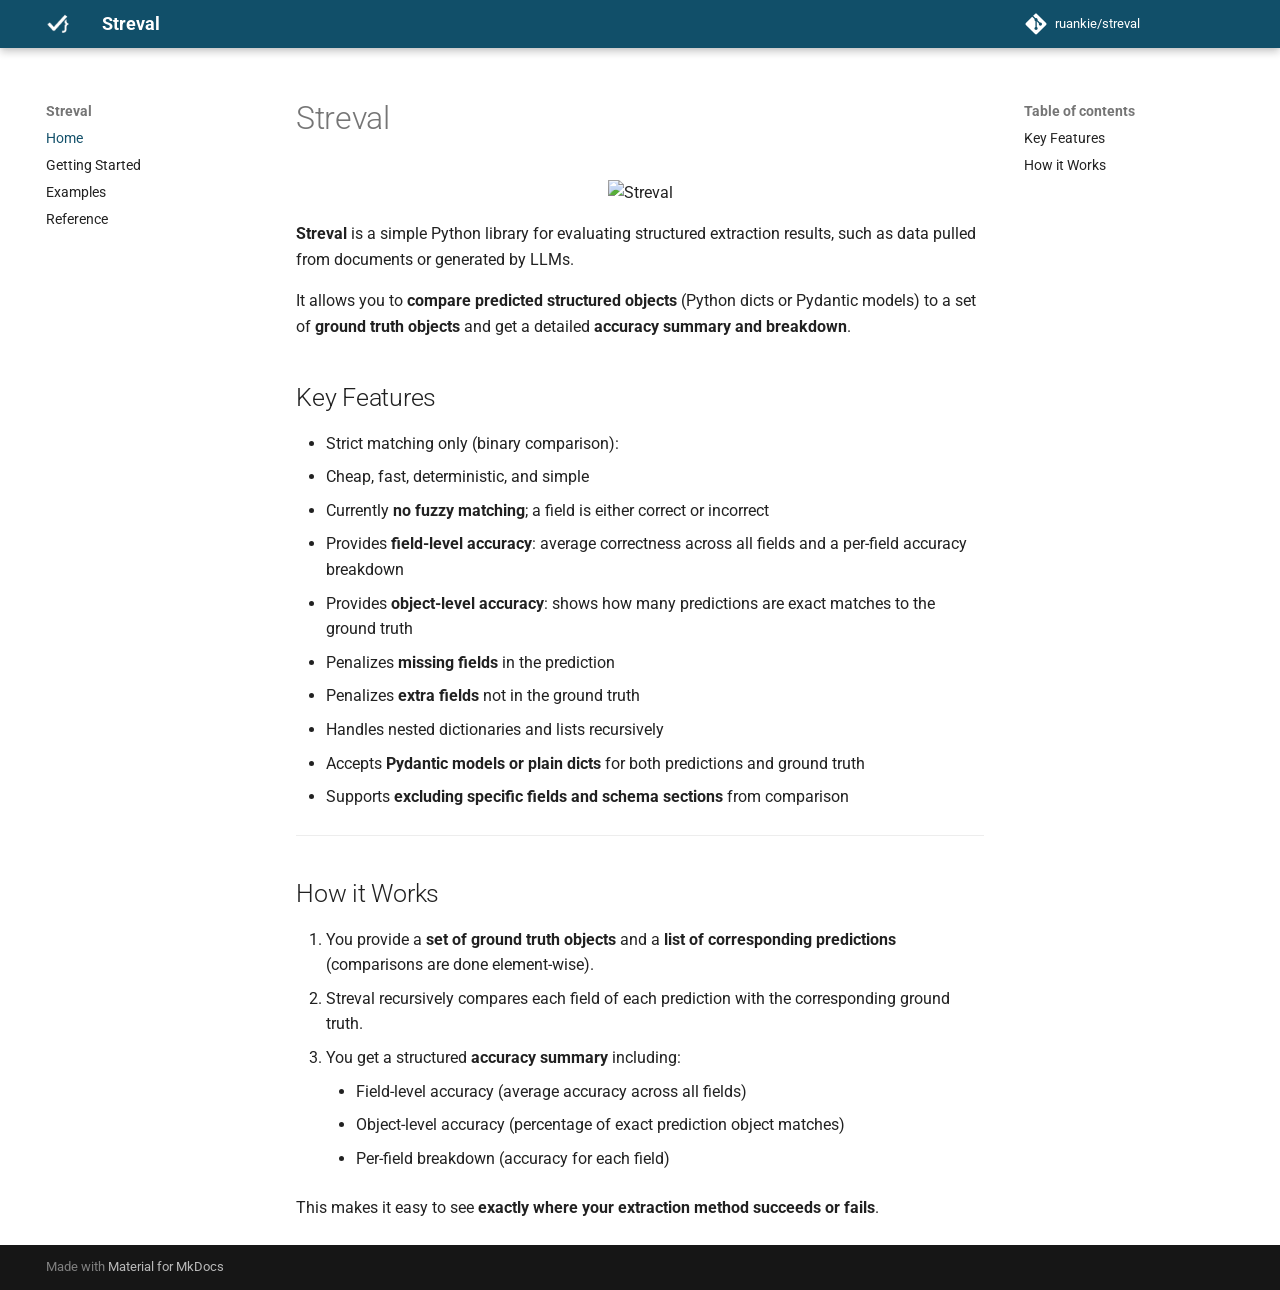
==== commit 5964041d: "Deployed dda6b97 with MkDocs version: 1.6.1" ====
--- a/index.html
+++ b/index.html
@@ -16,7 +16,7 @@
         
       
       
-      <link rel="icon" href="assets/images/favicon.png">
+      <link rel="icon" href="img/favicon.ico">
       <meta name="generator" content="mkdocs-1.6.1, mkdocs-material-9.7.1">
     
     
@@ -45,6 +45,8 @@
     
     
       <link rel="stylesheet" href="assets/_mkdocstrings.css">
+    
+      <link rel="stylesheet" href="stylesheets/extra.css">
     
     <script>__md_scope=new URL(".",location),__md_hash=e=>[...e].reduce(((e,_)=>(e<<5)-e+_.charCodeAt(0)),0),__md_get=(e,_=localStorage,t=__md_scope)=>JSON.parse(_.getItem(t.pathname+"."+e)),__md_set=(e,_,t=localStorage,a=__md_scope)=>{try{t.setItem(a.pathname+"."+e,JSON.stringify(_))}catch(e){}}</script>
     
@@ -82,8 +84,7 @@
   <nav class="md-header__inner md-grid" aria-label="Header">
     <a href="." title="Streval" class="md-header__button md-logo" aria-label="Streval" data-md-component="logo">
       
-  
-  <svg xmlns="http://www.w3.org/2000/svg" viewBox="0 0 24 24"><path d="M12 8a3 3 0 0 0 3-3 3 3 0 0 0-3-3 3 3 0 0 0-3 3 3 3 0 0 0 3 3m0 3.54C9.64 9.35 6.5 8 3 8v11c3.5 0 6.64 1.35 9 3.54 2.36-2.19 5.5-3.54 9-3.54V8c-3.5 0-6.64 1.35-9 3.54"/></svg>
+  <img src="img/logo_sq_white_no_bg.png" alt="logo">
 
     </a>
     <label class="md-header__button md-icon" for="__drawer">
@@ -152,8 +153,7 @@
   <label class="md-nav__title" for="__drawer">
     <a href="." title="Streval" class="md-nav__button md-logo" aria-label="Streval" data-md-component="logo">
       
-  
-  <svg xmlns="http://www.w3.org/2000/svg" viewBox="0 0 24 24"><path d="M12 8a3 3 0 0 0 3-3 3 3 0 0 0-3-3 3 3 0 0 0-3 3 3 3 0 0 0 3 3m0 3.54C9.64 9.35 6.5 8 3 8v11c3.5 0 6.64 1.35 9 3.54 2.36-2.19 5.5-3.54 9-3.54V8c-3.5 0-6.64 1.35-9 3.54"/></svg>
+  <img src="img/logo_sq_white_no_bg.png" alt="logo">
 
     </a>
     Streval
@@ -419,6 +419,10 @@
 
 
 <h1 id="streval">Streval</h1>
+<p align="center">
+  <img src="https://raw.githubusercontent.com/ruankie/streval/main/assets/logos/banner.png" alt="Streval" width="100%" />
+</p>
+
 <p><strong>Streval</strong> is a simple Python library for evaluating structured extraction results, such as data pulled from documents or generated by LLMs.  </p>
 <p>It allows you to <strong>compare predicted structured objects</strong> (Python dicts or Pydantic models) to a set of <strong>ground truth objects</strong> and get a detailed <strong>accuracy summary and breakdown</strong>.</p>
 <h2 id="key-features">Key Features</h2>
--- a/stylesheets/extra.css
+++ b/stylesheets/extra.css
@@ -0,0 +1,6 @@
+:root {
+  --md-primary-fg-color: #114f69;
+  /* --md-primary-fg-color--light: #64B5F6; */
+  /* --md-primary-fg-color--dark: #1565C0; */
+  --md-accent-fg-color: #e98437;
+}
